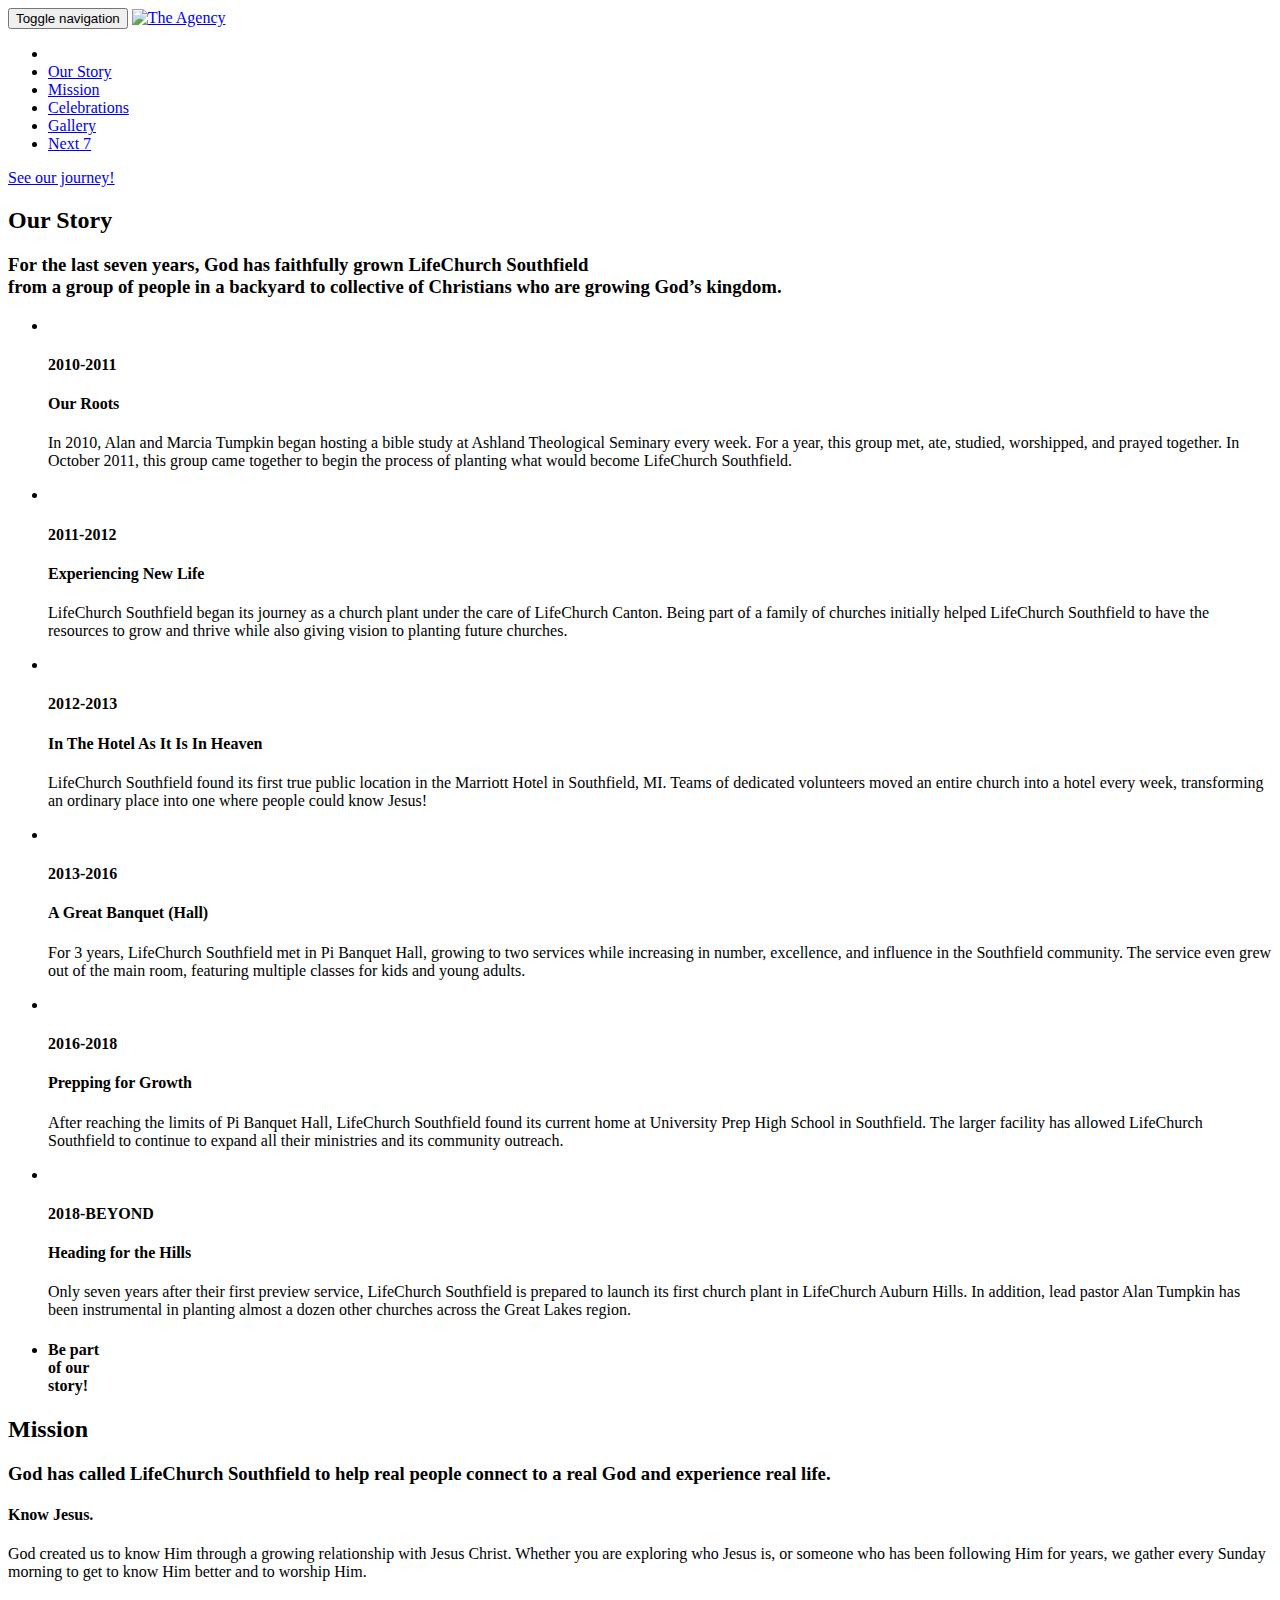
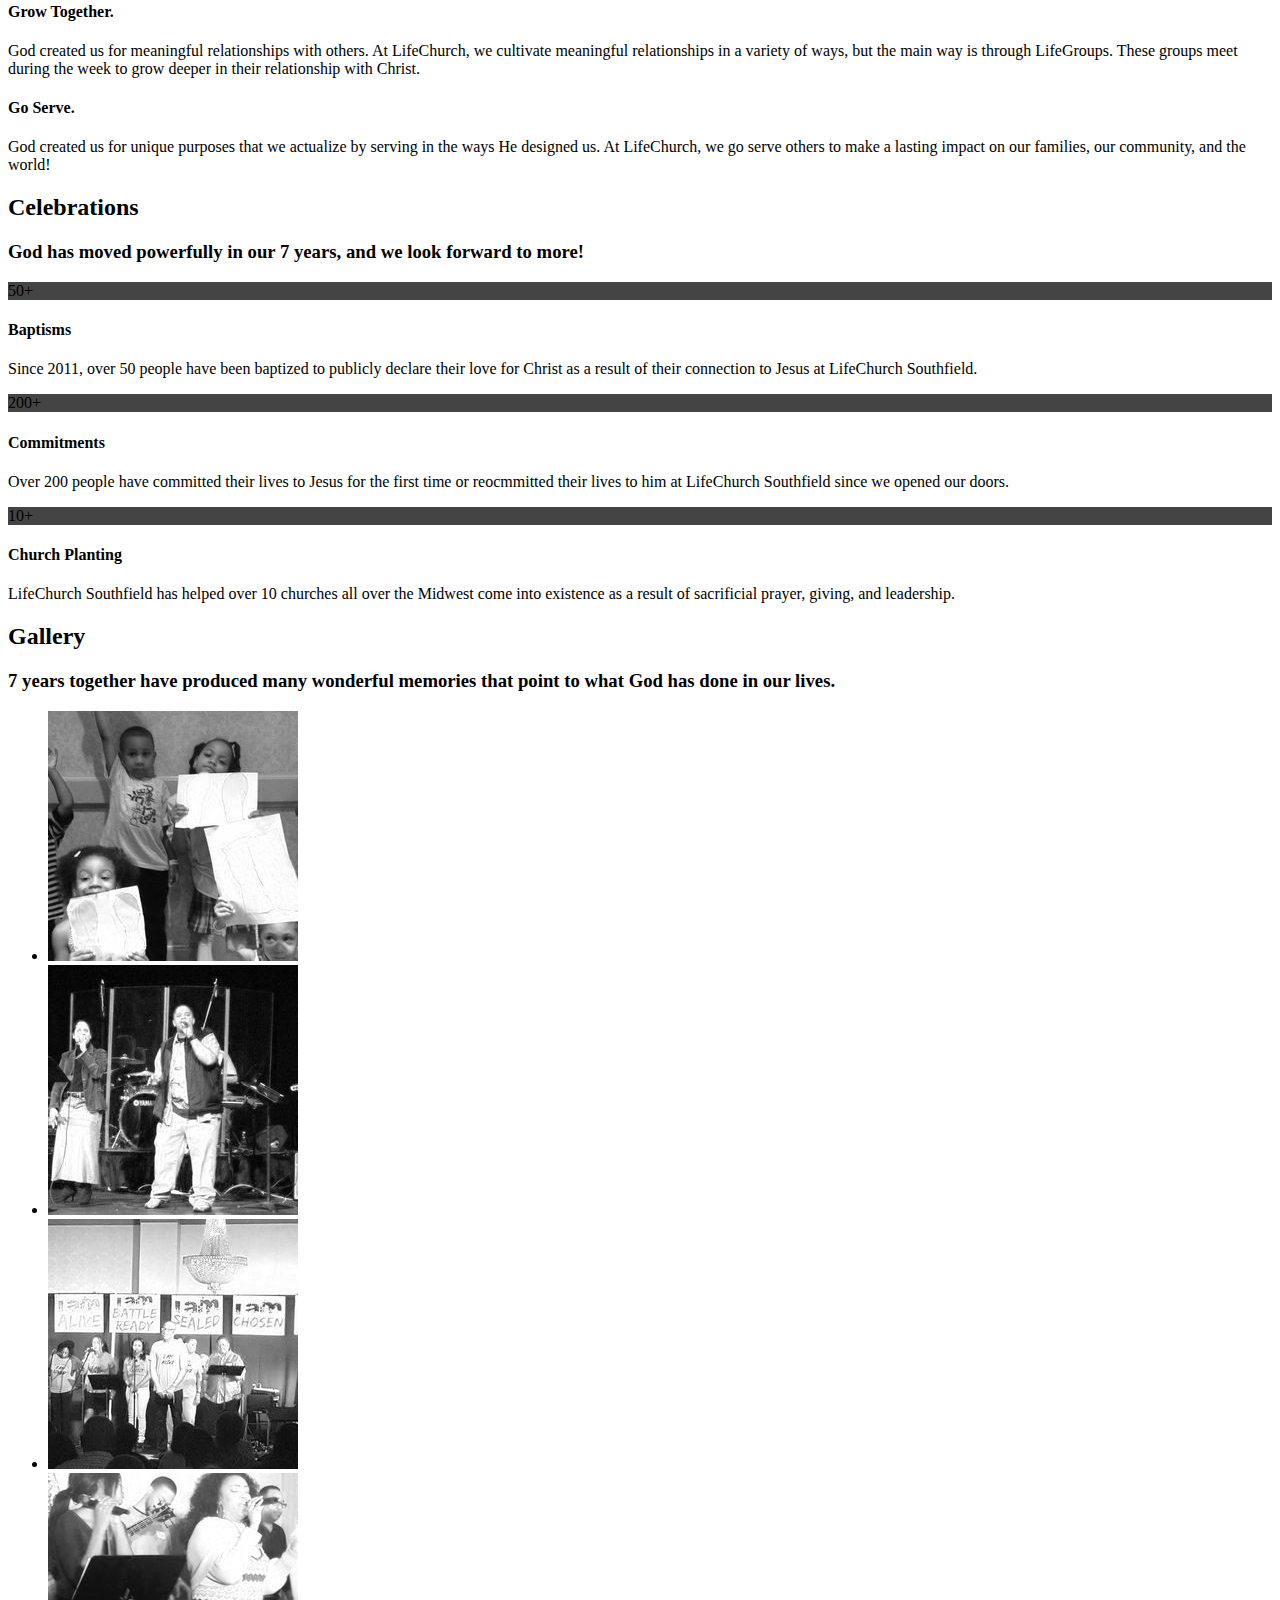
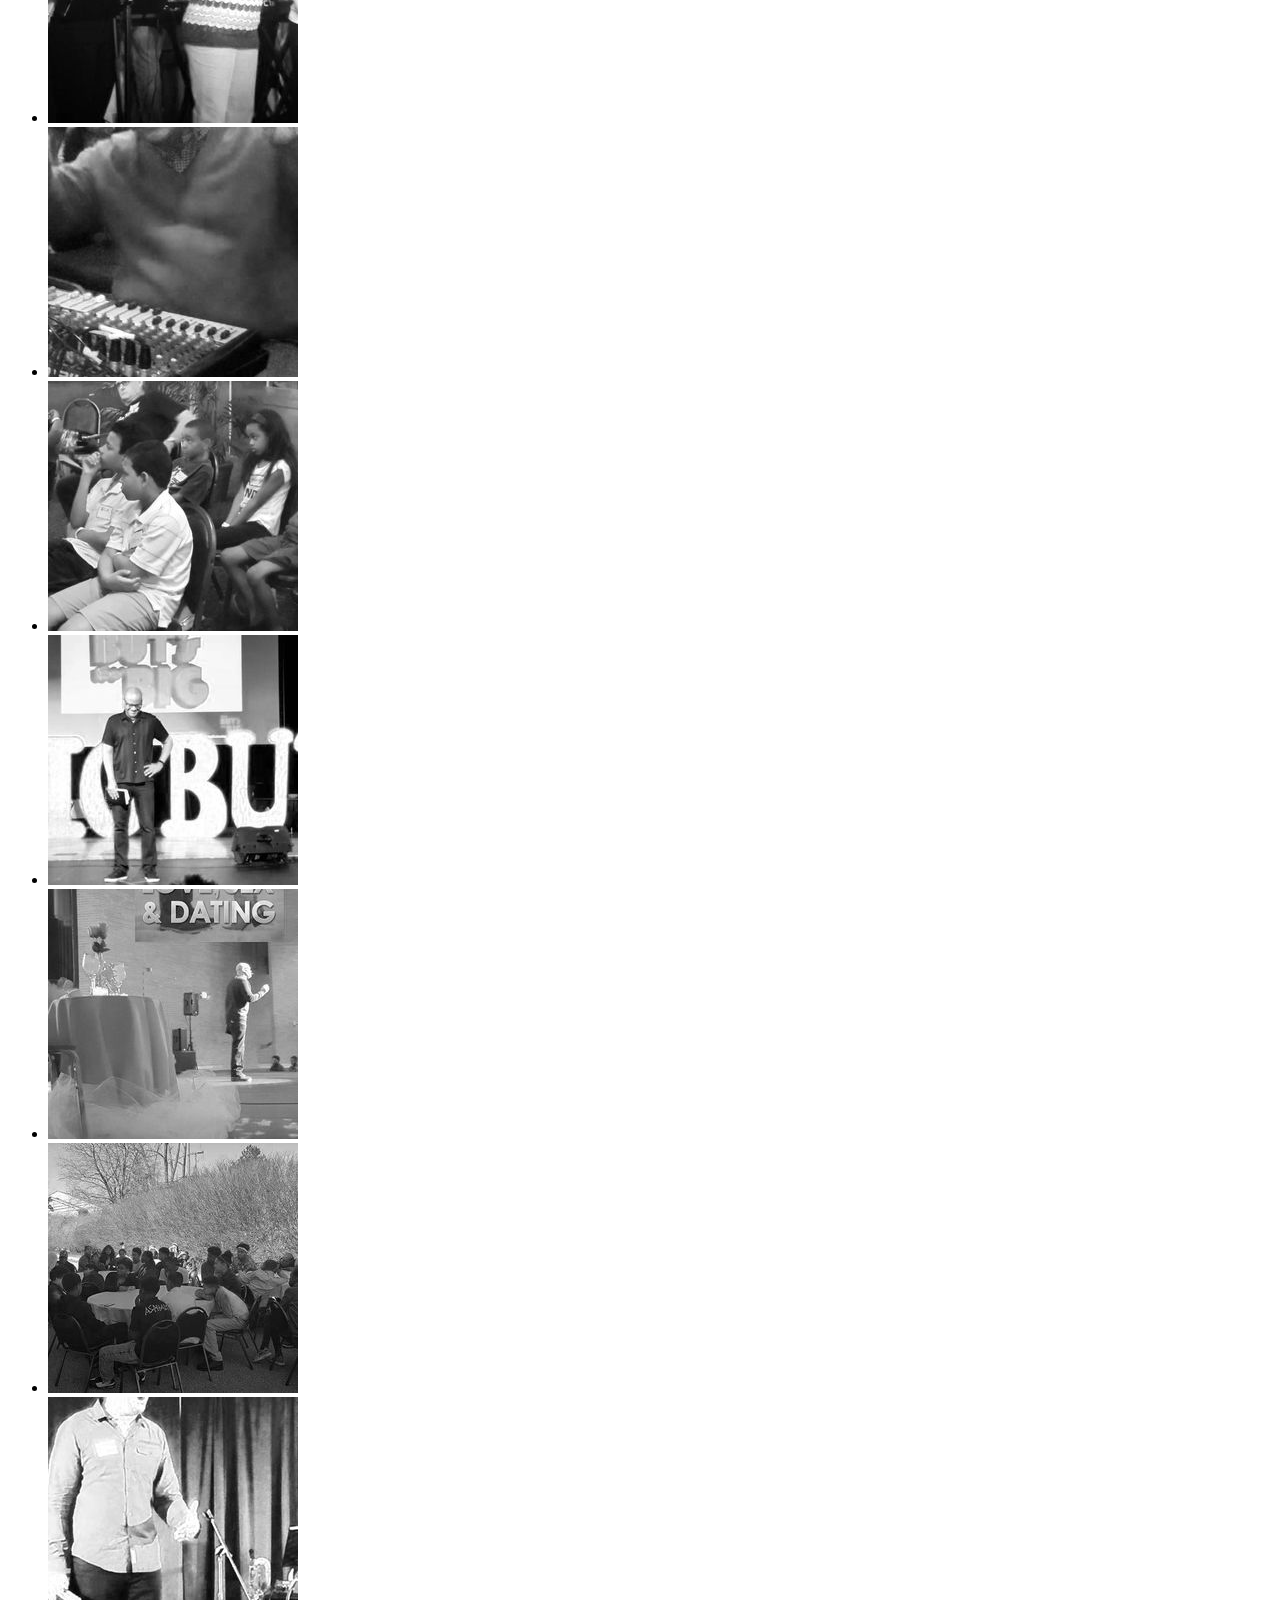
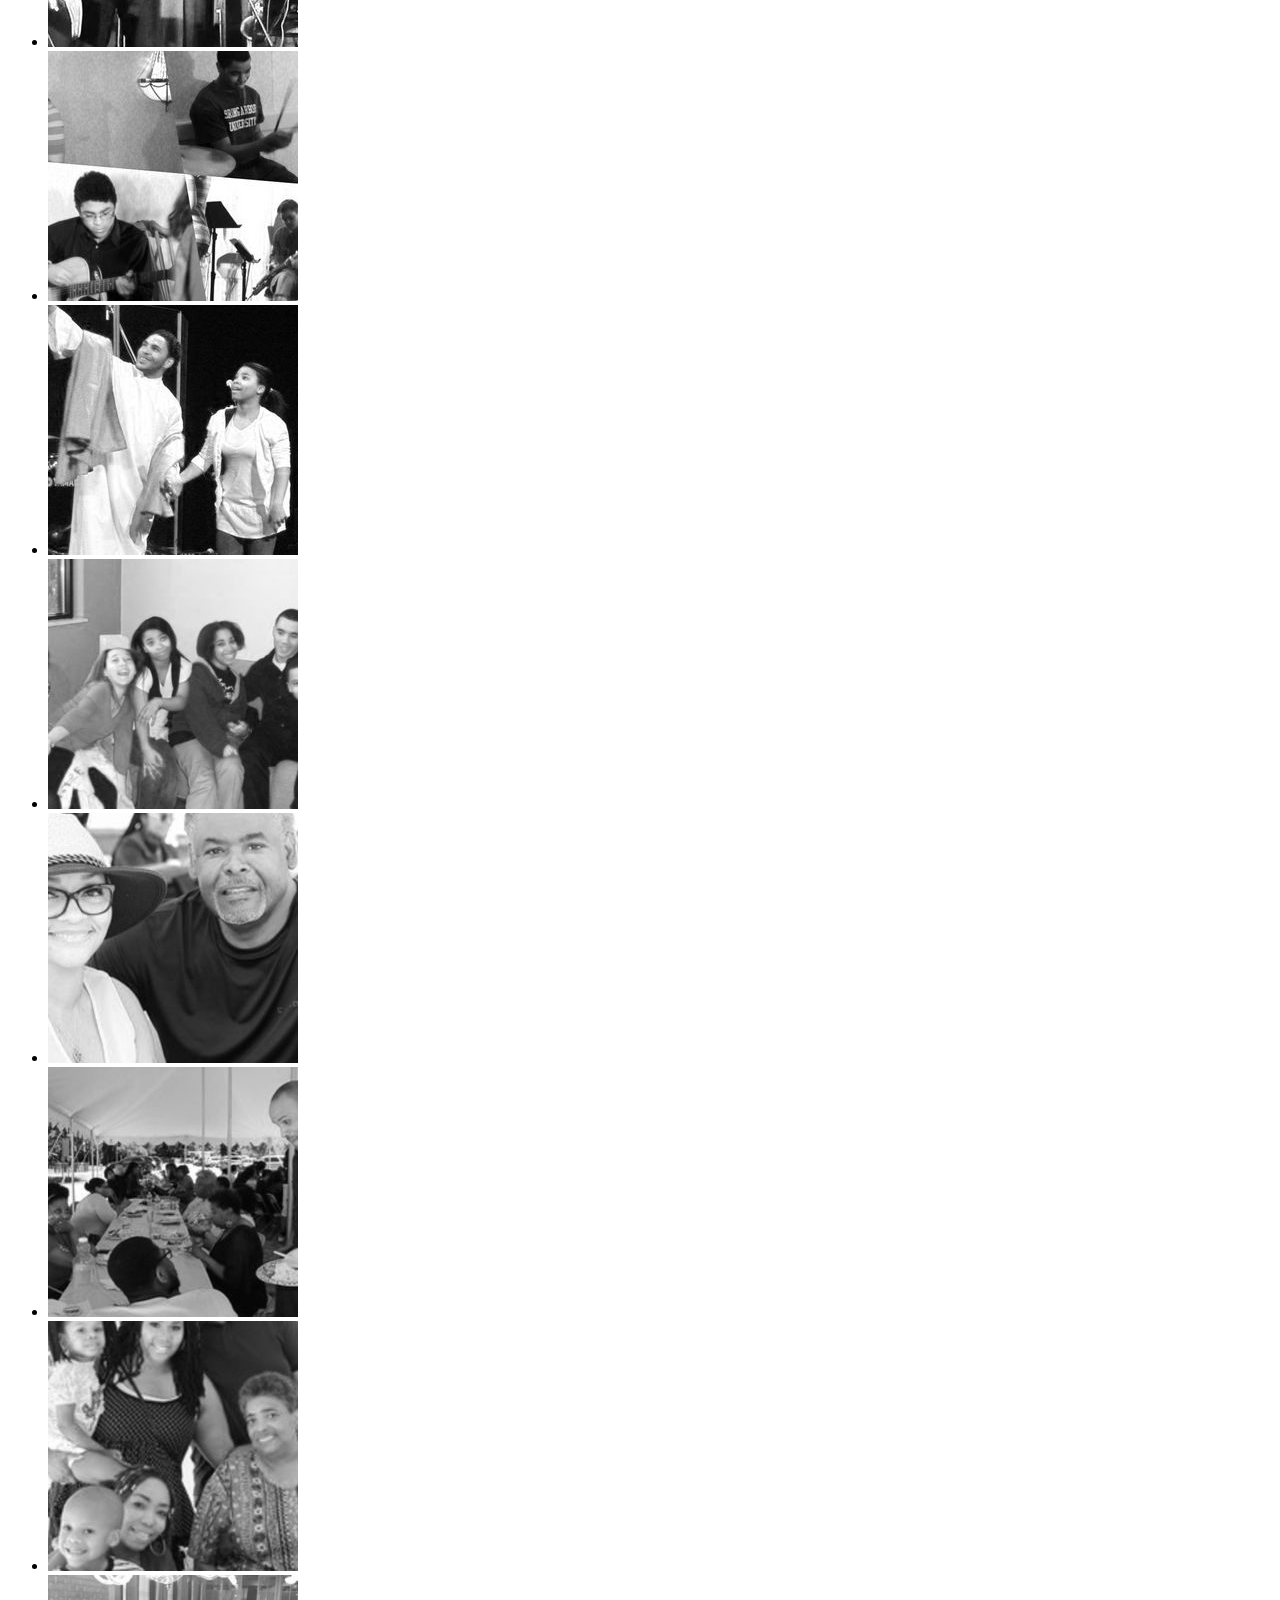
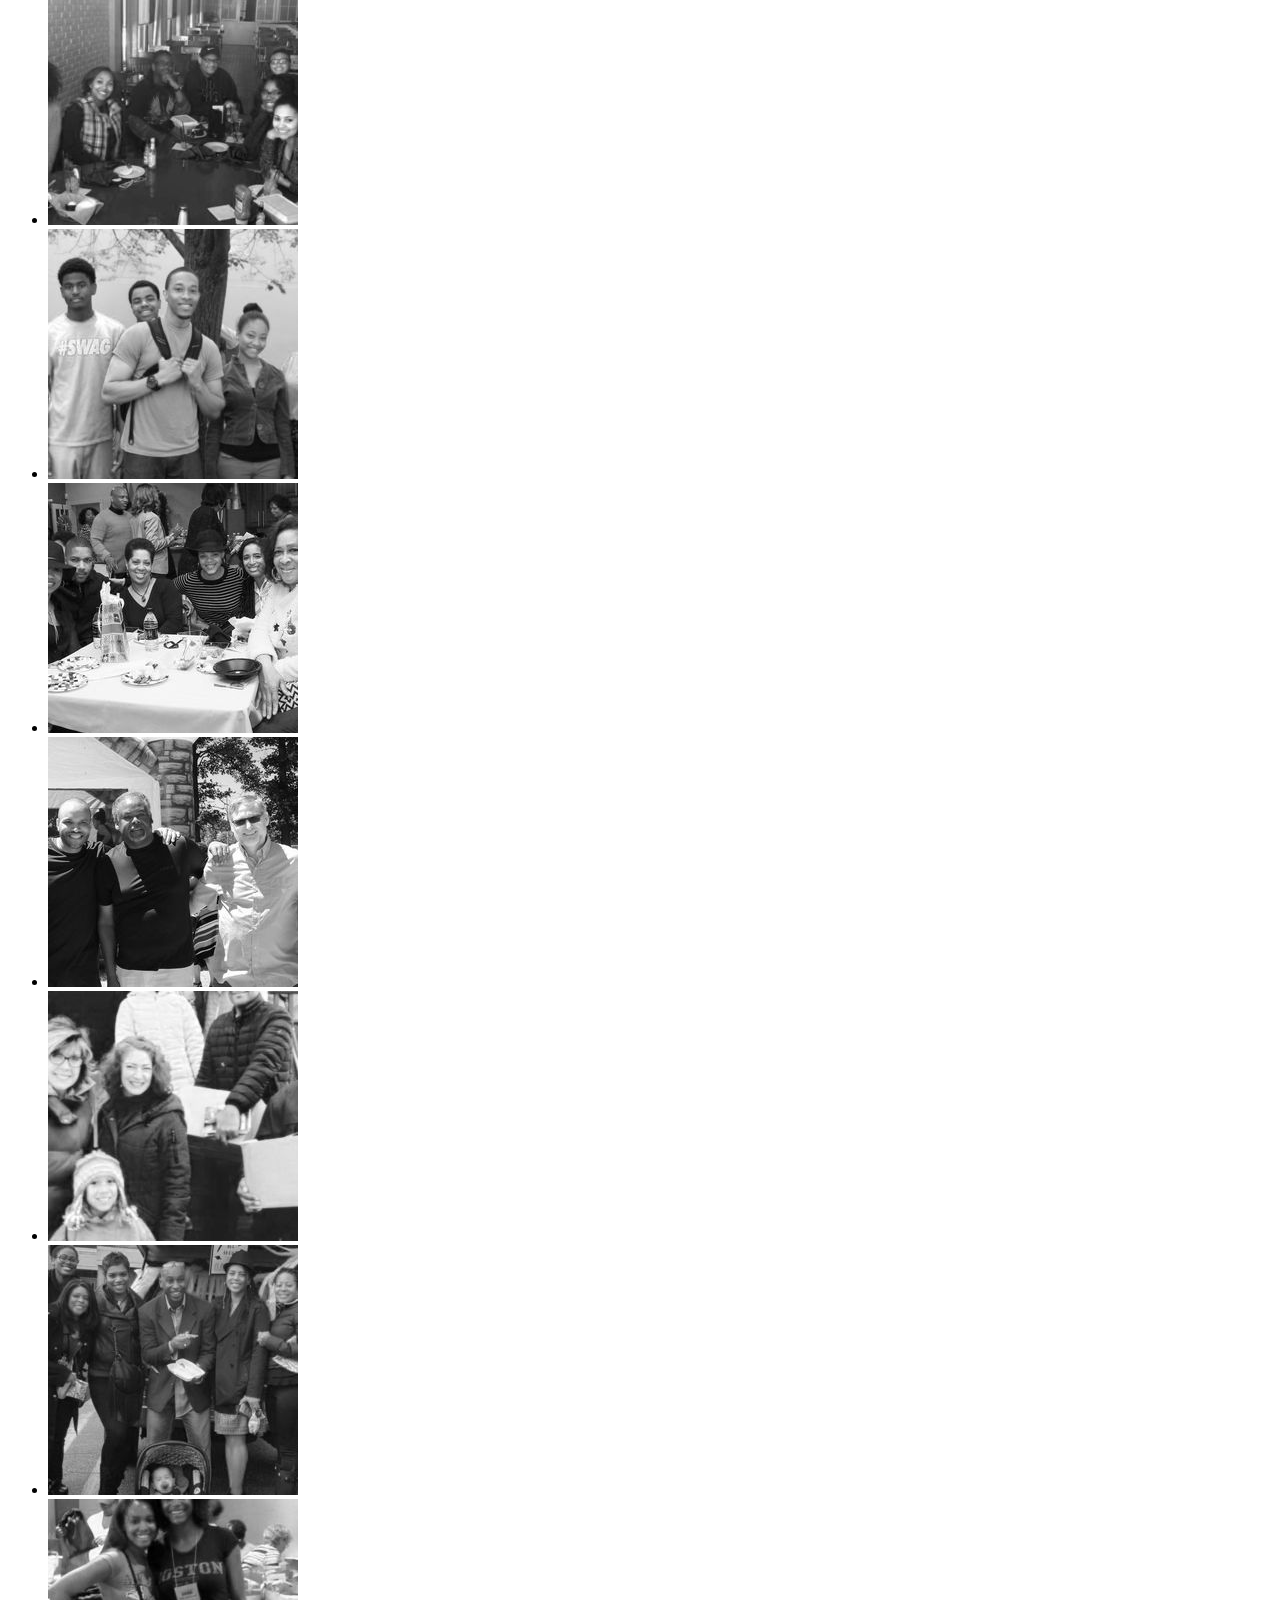
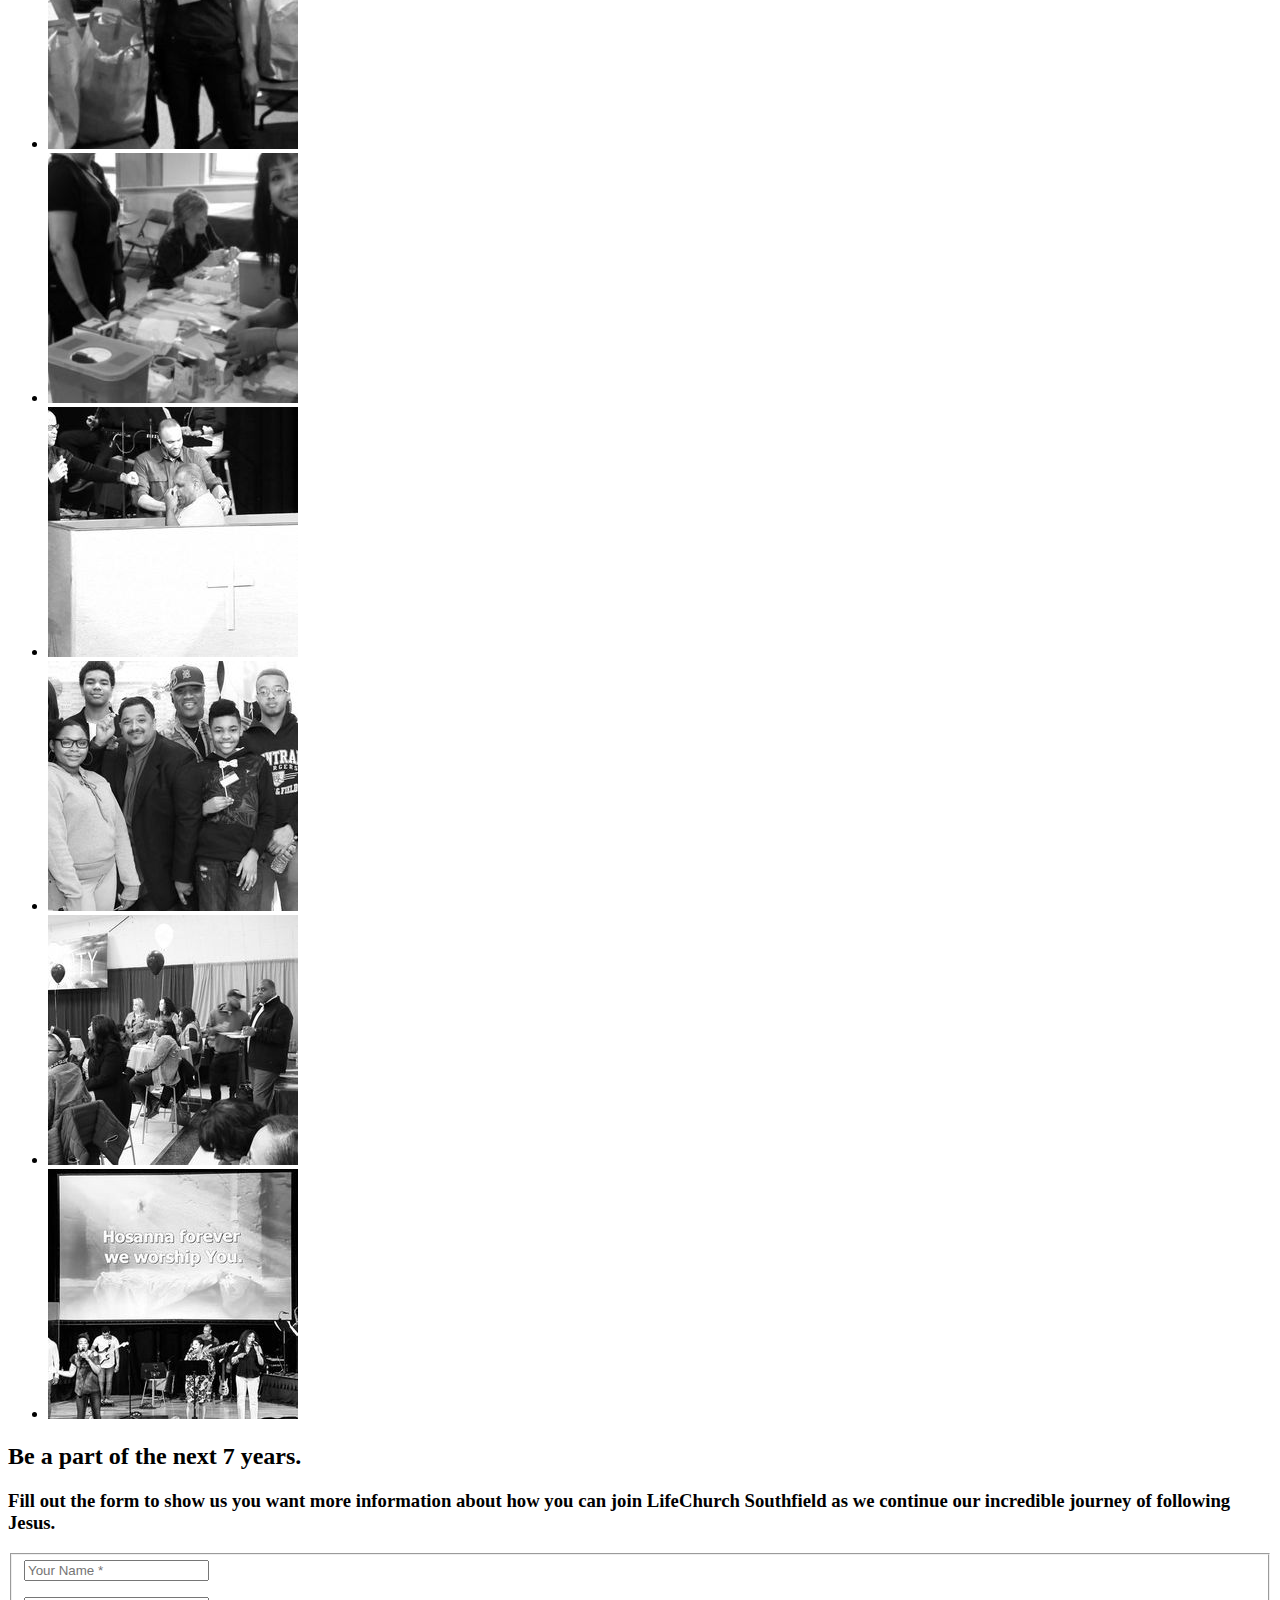
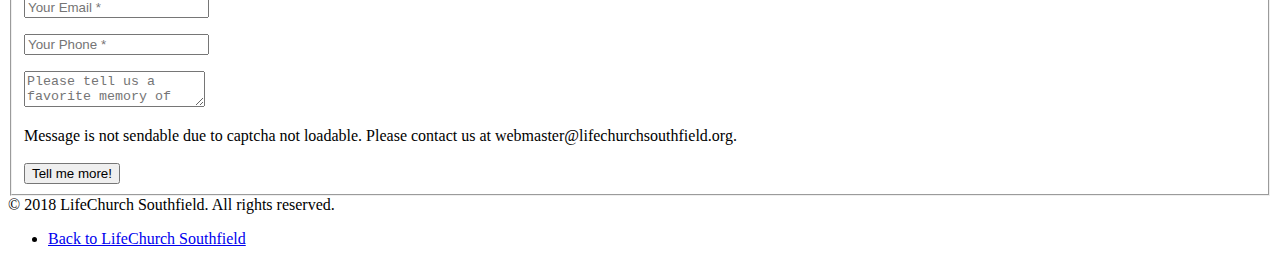
==== docs/index.html @ 1f4ef746 "Captcha" ====
<!DOCTYPE html>
<html lang="en-us">

  <head>
  <meta charset="utf-8">
  <meta http-equiv="X-UA-Compatible" content="IE=edge">
  <meta name="viewport" content="width=device-width, initial-scale=1">
  <meta name="description" content="Know Jesus. Grow in Community. Go Serve.">
  <meta name="author" content="LifeChurch Southfield">
  <meta name="generator" content="Hugo 0.49" />
  <title>Life @ 7 | LifeChurch Southfield</title>
  <!-- Stylesheets -->
  <link href="https://ckunderd.github.io/lc7a/css/bootstrap-v3.3.7/bootstrap.min.css" rel="stylesheet">
  <link href="https://ckunderd.github.io/lc7a/css/agency.css" rel="stylesheet">
  <link href="https://ckunderd.github.io/lc7a/css/jquery.form-validator-v2.3.44/theme-default.min.css" rel="stylesheet">
  <link rel="stylesheet" type="text/css" href="https://ckunderd.github.io/lc7a/css/default.css" />
  <link rel="stylesheet" type="text/css" href="https://ckunderd.github.io/lc7a/css/component.css" />

  

  <!-- Custom Fonts -->
  
    <link rel="stylesheet" href="https://use.fontawesome.com/releases/v5.3.1/css/all.css" integrity="sha384-mzrmE5qonljUremFsqc01SB46JvROS7bZs3IO2EmfFsd15uHvIt+Y8vEf7N7fWAU" crossorigin="anonymous">



  
    <link href="//fonts.googleapis.com/css?family=Montserrat:400,700" rel="stylesheet" type="text/css">
    <link href="//fonts.googleapis.com/css?family=Kaushan+Script" rel="stylesheet" type="text/css">
    <link href="//fonts.googleapis.com/css?family=Droid+Serif:400,700,400italic,700italic" rel="stylesheet" type="text/css">
    <link href="//fonts.googleapis.com/css?family=Roboto+Slab:400,100,300,700" rel="stylesheet" type="text/css">
  

  
    <link rel="shortcut icon" type="image/x-icon" href="https://ckunderd.github.io/lc7a/favicon.ico">
    <link rel="icon" type="image/x-icon" href="https://ckunderd.github.io/lc7a/favicon.ico">
  

  <!-- HTML5 Shim and Respond.js IE8 support of HTML5 elements and media queries -->
  <!-- WARNING: Respond.js doesn't work if you view the page via file:// -->
  <!--[if lt IE 9]>
  <script src="https://oss.maxcdn.com/libs/html5shiv/3.7.0/html5shiv.js"></script>
  <script src="https://oss.maxcdn.com/libs/respond.js/1.4.2/respond.min.js"></script>
  <![endif]-->
    <script src="https://ckunderd.github.io/lc7a/js/modernizr.custom.js"></script>
    <script src='https://www.google.com/recaptcha/api.js'></script>
</head>


  <body id="page-top" class="index">
    <!-- Navigation -->
<nav class="navbar navbar-default navbar-fixed-top">
  <div class="container">

    <!-- Brand and toggle get grouped for better mobile display -->
    <div class="navbar-header page-scroll">
      <button type="button" class="navbar-toggle" data-toggle="collapse" data-target="#bs-example-navbar-collapse-1">
        <span class="sr-only">Toggle navigation</span>
        <span class="icon-bar"></span>
        <span class="icon-bar"></span>
        <span class="icon-bar"></span>
      </button>
      
        <a class="navbar-brand page-scroll" href="https://lifechurchsouthfield.org">
          
          <img src="https://ckunderd.github.io/lc7a/img/LifeChurch-Southfield-logo-white.png" class="img-responsive" alt="The Agency">
        </a>
      

    </div>
    <!-- Collect the nav links, forms, and other content for toggling -->
    <div class="collapse navbar-collapse" id="bs-example-navbar-collapse-1">
      <ul class="nav navbar-nav navbar-right">
        <li class="hidden">
          <a href="/#page-top"></a>
        </li>

        
          
        
          <li>
            <a class="page-scroll" href="https://ckunderd.github.io/lc7a/#about">Our Story</a>
          </li>
        
          
        
          <li>
            <a class="page-scroll" href="https://ckunderd.github.io/lc7a/#mission">Mission</a>
          </li>
        

        
          <li>
            <a class="page-scroll" href="https://ckunderd.github.io/lc7a/#services">Celebrations</a>
          </li>
        
          
        
          <li>
            <a class="page-scroll" href="https://ckunderd.github.io/lc7a/#gallery">Gallery</a>
          </li>
        

        

        

        
          <li>
            <a class="page-scroll" href="https://ckunderd.github.io/lc7a/#contact">Next 7</a>
          </li>
        

        
      </ul>
    </div>
    <!-- /.navbar-collapse -->
  </div>
  <!-- /.container-fluid -->
</nav>

    <!-- Hero -->
<header>
  <div class="container">
    <div class="intro-text">
      <div class="intro-lead-in"></div>
      <div class="intro-heading"></div>
      <a href="#about" class="page-scroll btn btn-xl">See our journey!</a>
    </div>
  </div>
</header>

      
    
      <!-- About Section -->
<section id="about">
  <div class="container">
    <div class="row">
      <div class="col-lg-12 text-center">
        <h2 class="section-heading">Our Story</h2>
        <h3 class="section-subheading text-muted">For the last seven years, God has faithfully grown LifeChurch Southfield <br>from a group of people in a backyard to collective of Christians who are growing God&rsquo;s kingdom.</h3>
      </div>
    </div>
    <div class="row">
      <div class="col-lg-12">
        <ul class="timeline">

          
            <li >
              <div class="timeline-image">
                
                <img class="img-circle img-responsive" src="https://ckunderd.github.io/lc7a/img/about/1.jpg" alt="">
              </div>
              <div class="timeline-panel">
                <div class="timeline-heading">
                  <h4>2010-2011</h4>
                  <h4 class="subheading">Our Roots</h4>
                </div>
                <div class="timeline-body">
                  <p class="text-muted">In 2010, Alan and Marcia Tumpkin began hosting a bible study at Ashland Theological Seminary every week. For a year, this group met, ate, studied, worshipped, and prayed together. In October 2011, this group came together to begin the process of planting what would become LifeChurch Southfield.</p>
                </div>
              </div>
            </li>
          
            <li class="timeline-inverted" >
              <div class="timeline-image">
                
                <img class="img-circle img-responsive" src="https://ckunderd.github.io/lc7a/img/about/2.jpg" alt="">
              </div>
              <div class="timeline-panel">
                <div class="timeline-heading">
                  <h4>2011-2012</h4>
                  <h4 class="subheading">Experiencing New Life</h4>
                </div>
                <div class="timeline-body">
                  <p class="text-muted">LifeChurch Southfield began its journey as a church plant under the care of LifeChurch Canton. Being part of a family of churches initially helped LifeChurch Southfield to have the resources to grow and thrive while also giving vision to planting future churches.</p>
                </div>
              </div>
            </li>
          
            <li >
              <div class="timeline-image">
                
                <img class="img-circle img-responsive" src="https://ckunderd.github.io/lc7a/img/about/3.jpg" alt="">
              </div>
              <div class="timeline-panel">
                <div class="timeline-heading">
                  <h4>2012-2013</h4>
                  <h4 class="subheading">In The Hotel As It Is In Heaven</h4>
                </div>
                <div class="timeline-body">
                  <p class="text-muted">LifeChurch Southfield found its first true public location in the Marriott Hotel in Southfield, MI. Teams of dedicated volunteers moved an entire church into a hotel every week, transforming an ordinary place into one where people could know Jesus!</p>
                </div>
              </div>
            </li>
          
            <li class="timeline-inverted" >
              <div class="timeline-image">
                
                <img class="img-circle img-responsive" src="https://ckunderd.github.io/lc7a/img/about/4.jpg" alt="">
              </div>
              <div class="timeline-panel">
                <div class="timeline-heading">
                  <h4>2013-2016</h4>
                  <h4 class="subheading">A Great Banquet (Hall)</h4>
                </div>
                <div class="timeline-body">
                  <p class="text-muted">For 3 years, LifeChurch Southfield met in Pi Banquet Hall, growing to two services while increasing in number, excellence, and influence in the Southfield community. The service even grew out of the main room, featuring multiple classes for kids and young adults.</p>
                </div>
              </div>
            </li>
          
            <li >
              <div class="timeline-image">
                
                <img class="img-circle img-responsive" src="https://ckunderd.github.io/lc7a/img/about/5.jpg" alt="">
              </div>
              <div class="timeline-panel">
                <div class="timeline-heading">
                  <h4>2016-2018</h4>
                  <h4 class="subheading">Prepping for Growth</h4>
                </div>
                <div class="timeline-body">
                  <p class="text-muted">After reaching the limits of Pi Banquet Hall, LifeChurch Southfield found its current home at University Prep High School in Southfield. The larger facility has allowed LifeChurch Southfield to continue to expand all their ministries and its community outreach.</p>
                </div>
              </div>
            </li>
          
            <li class="timeline-inverted" >
              <div class="timeline-image">
                
                <img class="img-circle img-responsive" src="https://ckunderd.github.io/lc7a/img/about/6.jpg" alt="">
              </div>
              <div class="timeline-panel">
                <div class="timeline-heading">
                  <h4>2018-BEYOND</h4>
                  <h4 class="subheading">Heading for the Hills</h4>
                </div>
                <div class="timeline-body">
                  <p class="text-muted">Only seven years after their first preview service, LifeChurch Southfield is prepared to launch its first church plant in LifeChurch Auburn Hills. In addition, lead pastor Alan Tumpkin has been instrumental in planting almost a dozen other churches across the Great Lakes region.</p>
                </div>
              </div>
            </li>
          

          <li class="timeline-inverted">
            <div class="timeline-image">
              <h4>Be part<br>of our<br>story!</h4>
            </div>
          </li>
        </ul>
      </div>
    </div>
  </div>
</section>

    
      
    
      <!-- Mission -->
<section id="mission" class="bg-light-gray">
  <div class="container">
    <div class="row">
      <div class="col-lg-12 text-center">
        <h2 class="section-heading">Mission</h2>
        <h3 class="section-subheading text-muted">God has called LifeChurch Southfield to help <strong>real people</strong> connect to a <strong>real God</strong> and experience <strong>real life.</strong></h3>
      </div>
    </div>
    
      <div class="row text-center">
        
          <div class="col-md-4">
            <span class="fa-stack fa-4x">
              <i class="fa fa-circle fa-stack-2x text-primary"></i>
              <i class="fa fa-lightbulb fa-stack-1x fa-inverse"></i>
            </span>
            <h4 class="service-heading">Know Jesus.</h4>
            <p class="text-muted">God created us to know Him through a growing relationship with Jesus Christ. Whether you are exploring who Jesus is, or someone who has been following Him for years, we gather every Sunday morning to get to know Him better and to worship Him.</p>
          </div>
        
          <div class="col-md-4">
            <span class="fa-stack fa-4x">
              <i class="fa fa-circle fa-stack-2x text-primary"></i>
              <i class="fa fa-leaf fa-stack-1x fa-inverse"></i>
            </span>
            <h4 class="service-heading">Grow Together.</h4>
            <p class="text-muted">God created us for meaningful relationships with others. At LifeChurch, we cultivate meaningful relationships in a variety of ways, but the main way is through LifeGroups. These groups meet during the week to grow deeper in their relationship with Christ.</p>
          </div>
        
          <div class="col-md-4">
            <span class="fa-stack fa-4x">
              <i class="fa fa-circle fa-stack-2x text-primary"></i>
              <i class="fa fa-arrow-right fa-stack-1x fa-inverse"></i>
            </span>
            <h4 class="service-heading">Go Serve.</h4>
            <p class="text-muted">God created us for unique purposes that we actualize by serving in the ways He designed us. At LifeChurch, we go serve others to make a lasting impact on our families, our community, and the world!</p>
          </div>
        
      </div>
    
  </div>
</section>

    

    
      <!-- Services -->
<section id="services">
  <div class="container">
    <div class="row">
      <div class="col-lg-12 text-center">
        <h2 class="section-heading">Celebrations</h2>
        <h3 class="section-subheading text-muted">God has moved powerfully in our 7 years, and we look forward to more!</h3>
      </div>
    </div>
    
      <div class="row text-center">
        
          <div class="col-md-4">
            <div class="celebration-stat" style="background: url('https://ckunderd.github.io/lc7a/img/celebrations/baptism.jpg') #444 top center; background-blend-mode: soft-light;">50&#43;</div>
            <h4 class="service-heading">Baptisms</h4>
            <p class="text-muted">Since 2011, over 50 people have been baptized to publicly declare their love for Christ as a result of their connection to Jesus at LifeChurch Southfield.</p>
          </div>
        
          <div class="col-md-4">
            <div class="celebration-stat" style="background: url('https://ckunderd.github.io/lc7a/img/celebrations/salvation.jpg') #444 top center; background-blend-mode: soft-light;">200&#43;</div>
            <h4 class="service-heading">Commitments</h4>
            <p class="text-muted">Over 200 people have committed their lives to Jesus for the first time or reocmmitted their lives to him at LifeChurch Southfield since we opened our doors.</p>
          </div>
        
          <div class="col-md-4">
            <div class="celebration-stat" style="background: url('https://ckunderd.github.io/lc7a/img/celebrations/church-planting.jpg') #444 top center; background-blend-mode: soft-light;">10&#43;</div>
            <h4 class="service-heading">Church Planting</h4>
            <p class="text-muted">LifeChurch Southfield has helped over 10 churches all over the Midwest come into existence as a result of sacrificial prayer, giving, and leadership.</p>
          </div>
        
      </div>
    
  </div>
</section>

    

    
      
    
      <!-- Gallery -->
<section id="gallery" class="bg-light-gray">
  <div class="container">
    <div class="row">
      <div class="col-lg-12 text-center">
        <h2 class="section-heading">Gallery</h2>
        <h3 class="section-subheading text-muted">7 years together have produced many wonderful memories that point to what God has done in our lives.</h3>
      </div>
    </div>
      <div class="row text-center">
				<ul id="og-grid" class="og-grid">
					
					<li>
						<a href="" data-largesrc="images/full/know/know01.jpg" data-title="LifeKids" data-description="Our LifeKids ministry has grown considerably from our early years. We have seen so many of our the little ones from the early days take their faith seriously through high school graduation and even into college." data-buttontext="">
							<img src="images/thumbs/know/know01.jpg" alt="LifeKids"/>
						</a>
					</li>
					
					<li>
						<a href="" data-largesrc="images/full/know/know02.jpg" data-title="Worship Team" data-description="At LifeChurch Southfield, we do not feature a single singer but worship as a team, all lifting our voices to encourage everyone to do the same. We believe we are stronger as a group and not as an individual." data-buttontext="">
							<img src="images/thumbs/know/know02.jpg" alt="Worship Team"/>
						</a>
					</li>
					
					<li>
						<a href="" data-largesrc="images/full/know/know03.jpg" data-title="Speaking Life" data-description="Lead Pastor Alan Tumpkin continues a series focused on our identity in Christ at Pi Banquet Hall." data-buttontext="">
							<img src="images/thumbs/know/know03.jpg" alt="Speaking Life"/>
						</a>
					</li>
					
					<li>
						<a href="" data-largesrc="images/full/know/know04.jpg" data-title="God&#39;s Presence" data-description="Since the earliest days of LifeChurch Southfield, our worship team has helped our members experience the presence of God through their gifts." data-buttontext="">
							<img src="images/thumbs/know/know04.jpg" alt="God&#39;s Presence"/>
						</a>
					</li>
					
					<li>
						<a href="" data-largesrc="images/full/know/know05.jpg" data-title="Faithful Service" data-description="David Green offers his faithful service by running sound at Pi Banquet Hall. It takes many faithful volunteers to make our church thrive!" data-buttontext="">
							<img src="images/thumbs/know/know05.jpg" alt="Faithful Service"/>
						</a>
					</li>
					
					<li>
						<a href="" data-largesrc="images/full/know/know07.jpg" data-title="Make it Work" data-description="When starting a church, the leaders and volunteers need to remain adaptable. While at Pi Banquet Hall, our LifeKids volunteers were able to engage our children using what we brought in as well as what was available!" data-buttontext="">
							<img src="images/thumbs/know/know07.jpg" alt="Make It Work"/>
						</a>
					</li>
					
					<li>
						<a href="" data-largesrc="images/full/know/know12.jpg" data-title="Your But is Too Big" data-description="At LifeChurch Southfield, we try to bring challenging and relevant messages. This is one of our most memorable series focusing on having excuses that get in the way of God&#39;s work in our lives." data-buttontext="">
							<img src="images/thumbs/know/know12.jpg" alt=""/>
						</a>
					</li>
					
					<li>
						<a href="" data-largesrc="images/full/know/know13.jpg" data-title="Healthy Relationships" data-description="Healthy relationships with others are critical to a healthy relationship with God. We focused on a series called the New Rules of Love, Sex, and Dating to engage people in their relationships." data-buttontext="">
							<img src="images/thumbs/know/know13.jpg" alt=""/>
						</a>
					</li>
					
					<li>
						<a href="" data-largesrc="images/full/know/know15.jpg" data-title="Next Generation" data-description="Our middle school and high school ministry of LifeStudents has been consistently staffed with excellent volunteers and leaders who relate deeply to the lives of students while stirring up their gifts and talents." data-buttontext="">
							<img src="images/thumbs/know/know15.jpg" alt="LifeStudents"/>
						</a>
					</li>
					
					<li>
						<a href="" data-largesrc="images/full/know/know17.jpg" data-title="Power of Scripture " data-description="At LifeChurch Southfield, it&#39;s our desire that Jesus is revealed through the Scriptures so people have an accurate, historical, and real picture of who he is so they can further their relationship with him." data-buttontext="">
							<img src="images/thumbs/know/know17.jpg" alt="Power of Scripture"/>
						</a>
					</li>
					
					<li>
						<a href="" data-largesrc="images/full/know/know18.jpg" data-title="Musical Excellence" data-description="Creating an environment where people can really grow in their relationship with God through powerful worship is so important to us. Our musicians put in a huge amount of time and effort to make sure every week is a memorable experience." data-buttontext="">
							<img src="images/thumbs/know/know18.jpg" alt="Musical Excellence"/>
						</a>
					</li>
					
					<li>
						<a href="" data-largesrc="images/full/know/know20.jpg" data-title="Artistic Talent" data-description="Using our artistic gifts is a form of worship, especially as we lead people into experiences where they can more fully experience Jesus." data-buttontext="">
							<img src="images/thumbs/know/know20.jpg" alt="Artistic Talent"/>
						</a>
					</li>
					
					<li>
						<a href="" data-largesrc="images/full/grow/grow50.jpg" data-title="Deep Friendships" data-description="Growing together means investing in deep friendships where you really know others, and they know you. In this kind of honest and loving relationship we can truly grow." data-buttontext="">
							<img src="images/thumbs/grow/grow50.jpg" alt="Deep Friendships"/>
						</a>
					</li>
					
					<li>
						<a href="" data-largesrc="images/full/grow/grow09.jpg" data-title="Strong Marriages" data-description="Investing in strong marriages is one of our passions. We know that a strong marrriage is one of the most beautiful reflections of Jesus&#39; neverending love for us, in spite of all our shortocomings. Through counseling, seminars, and small groups, we work to help marriages stay strong and passionate." data-buttontext="">
							<img src="images/thumbs/grow/grow09.jpg" alt="Strong Marriages"/>
						</a>
					</li>
					
					<li>
						<a href="" data-largesrc="images/full/grow/grow25.jpg" data-title="Community Events" data-description="Being a church family means getting together like family! Every year LifeChurch Southfield has several community events, including our annual summer picnic." data-buttontext="">
							<img src="images/thumbs/grow/grow25.jpg" alt="Community Events"/>
						</a>
					</li>
					
					<li>
						<a href="" data-largesrc="images/full/grow/grow16.jpg" data-title="Connection Across Ages" data-description="The church is a place that allows different generations to stay close and connected instead of drifting further away. We love that people of all ages get to be in relationship with each other." data-buttontext="">
							<img src="images/thumbs/grow/grow16.jpg" alt="Intergenerational Connection"/>
						</a>
					</li>
					
					<li>
						<a href="" data-largesrc="images/full/grow/grow37.jpg" data-title="Eating Together" data-description="Food is a big deal at LifeChurch Southfield! We believe sharing a meal is a key way to share life. Whether it&#39;s our new guest brunches, Sunday hospitality, or just getting a meal with friends, you can be sure you will eat together at LifeChurch Southfield." data-buttontext="">
							<img src="images/thumbs/grow/grow37.jpg" alt="Eating Together"/>
						</a>
					</li>
					
					<li>
						<a href="" data-largesrc="images/full/grow/grow38.jpg" data-title="Christ-centered Connection" data-description="For many young people, it can be difficult to find friends to walk with when it comes to following Christ. At LifeChurch Southfield, we make sure young people have other friends and excellent leaders to journey together with." data-buttontext="">
							<img src="images/thumbs/grow/grow38.jpg" alt="Christ-centered Connection"/>
						</a>
					</li>
					
					<li>
						<a href="" data-largesrc="images/full/grow/grow51.jpg" data-title="LifeSingles" data-description="LifeSingles is an incredibly fun, vibrant, and Christ-seeking community of people from all walks of life. Their events and connection with each other are off the charts!" data-buttontext="">
							<img src="images/thumbs/grow/grow51.jpg" alt="LifeSingles"/>
						</a>
					</li>
					
					<li>
						<a href="" data-largesrc="images/full/grow/grow52.jpg" data-title="LifeMen" data-description="Investing in the spiritual lives of men is a huge value at LifeChurch Southfield. Finding ways for men to engage with God is a big passion, and we are always working to invite more men into the journey of following Jesus." data-buttontext="">
							<img src="images/thumbs/grow/grow52.jpg" alt="LifeMen"/>
						</a>
					</li>
					
					<li>
						<a href="" data-largesrc="images/full/go/go18.jpg" data-title="Serving Others" data-description="Making sure that we meet the needs of those in our community is an important value for every Christian, and we take it seriously. Whether it&#39;s helping with food delivery, backpacks for kids, and much more, LifeChurch Southfield aims to help those who are being overlooked." data-buttontext="">
							<img src="images/thumbs/go/go18.jpg" alt="Serving Others"/>
						</a>
					</li>
					
					<li>
						<a href="" data-largesrc="images/full/go/go05.jpg" data-title="Community Engagement" data-description="Events like our annual Trunk or Treat provide safe, fun, and memorable places to interact with our community and let them know about who we are and the marvelous adventure God has in store for them. Many people have checked out LifeChurch Southfield for the first time after an event like Trunk or Treat!" data-buttontext="">
							<img src="images/thumbs/go/go05.jpg" alt="Community Engagement"/>
						</a>
					</li>
					
					<li>
						<a href="" data-largesrc="images/full/go/go08.jpg" data-title="Cheerful Giving" data-description="Going and serving others should be a joyful experience, not a mere duty. We make serving others fun by doing it together, sharing our joy as well as our resources." data-buttontext="">
							<img src="images/thumbs/go/go08.jpg" alt="Cheerful Giving"/>
						</a>
					</li>
					
					<li>
						<a href="" data-largesrc="images/full/go/go09.jpg" data-title="Healthy Lives" data-description="Spiritual growth is not the only kind of growth we care about. We care about people getting the physical and emotional help they need as well. This photo shows our members volunteering at a local community health clinic." data-buttontext="">
							<img src="images/thumbs/go/go09.jpg" alt="Healthy Lives"/>
						</a>
					</li>
					
					<li>
						<a href="" data-largesrc="images/full/go/go22.jpg" data-title="New Commitment, New Life" data-description="Jesus asked his disciples to go out into the world and make disciples, baptizing them in the name of the Father, Son, and Holy Spirit. This is our mission as well, and we love to partner with God in it." data-buttontext="">
							<img src="images/thumbs/go/go22.jpg" alt="New Commitment, New Life"/>
						</a>
					</li>
					
					<li>
						<a href="" data-largesrc="images/full/go/go23.jpg" data-title="Church Planting" data-description="Church planting is about mobilizing everyone and anyone to offer their gift to see God&#39;s kingdom grow. At LifeChurch Southfield, we do not have superstar pastors, but a bunch of real people engaging with a real God to do something extraordinary together in Southfield and beyond. We want to help new churches grow." data-buttontext="">
							<img src="images/thumbs/go/go23.jpg" alt="Church Planting"/>
						</a>
					</li>
					
					<li>
						<a href="" data-largesrc="images/full/go/go24.jpg" data-title="We Know How to Party" data-description="In a world that feels so difficult, there is nothing quite like a good party filled with energy, laughter, and wonderful friends. At LifeChurch Southfield, we pause often to party and remember that we serve an amazing God who wants to do amazing things!" data-buttontext="">
							<img src="images/thumbs/go/go24.jpg" alt="We Know How to Party"/>
						</a>
					</li>
					
					<li>
						<a href="" data-largesrc="images/full/go/go25.jpg" data-title="A Culture of Celebration" data-description="We have a culture of celebration at LifeChurch Southfield. We want people to know that Jesus is very much alive, and he is at work!" data-buttontext="">
							<img src="images/thumbs/go/go25.jpg" alt="A Culture of Celebration"/>
						</a>
					</li>
					
				</ul>
  </div>
</section>

    

    

    

    
      
<!-- Contact Section -->

<section id="contact">
  <div class="container">
    <div class="row">
      <div class="col-lg-12 text-center">

        
        <h2 class="section-heading">Be a part of the next 7 years.</h2>
        

        
        <h3 class="section-subheading text-muted">Fill out the form to show us you want more information about how you can join LifeChurch Southfield as we continue our incredible journey of following Jesus.</h3>
        

      </div>
    </div>
    <div class="row">
      <div class="col-lg-12">
        <form
          method="POST"
          name="sentMessage"
          id="contactForm" action="https://formcarry.com/s/3WZVPC_Drj4">

          <fieldset>
            <div class="row">
              <div class="col-md-6">

                
                <div class="form-group">
                  <input class="form-control" id="name" required="required" type="text" name="name" placeholder="Your Name *" data-validation-error-msg="Please enter your name.">
                  <p class="help-block text-danger"></p>
                </div>
                

                
                <div class="form-group">
                  <input class="form-control" id="email" required="required" type="email" name="email" placeholder="Your Email *" data-validation-error-msg="Please enter your email address.">
                  <p class="help-block text-danger"></p>
                </div>
                

                
                <div class="form-group">
                  <input class="form-control" id="phone" required="required" type="number" name="phone" placeholder="Your Phone *" data-validation-error-msg="Please enter your phone number."></textarea>
                  <p class="help-block text-danger"></p>
                </div>
                
              </div>

              <div class="col-md-6">
              
                <div class="form-group">
                  <textarea class="form-control" id="message" name="message" placeholder="Please tell us a favorite memory of LifeChurch Southfield!" data-validation-error-msg=""></textarea>
                  <p class="help-block text-danger"></p>
                </div>
                

              </div>
              <div class="clearfix"></div>
              <div class="col-lg-12 text-center">
                <div class="text-success" id="success" style="display:none;">
                  
                    Thank you for contacting us.
                  
                </div>
                <div class="captcha-error text-danger" id="captcha-error">
                  Message is not sendable due to captcha not loadable. Please contact us at webmaster@lifechurchsouthfield.org.
                </div>
                <div class="text-danger" id="error" style="display:none;">
                  
                    Message could not be send. Please contact us at webmaster@lifechurchsouthfield.org instead.
                  
                </div><br />
                
                  <div class="g-recaptcha-container">
                    <span class="g-recaptcha-filler"></span>
                    <button
                      type="submit"
                      value="Submit"
                      class="g-recaptcha btn btn-xl"
                      data-sitekey="6Le4qXMUAAAAAL7AIIyDhN3yNCFiF9NjOQYpfs0M"
                      data-size="invisible"
                      data-badge="inline"
                      data-callback="onContactCaptcha">
                      Tell me more!
                    </button>
                    <span class="filler"></span>
                  </div>
                
              </div>
            </div>
            
          </fieldset>
            
        </form>
      </div>
    </div>
  </div>
</section>

    

    
      <!-- Footer section -->
<footer>
  <div class="container">
    <div class="row">
      <div class="col-md-4">
        <span class="copyright">&copy; 2018 LifeChurch Southfield. All rights reserved.</span>
      </div>
      <div class="col-md-4">
        <ul class="list-inline social-buttons">

          

        </ul>
      </div>
      <div class="col-md-4">
        <ul class="list-inline quicklinks">

          
            <li><a href="https://lifechurchsouthfield.org">Back to LifeChurch Southfield</a></li>
          

        </ul>
      </div>
    </div>
  </div>
</footer>

    

    

    <!-- jQuery -->
<script src="https://ckunderd.github.io/lc7a/js/jquery-v3.3.1/jquery.min.js"></script>

<!-- Bootstrap Core -->
<script src="https://ckunderd.github.io/lc7a/js/bootstrap-v3.3.7/bootstrap.min.js"></script>

<!-- Form Validation -->
<script src="https://ckunderd.github.io/lc7a/js/jquery.form-validator-v2.3.44/jquery.form-validator.min.js"></script>

<!-- Custom Theme -->
<script src="https://ckunderd.github.io/lc7a/js/agency.js"></script>






  <script src="https://www.google.com/recaptcha/api.js" async defer></script>







		<script src="https://ajax.googleapis.com/ajax/libs/jquery/1.9.1/jquery.min.js"></script>
		<script>
			var $event = $.event,
			$special,
			resizeTimeout;

			$special = $event.special.debouncedresize = {
				setup: function() {
					$( this ).on( "resize", $special.handler );
				},
				teardown: function() {
					$( this ).off( "resize", $special.handler );
				},
				handler: function( event, execAsap ) {
					var context = this,
						args = arguments,
						dispatch = function() {
							event.type = "debouncedresize";
							$event.dispatch.apply( context, args );
						};

					if ( resizeTimeout ) {
						clearTimeout( resizeTimeout );
					}

					execAsap ?
						dispatch() :
						resizeTimeout = setTimeout( dispatch, $special.threshold );
				},
				threshold: 250
			};

			var BLANK = '[data-uri]';

			$.fn.imagesLoaded = function( callback ) {
				var $this = this,
					deferred = $.isFunction($.Deferred) ? $.Deferred() : 0,
					hasNotify = $.isFunction(deferred.notify),
					$images = $this.find('img').add( $this.filter('img') ),
					loaded = [],
					proper = [],
					broken = [];

				if ($.isPlainObject(callback)) {
					$.each(callback, function (key, value) {
						if (key === 'callback') {
							callback = value;
						} else if (deferred) {
							deferred[key](value);
						}
					});
				}

				function doneLoading() {
					var $proper = $(proper),
						$broken = $(broken);

					if ( deferred ) {
						if ( broken.length ) {
							deferred.reject( $images, $proper, $broken );
						} else {
							deferred.resolve( $images );
						}
					}

					if ( $.isFunction( callback ) ) {
						callback.call( $this, $images, $proper, $broken );
					}
				}

				function imgLoaded( img, isBroken ) {
					if ( img.src === BLANK || $.inArray( img, loaded ) !== -1 ) {
						return;
					}

					loaded.push( img );

					if ( isBroken ) {
						broken.push( img );
					} else {
						proper.push( img );
					}

					$.data( img, 'imagesLoaded', { isBroken: isBroken, src: img.src } );

					if ( hasNotify ) {
						deferred.notifyWith( $(img), [ isBroken, $images, $(proper), $(broken) ] );
					}

					if ( $images.length === loaded.length ){
						setTimeout( doneLoading );
						$images.unbind( '.imagesLoaded' );
					}
				}

				if ( !$images.length ) {
					doneLoading();
				} else {
					$images.bind( 'load.imagesLoaded error.imagesLoaded', function( event ){
						imgLoaded( event.target, event.type === 'error' );
					}).each( function( i, el ) {
						var src = el.src;

						var cached = $.data( el, 'imagesLoaded' );
						if ( cached && cached.src === src ) {
							imgLoaded( el, cached.isBroken );
							return;
						}

						if ( el.complete && el.naturalWidth !== undefined ) {
							imgLoaded( el, el.naturalWidth === 0 || el.naturalHeight === 0 );
							return;
						}

						if ( el.readyState || el.complete ) {
							el.src = BLANK;
							el.src = src;
						}
					});
				}

				return deferred ? deferred.promise( $this ) : $this;
			};

			var Grid = (function() {

				var $grid = $( '*#og-grid' ),
					$items = $grid.children( 'li' ),
					current = -1,
					previewPos = -1,
					scrollExtra = 0,
					marginExpanded = 10,
					$window = $( window ), winsize,
					$body = $( 'html, body' ),
					transEndEventNames = {
						'WebkitTransition' : 'webkitTransitionEnd',
						'MozTransition' : 'transitionend',
						'OTransition' : 'oTransitionEnd',
						'msTransition' : 'MSTransitionEnd',
						'transition' : 'transitionend'
					},
					transEndEventName = transEndEventNames[ Modernizr.prefixed( 'transition' ) ],
					support = Modernizr.csstransitions,
					settings = {
						minHeight : 500,
						speed : 350,
						easing : 'ease'
					};

				function init( config ) {
					
					settings = $.extend( true, {}, settings, config );

					$grid.imagesLoaded( function() {

						saveItemInfo( true );
						getWinSize();
						initEvents();

					} );

				}

				function addItems( $newitems ) {

					$items = $items.add( $newitems );

					$newitems.each( function() {
						var $item = $( this );
						$item.data( {
							offsetTop : $item.offset().top,
							height : $item.height()
						} );
					} );

					initItemsEvents( $newitems );

				}

				function saveItemInfo( saveheight ) {
					$items.each( function() {
						var $item = $( this );
						$item.data( 'offsetTop', $item.offset().top );
						if( saveheight ) {
							$item.data( 'height', $item.height() );
						}
					} );
				}

				function initEvents() {
					
					initItemsEvents( $items );
					
					$window.on( 'debouncedresize', function() {
						
						scrollExtra = 0;
						previewPos = -1;
						saveItemInfo();
						getWinSize();
						var preview = $.data( this, 'preview' );
						if( typeof preview != 'undefined' ) {
							hidePreview();
						}

					} );

				}

				function initItemsEvents( $items ) {
					$items.on( 'click', 'span.og-close', function() {
						hidePreview();
						return false;
					} ).children( 'a' ).on( 'click', function(e) {

						var $item = $( this ).parent();
						current === Array.from($items).findIndex(d => d == $item[0]) ? hidePreview() : showPreview( $item );
						return false;

					} );
				}

				function getWinSize() {
					winsize = { width : $window.width(), height : $window.height() };
				}

				function showPreview( $item ) {

					var preview = $.data( this, 'preview' ),
						position = $item.data( 'offsetTop' );

					scrollExtra = 0;

					if( typeof preview != 'undefined' ) {

						if( previewPos !== position ) {
							if( position > previewPos ) {
								scrollExtra = preview.height;
							}
							hidePreview();
						}
						else {
							preview.update( $item );
							return false;
						}
						
					}

					previewPos = position;
					preview = $.data( this, 'preview', new Preview( $item ) );
					preview.open();

				}

				function hidePreview() {
					current = -1;
					var preview = $.data( this, 'preview' );
					preview.close();
					$.removeData( this, 'preview' );
				}

				function Preview( $item ) {
					this.$item = $item;
					this.expandedIdx = Array.from($items).findIndex(d => d == this.$item[0]);
					this.create();
					this.update();
				}

				Preview.prototype = {
					create : function() {
						this.$title = $( '<h3></h3>' );
						this.$description = $( '<p></p>' );
						this.$href = $( '<a href="#" target="_blank"></a>' );
						this.$details = $( '<div class="og-details"></div>' ).append( this.$title, this.$description, this.$href );
						this.$loading = $( '<div class="og-loading"></div>' );
						this.$fullimage = $( '<div class="og-fullimg"></div>' ).append( this.$loading );
						this.$closePreview = $( '<span class="og-close"></span>' );
						this.$previewInner = $( '<div class="og-expander-inner"></div>' ).append( this.$closePreview, this.$fullimage, this.$details );
						this.$previewEl = $( '<div class="og-expander"></div>' ).append( this.$previewInner );
						this.$item.append( this.getEl() );
						if( support ) {
							this.setTransition();
						}
					},
					update : function( $item ) {

						if( $item ) {
							this.$item = $item;
						}
						
						if( current !== -1 ) {
							var $currentItem = $items.eq( current );
							$currentItem.removeClass( 'og-expanded' );
							this.$item.addClass( 'og-expanded' );
							this.positionPreview();
						}

						current = this.$item.index();

						var $itemEl = this.$item.children( 'a' ),
							eldata = {
								href : $itemEl.attr( 'href' ),
								largesrc : $itemEl.data( 'largesrc' ),
								title : $itemEl.data( 'title' ),
								description : $itemEl.data( 'description' ),
								buttontext : $itemEl.data( 'buttontext' )
							};

						this.$title.html( eldata.title );
						this.$description.html( eldata.description );
						if(eldata.buttontext) this.$href.text(eldata.buttontext);
						else this.$href.text("")

						if (eldata.href) {
							this.$href.attr( 'href', eldata.href );
							this.$href.show();
						}
						else {
							this.$href.hide();
						}

						var self = this;
						
						if( typeof self.$largeImg != 'undefined' ) {
							self.$largeImg.remove();
						}

						if( self.$fullimage.is( ':visible' ) ) {
							this.$loading.show();
							$( '<img/>' ).load( function() {
								var $img = $( this );
								if( $img.attr( 'src' ) === self.$item.children('a').data( 'largesrc' ) ) {
									self.$loading.hide();
									self.$fullimage.find( 'img' ).remove();
									self.$largeImg = $img.fadeIn( 350 );
									self.$fullimage.append( self.$largeImg );
								}
							} ).attr( 'src', eldata.largesrc );	
						}

					},
					open : function() {

						setTimeout( $.proxy( function() {	
							this.setHeights();
							this.positionPreview();
						}, this ), 25 );

					},
					close : function() {

						var self = this,
							onEndFn = function() {
								if( support ) {
									$( this ).off( transEndEventName );
								}
								self.$item.removeClass( 'og-expanded' );
								self.$previewEl.remove();
							};

						setTimeout( $.proxy( function() {

							if( typeof this.$largeImg !== 'undefined' ) {
								this.$largeImg.fadeOut( 'fast' );
							}
							this.$previewEl.css( 'height', 0 );
							var $expandedItem = $items.eq( this.expandedIdx );
							$expandedItem.css( 'height', $expandedItem.data( 'height' ) ).on( transEndEventName, onEndFn );

							if( !support ) {
								onEndFn.call();
							}

						}, this ), 25 );
						
						return false;

					},
					calcHeight : function() {

						var heightPreview = winsize.height - this.$item.data( 'height' ) - marginExpanded,
							itemHeight = winsize.height;

						if( heightPreview < settings.minHeight ) {
							heightPreview = settings.minHeight;
							itemHeight = settings.minHeight + this.$item.data( 'height' ) + marginExpanded;
						}

						this.height = heightPreview;
						this.itemHeight = itemHeight;

					},
					setHeights : function() {

						var self = this,
							onEndFn = function() {
								if( support ) {
									self.$item.off( transEndEventName );
								}
								self.$item.addClass( 'og-expanded' );
							};

						this.calcHeight();
						this.$previewEl.css( 'height', this.height );
						this.$item.css( 'height', this.itemHeight ).on( transEndEventName, onEndFn );

						if( !support ) {
							onEndFn.call();
						}

					},
					positionPreview : function() {

						var position = this.$item.data( 'offsetTop' ),
							previewOffsetT = this.$previewEl.offset().top - scrollExtra,
							scrollVal = this.height + this.$item.data( 'height' ) + marginExpanded <= winsize.height ? position : this.height < winsize.height ? previewOffsetT - ( winsize.height - this.height ) : previewOffsetT;
						
						$body.animate( { scrollTop : scrollVal }, settings.speed );

					},
					setTransition  : function() {
						this.$previewEl.css( 'transition', 'height ' + settings.speed + 'ms ' + settings.easing );
						this.$item.css( 'transition', 'height ' + settings.speed + 'ms ' + settings.easing );
					},
					getEl : function() {
						return this.$previewEl;
					}
				}

				return { 
					init : init,
					addItems : addItems
				};

			})();
		</script>
		<script>
			$(function() {
				Grid.init();
			});
		</script>

  </body>
</html>
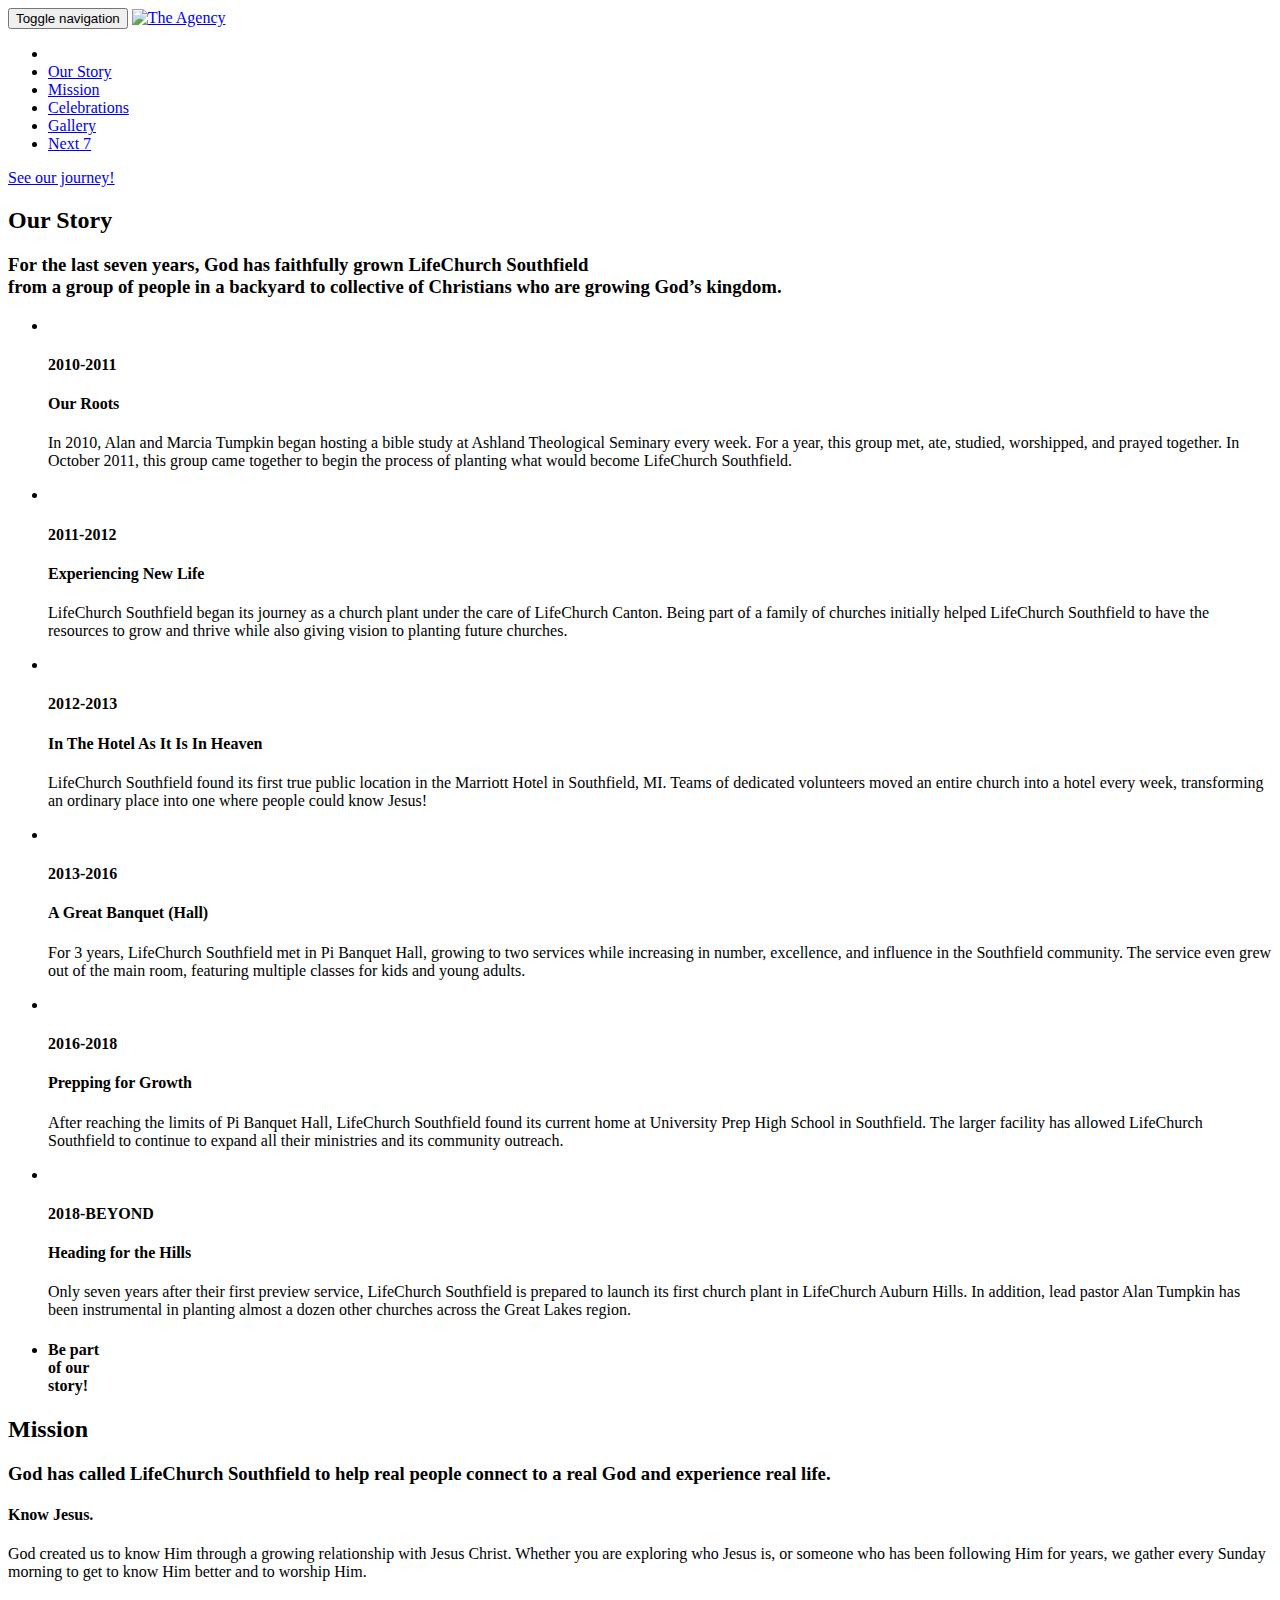
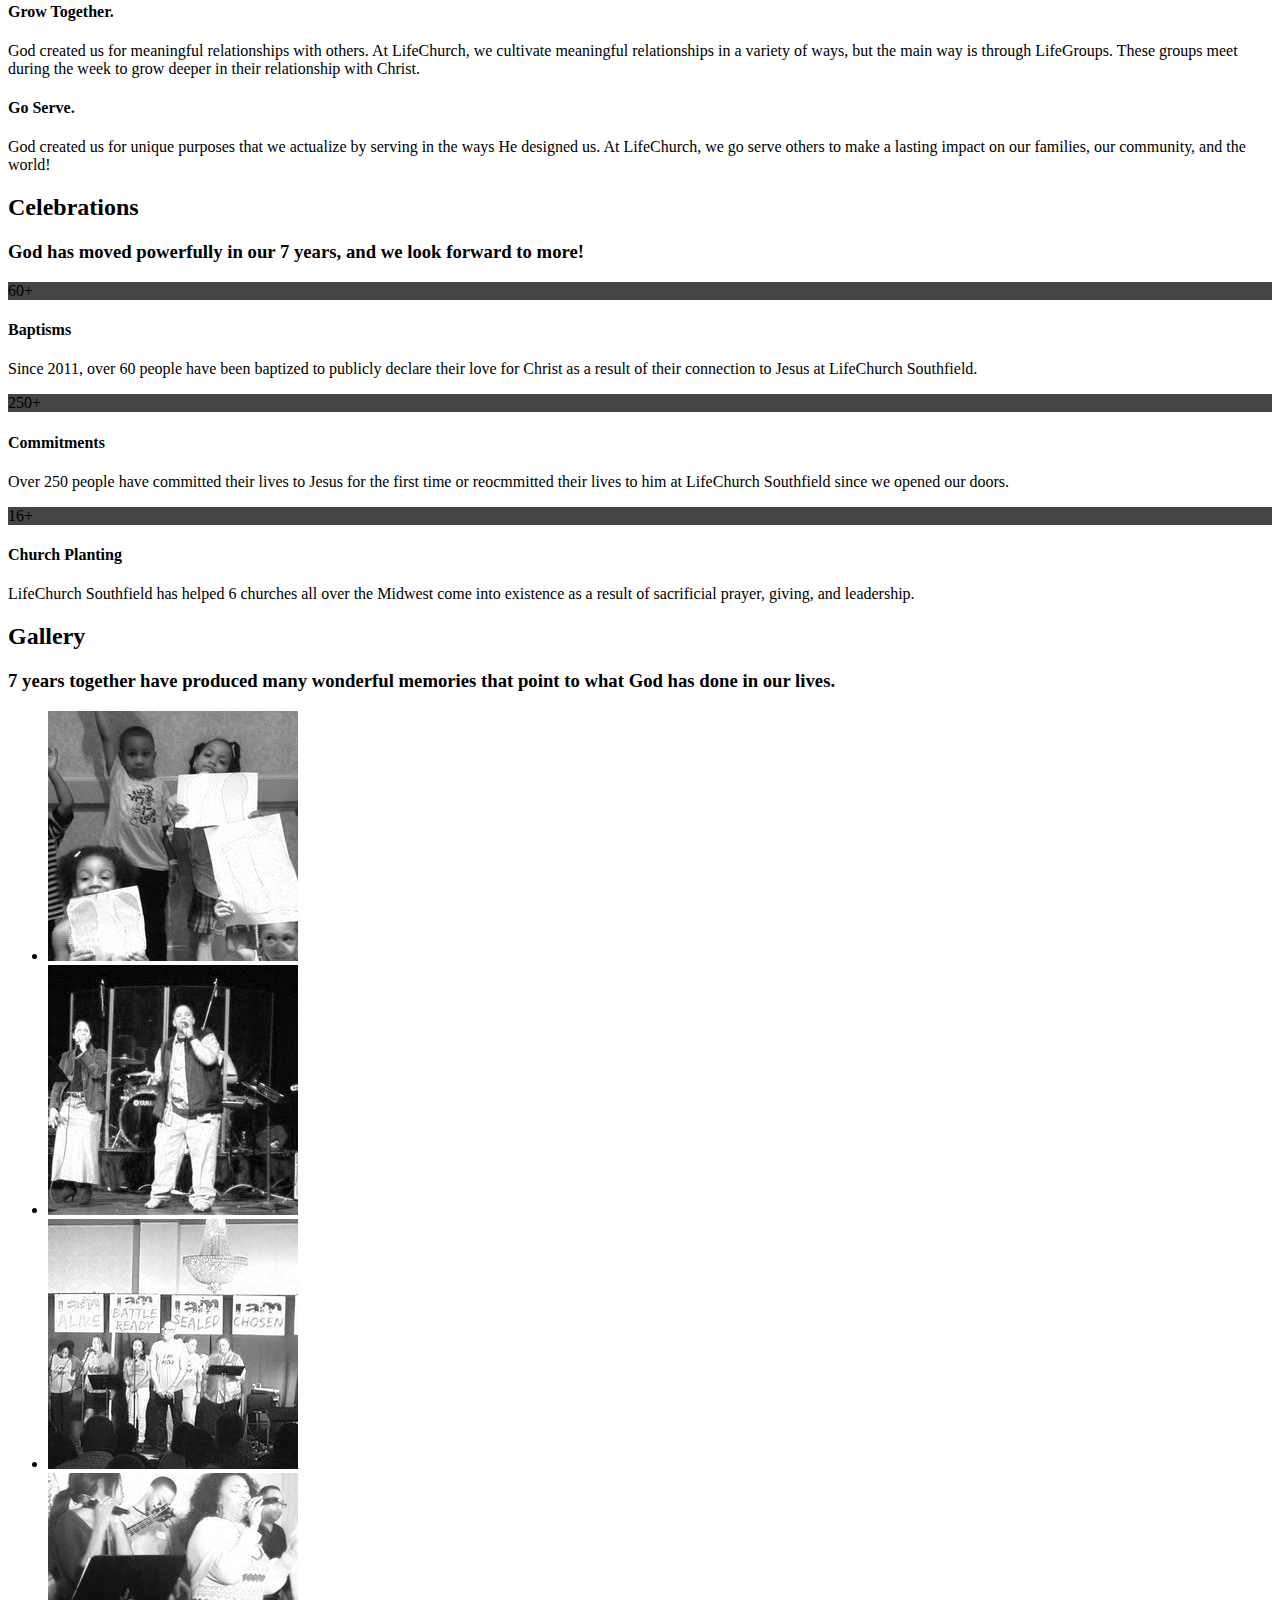
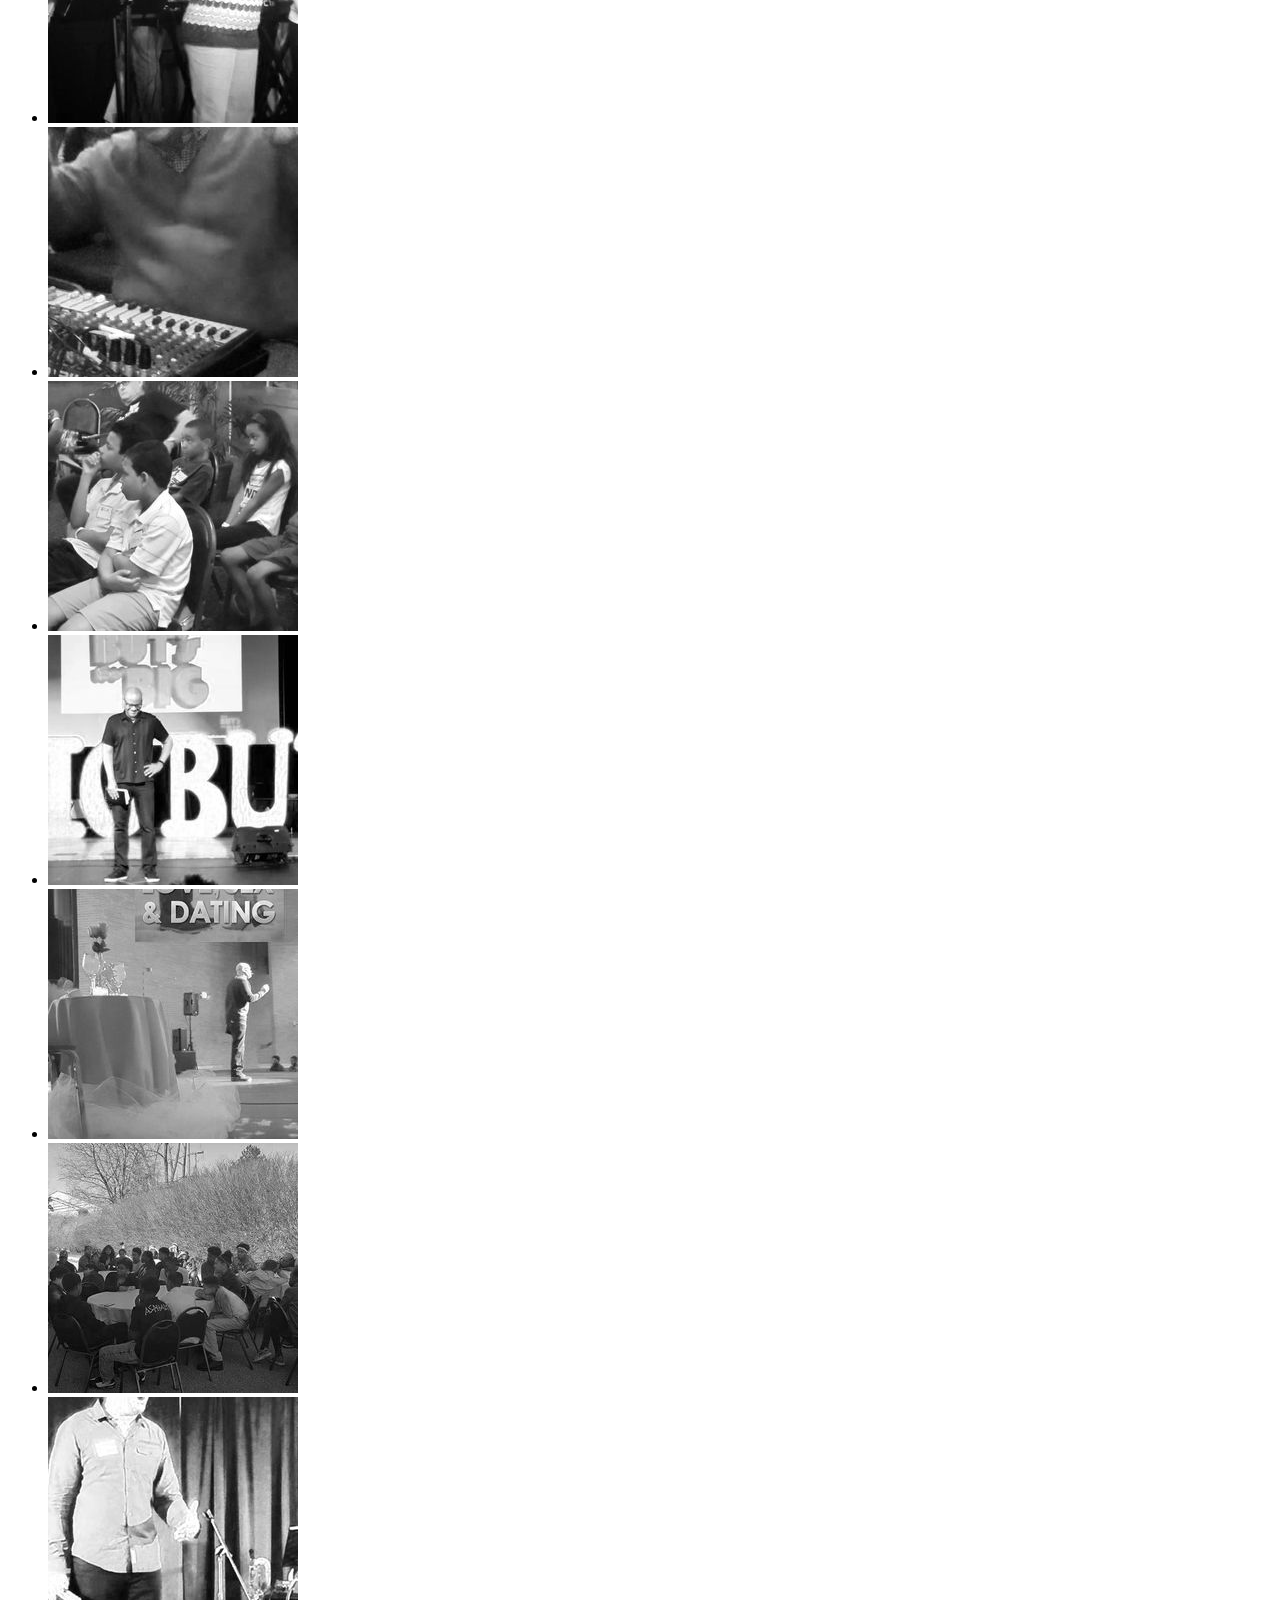
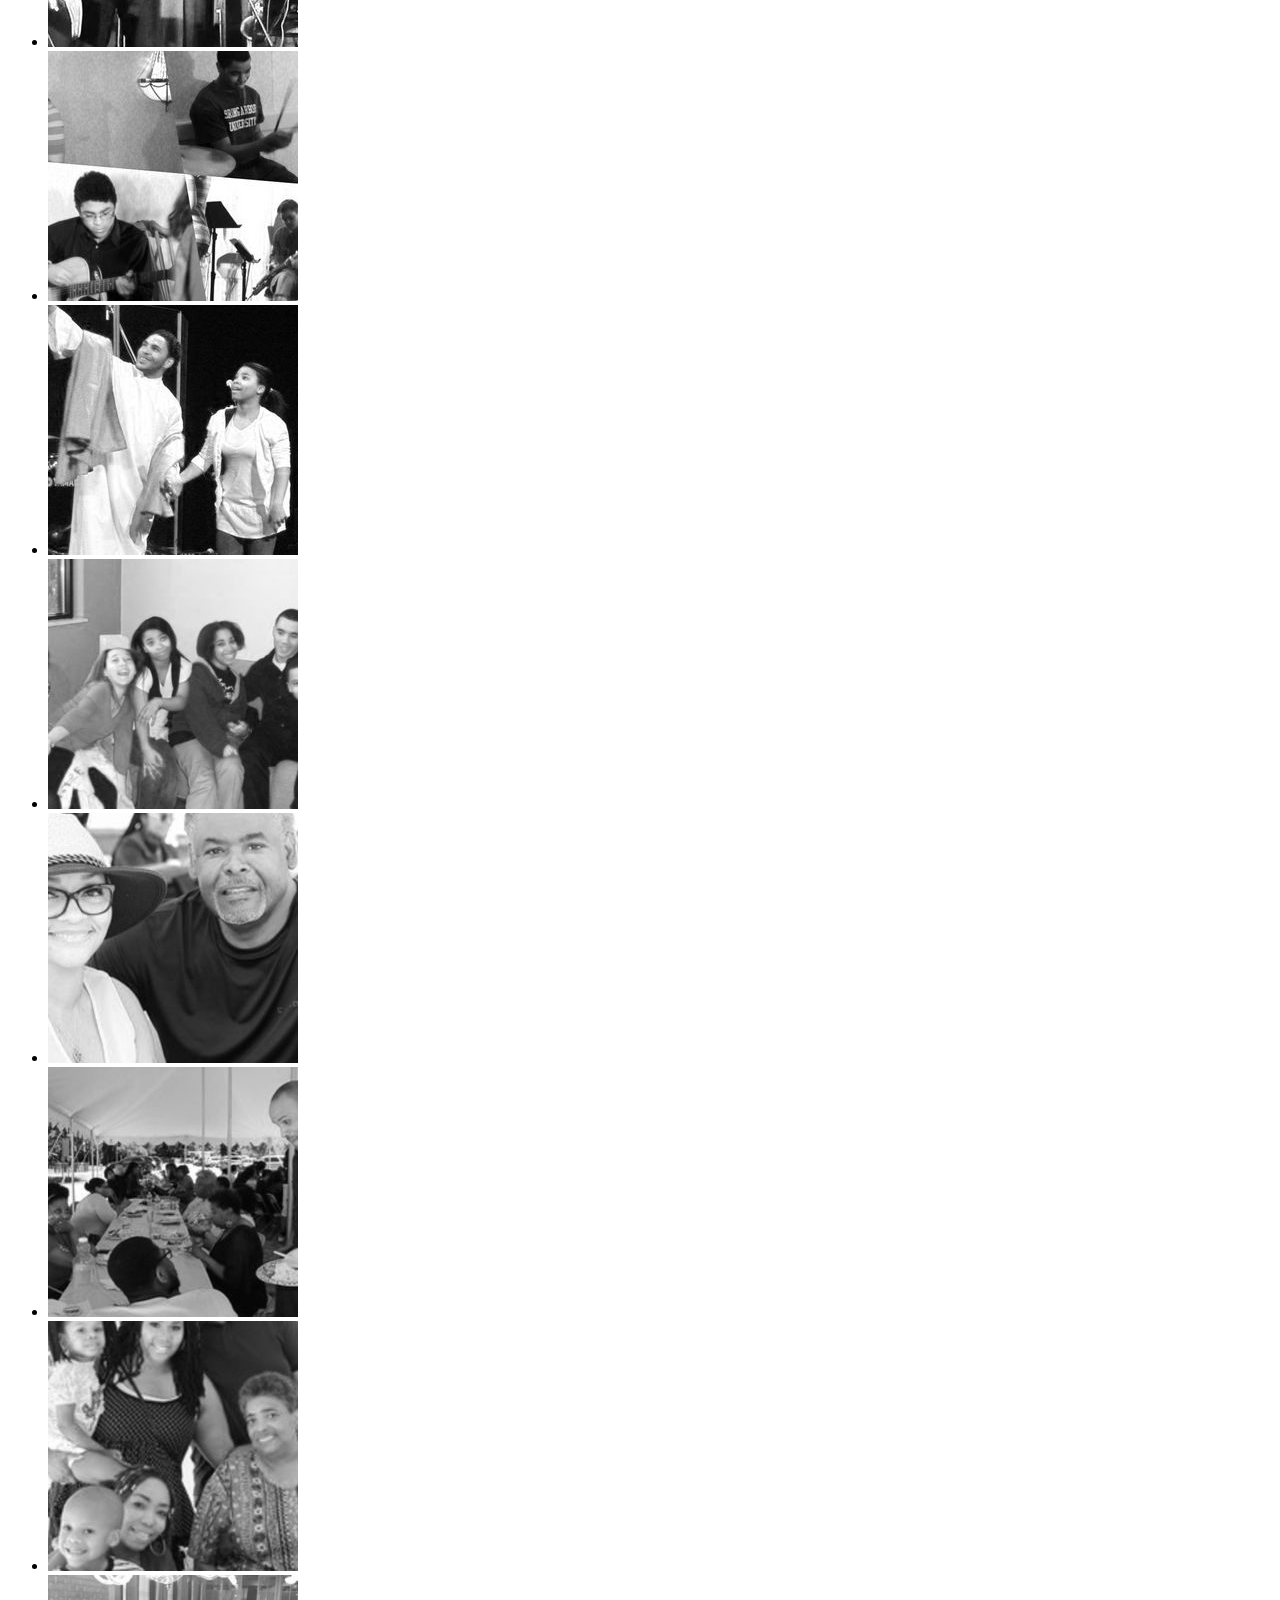
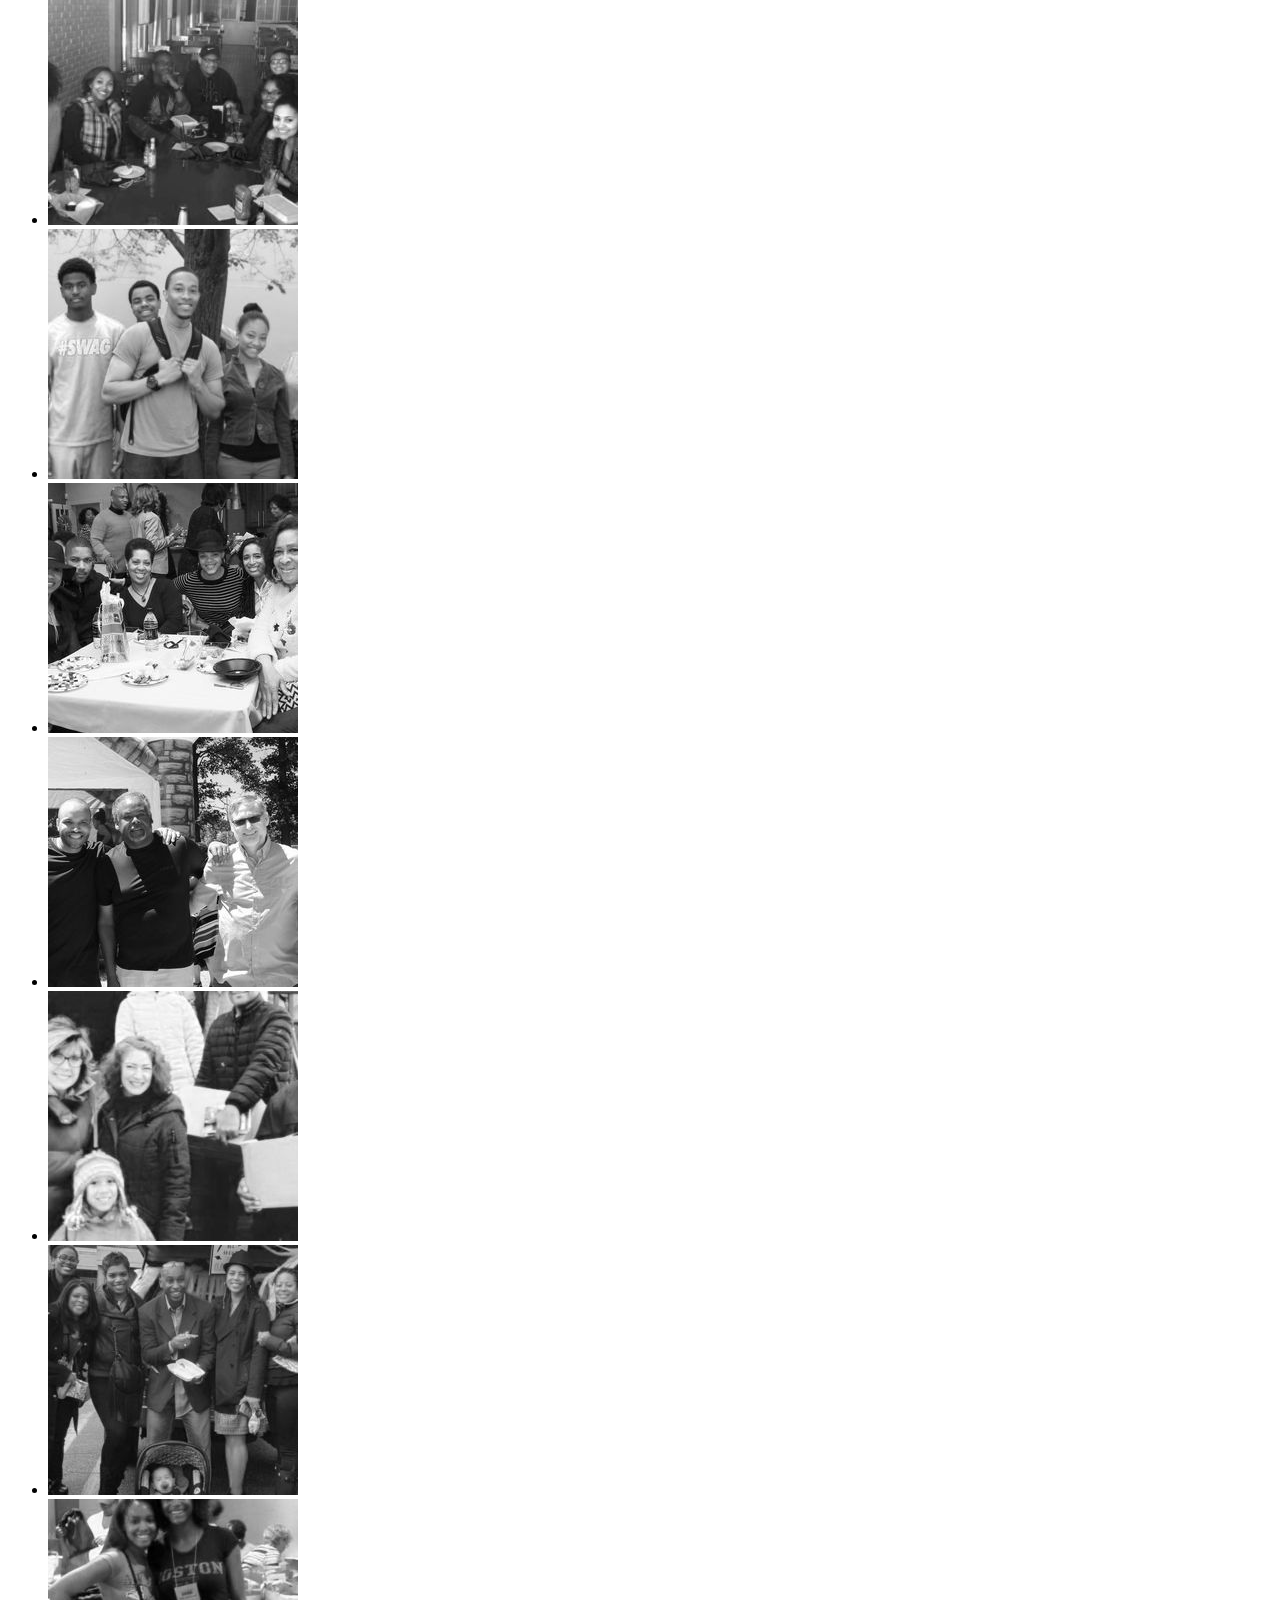
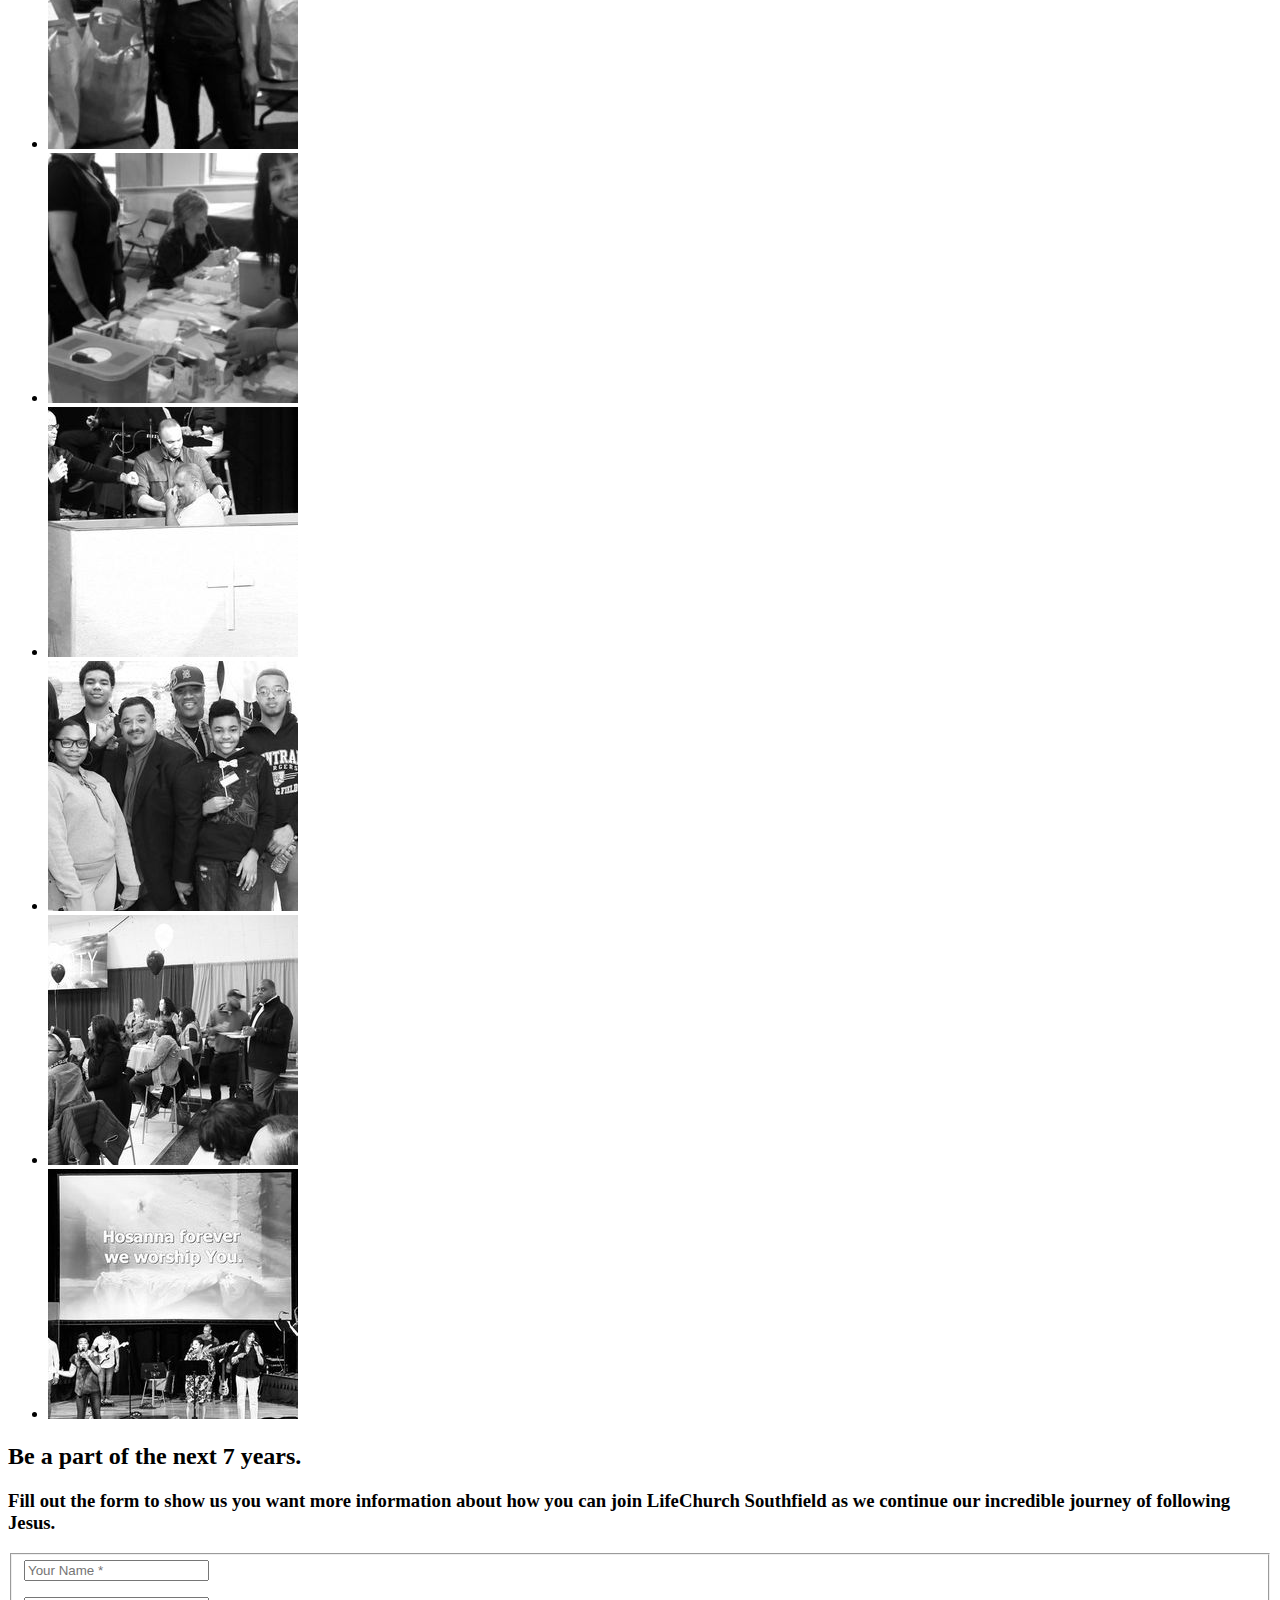
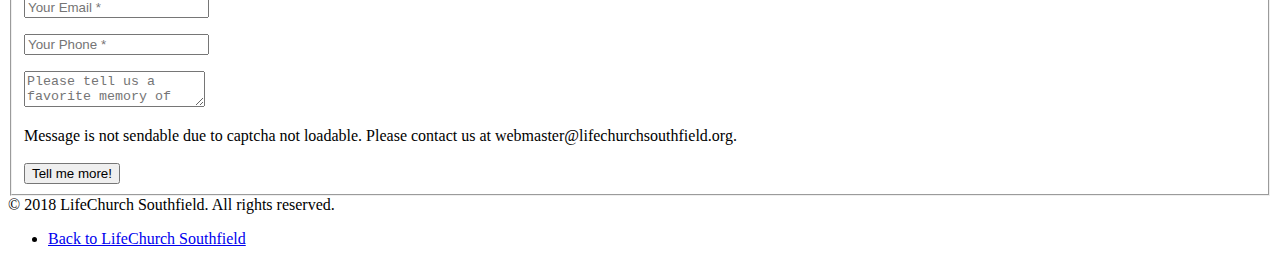
==== commit 46f34f1c: "Stats" ====
--- a/docs/index.html
+++ b/docs/index.html
@@ -10,11 +10,11 @@
   <meta name="generator" content="Hugo 0.49" />
   <title>Life @ 7 | LifeChurch Southfield</title>
   <!-- Stylesheets -->
-  <link href="https://ckunderd.github.io/lc7a/css/bootstrap-v3.3.7/bootstrap.min.css" rel="stylesheet">
-  <link href="https://ckunderd.github.io/lc7a/css/agency.css" rel="stylesheet">
-  <link href="https://ckunderd.github.io/lc7a/css/jquery.form-validator-v2.3.44/theme-default.min.css" rel="stylesheet">
-  <link rel="stylesheet" type="text/css" href="https://ckunderd.github.io/lc7a/css/default.css" />
-  <link rel="stylesheet" type="text/css" href="https://ckunderd.github.io/lc7a/css/component.css" />
+  <link href="https://lc7.org/css/bootstrap-v3.3.7/bootstrap.min.css" rel="stylesheet">
+  <link href="https://lc7.org/css/agency.css" rel="stylesheet">
+  <link href="https://lc7.org/css/jquery.form-validator-v2.3.44/theme-default.min.css" rel="stylesheet">
+  <link rel="stylesheet" type="text/css" href="https://lc7.org/css/default.css" />
+  <link rel="stylesheet" type="text/css" href="https://lc7.org/css/component.css" />
 
   
 
@@ -32,8 +32,8 @@
   
 
   
-    <link rel="shortcut icon" type="image/x-icon" href="https://ckunderd.github.io/lc7a/favicon.ico">
-    <link rel="icon" type="image/x-icon" href="https://ckunderd.github.io/lc7a/favicon.ico">
+    <link rel="shortcut icon" type="image/x-icon" href="https://lc7.org/favicon.ico">
+    <link rel="icon" type="image/x-icon" href="https://lc7.org/favicon.ico">
   
 
   <!-- HTML5 Shim and Respond.js IE8 support of HTML5 elements and media queries -->
@@ -42,7 +42,7 @@
   <script src="https://oss.maxcdn.com/libs/html5shiv/3.7.0/html5shiv.js"></script>
   <script src="https://oss.maxcdn.com/libs/respond.js/1.4.2/respond.min.js"></script>
   <![endif]-->
-    <script src="https://ckunderd.github.io/lc7a/js/modernizr.custom.js"></script>
+    <script src="https://lc7.org/js/modernizr.custom.js"></script>
     <script src='https://www.google.com/recaptcha/api.js'></script>
 </head>
 
@@ -63,7 +63,7 @@
       
         <a class="navbar-brand page-scroll" href="https://lifechurchsouthfield.org">
           
-          <img src="https://ckunderd.github.io/lc7a/img/LifeChurch-Southfield-logo-white.png" class="img-responsive" alt="The Agency">
+          <img src="https://lc7.org/img/LifeChurch-Southfield-logo-white.png" class="img-responsive" alt="The Agency">
         </a>
       
 
@@ -79,25 +79,25 @@
           
         
           <li>
-            <a class="page-scroll" href="https://ckunderd.github.io/lc7a/#about">Our Story</a>
+            <a class="page-scroll" href="https://lc7.org/#about">Our Story</a>
           </li>
         
           
         
           <li>
-            <a class="page-scroll" href="https://ckunderd.github.io/lc7a/#mission">Mission</a>
+            <a class="page-scroll" href="https://lc7.org/#mission">Mission</a>
           </li>
         
 
         
           <li>
-            <a class="page-scroll" href="https://ckunderd.github.io/lc7a/#services">Celebrations</a>
+            <a class="page-scroll" href="https://lc7.org/#services">Celebrations</a>
           </li>
         
           
         
           <li>
-            <a class="page-scroll" href="https://ckunderd.github.io/lc7a/#gallery">Gallery</a>
+            <a class="page-scroll" href="https://lc7.org/#gallery">Gallery</a>
           </li>
         
 
@@ -107,7 +107,7 @@
 
         
           <li>
-            <a class="page-scroll" href="https://ckunderd.github.io/lc7a/#contact">Next 7</a>
+            <a class="page-scroll" href="https://lc7.org/#contact">Next 7</a>
           </li>
         
 
@@ -149,7 +149,7 @@
             <li >
               <div class="timeline-image">
                 
-                <img class="img-circle img-responsive" src="https://ckunderd.github.io/lc7a/img/about/1.jpg" alt="">
+                <img class="img-circle img-responsive" src="https://lc7.org/img/about/1.jpg" alt="">
               </div>
               <div class="timeline-panel">
                 <div class="timeline-heading">
@@ -165,7 +165,7 @@
             <li class="timeline-inverted" >
               <div class="timeline-image">
                 
-                <img class="img-circle img-responsive" src="https://ckunderd.github.io/lc7a/img/about/2.jpg" alt="">
+                <img class="img-circle img-responsive" src="https://lc7.org/img/about/2.jpg" alt="">
               </div>
               <div class="timeline-panel">
                 <div class="timeline-heading">
@@ -181,7 +181,7 @@
             <li >
               <div class="timeline-image">
                 
-                <img class="img-circle img-responsive" src="https://ckunderd.github.io/lc7a/img/about/3.jpg" alt="">
+                <img class="img-circle img-responsive" src="https://lc7.org/img/about/3.jpg" alt="">
               </div>
               <div class="timeline-panel">
                 <div class="timeline-heading">
@@ -197,7 +197,7 @@
             <li class="timeline-inverted" >
               <div class="timeline-image">
                 
-                <img class="img-circle img-responsive" src="https://ckunderd.github.io/lc7a/img/about/4.jpg" alt="">
+                <img class="img-circle img-responsive" src="https://lc7.org/img/about/4.jpg" alt="">
               </div>
               <div class="timeline-panel">
                 <div class="timeline-heading">
@@ -213,7 +213,7 @@
             <li >
               <div class="timeline-image">
                 
-                <img class="img-circle img-responsive" src="https://ckunderd.github.io/lc7a/img/about/5.jpg" alt="">
+                <img class="img-circle img-responsive" src="https://lc7.org/img/about/5.jpg" alt="">
               </div>
               <div class="timeline-panel">
                 <div class="timeline-heading">
@@ -229,7 +229,7 @@
             <li class="timeline-inverted" >
               <div class="timeline-image">
                 
-                <img class="img-circle img-responsive" src="https://ckunderd.github.io/lc7a/img/about/6.jpg" alt="">
+                <img class="img-circle img-responsive" src="https://lc7.org/img/about/6.jpg" alt="">
               </div>
               <div class="timeline-panel">
                 <div class="timeline-heading">
@@ -317,21 +317,21 @@
       <div class="row text-center">
         
           <div class="col-md-4">
-            <div class="celebration-stat" style="background: url('https://ckunderd.github.io/lc7a/img/celebrations/baptism.jpg') #444 top center; background-blend-mode: soft-light;">50&#43;</div>
+            <div class="celebration-stat" style="background: url('https://lc7.org/img/celebrations/baptism.jpg') #444 top center; background-blend-mode: soft-light;">60&#43;</div>
             <h4 class="service-heading">Baptisms</h4>
-            <p class="text-muted">Since 2011, over 50 people have been baptized to publicly declare their love for Christ as a result of their connection to Jesus at LifeChurch Southfield.</p>
+            <p class="text-muted">Since 2011, over 60 people have been baptized to publicly declare their love for Christ as a result of their connection to Jesus at LifeChurch Southfield.</p>
           </div>
         
           <div class="col-md-4">
-            <div class="celebration-stat" style="background: url('https://ckunderd.github.io/lc7a/img/celebrations/salvation.jpg') #444 top center; background-blend-mode: soft-light;">200&#43;</div>
+            <div class="celebration-stat" style="background: url('https://lc7.org/img/celebrations/salvation.jpg') #444 top center; background-blend-mode: soft-light;">250&#43;</div>
             <h4 class="service-heading">Commitments</h4>
-            <p class="text-muted">Over 200 people have committed their lives to Jesus for the first time or reocmmitted their lives to him at LifeChurch Southfield since we opened our doors.</p>
+            <p class="text-muted">Over 250 people have committed their lives to Jesus for the first time or reocmmitted their lives to him at LifeChurch Southfield since we opened our doors.</p>
           </div>
         
           <div class="col-md-4">
-            <div class="celebration-stat" style="background: url('https://ckunderd.github.io/lc7a/img/celebrations/church-planting.jpg') #444 top center; background-blend-mode: soft-light;">10&#43;</div>
+            <div class="celebration-stat" style="background: url('https://lc7.org/img/celebrations/church-planting.jpg') #444 top center; background-blend-mode: soft-light;">16&#43;</div>
             <h4 class="service-heading">Church Planting</h4>
-            <p class="text-muted">LifeChurch Southfield has helped over 10 churches all over the Midwest come into existence as a result of sacrificial prayer, giving, and leadership.</p>
+            <p class="text-muted">LifeChurch Southfield has helped 6 churches all over the Midwest come into existence as a result of sacrificial prayer, giving, and leadership.</p>
           </div>
         
       </div>
@@ -672,16 +672,16 @@
     
 
     <!-- jQuery -->
-<script src="https://ckunderd.github.io/lc7a/js/jquery-v3.3.1/jquery.min.js"></script>
+<script src="https://lc7.org/js/jquery-v3.3.1/jquery.min.js"></script>
 
 <!-- Bootstrap Core -->
-<script src="https://ckunderd.github.io/lc7a/js/bootstrap-v3.3.7/bootstrap.min.js"></script>
+<script src="https://lc7.org/js/bootstrap-v3.3.7/bootstrap.min.js"></script>
 
 <!-- Form Validation -->
-<script src="https://ckunderd.github.io/lc7a/js/jquery.form-validator-v2.3.44/jquery.form-validator.min.js"></script>
+<script src="https://lc7.org/js/jquery.form-validator-v2.3.44/jquery.form-validator.min.js"></script>
 
 <!-- Custom Theme -->
-<script src="https://ckunderd.github.io/lc7a/js/agency.js"></script>
+<script src="https://lc7.org/js/agency.js"></script>
 
 
 
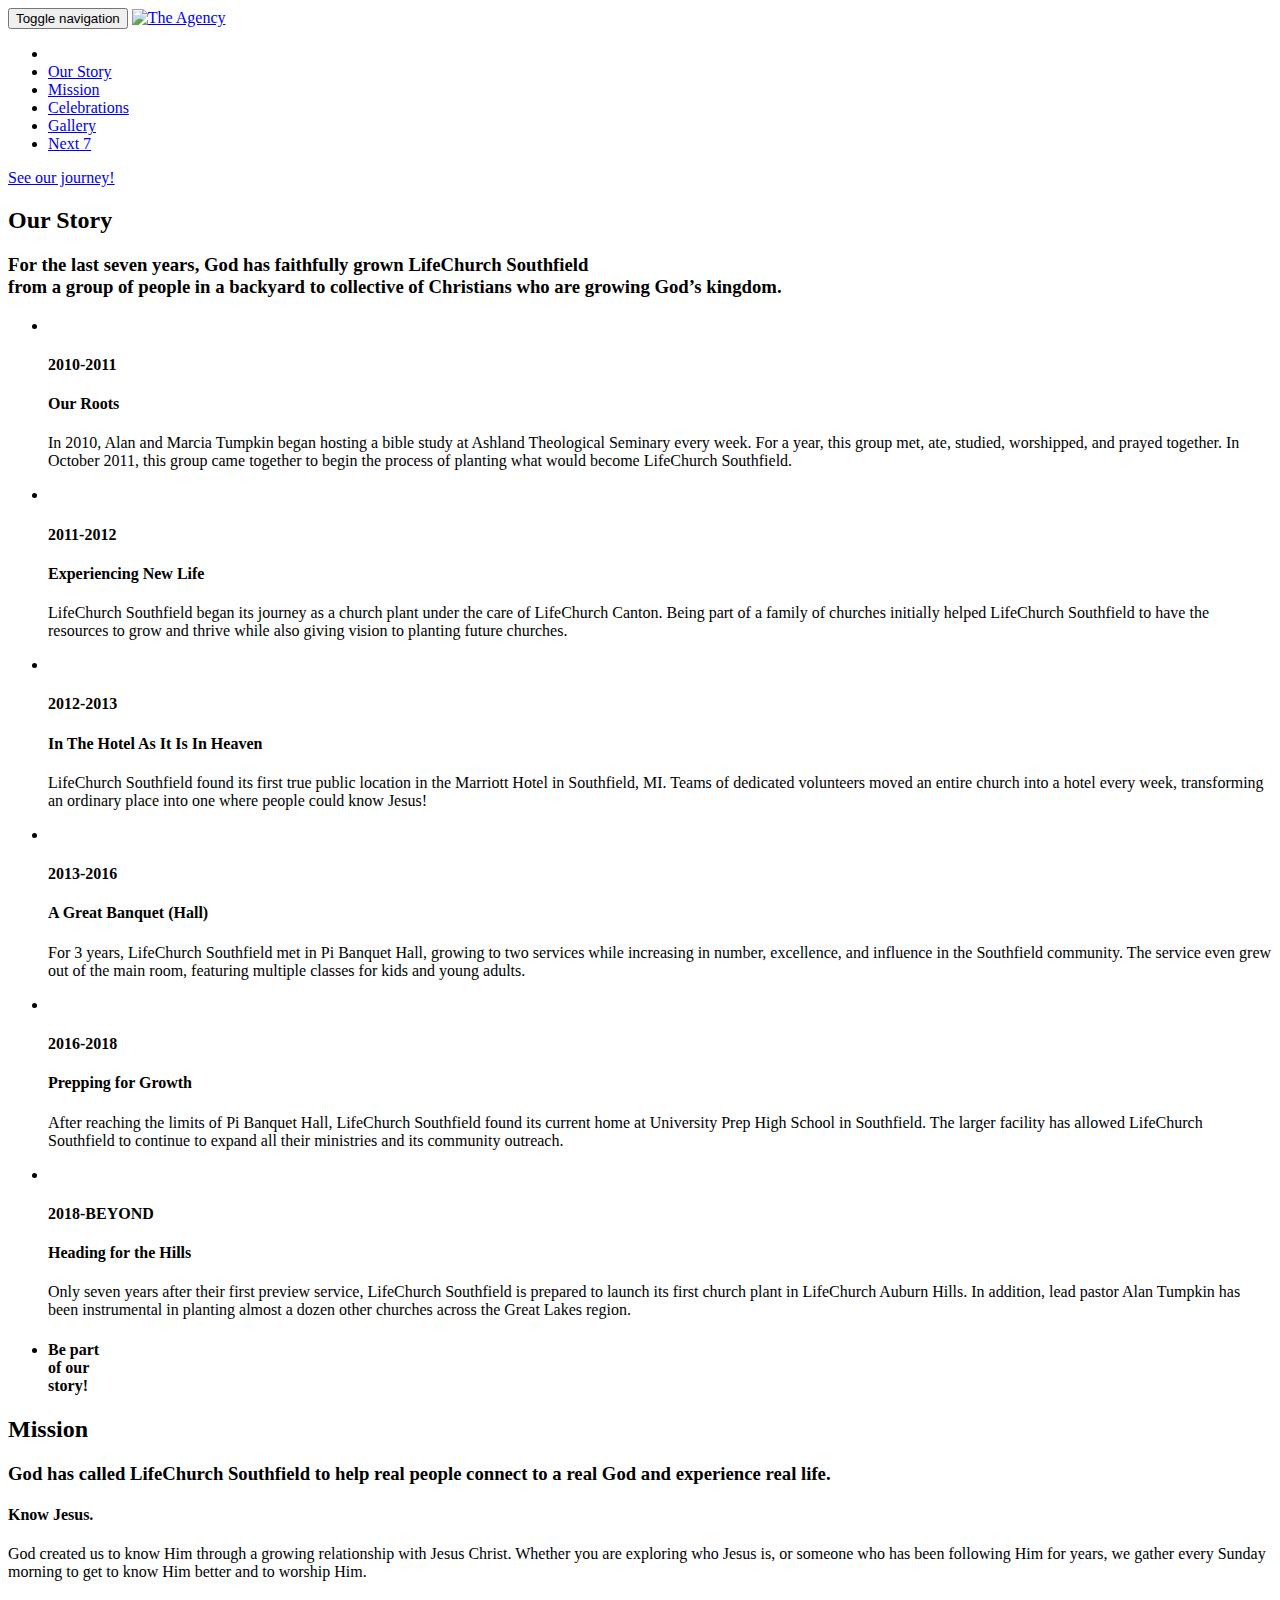
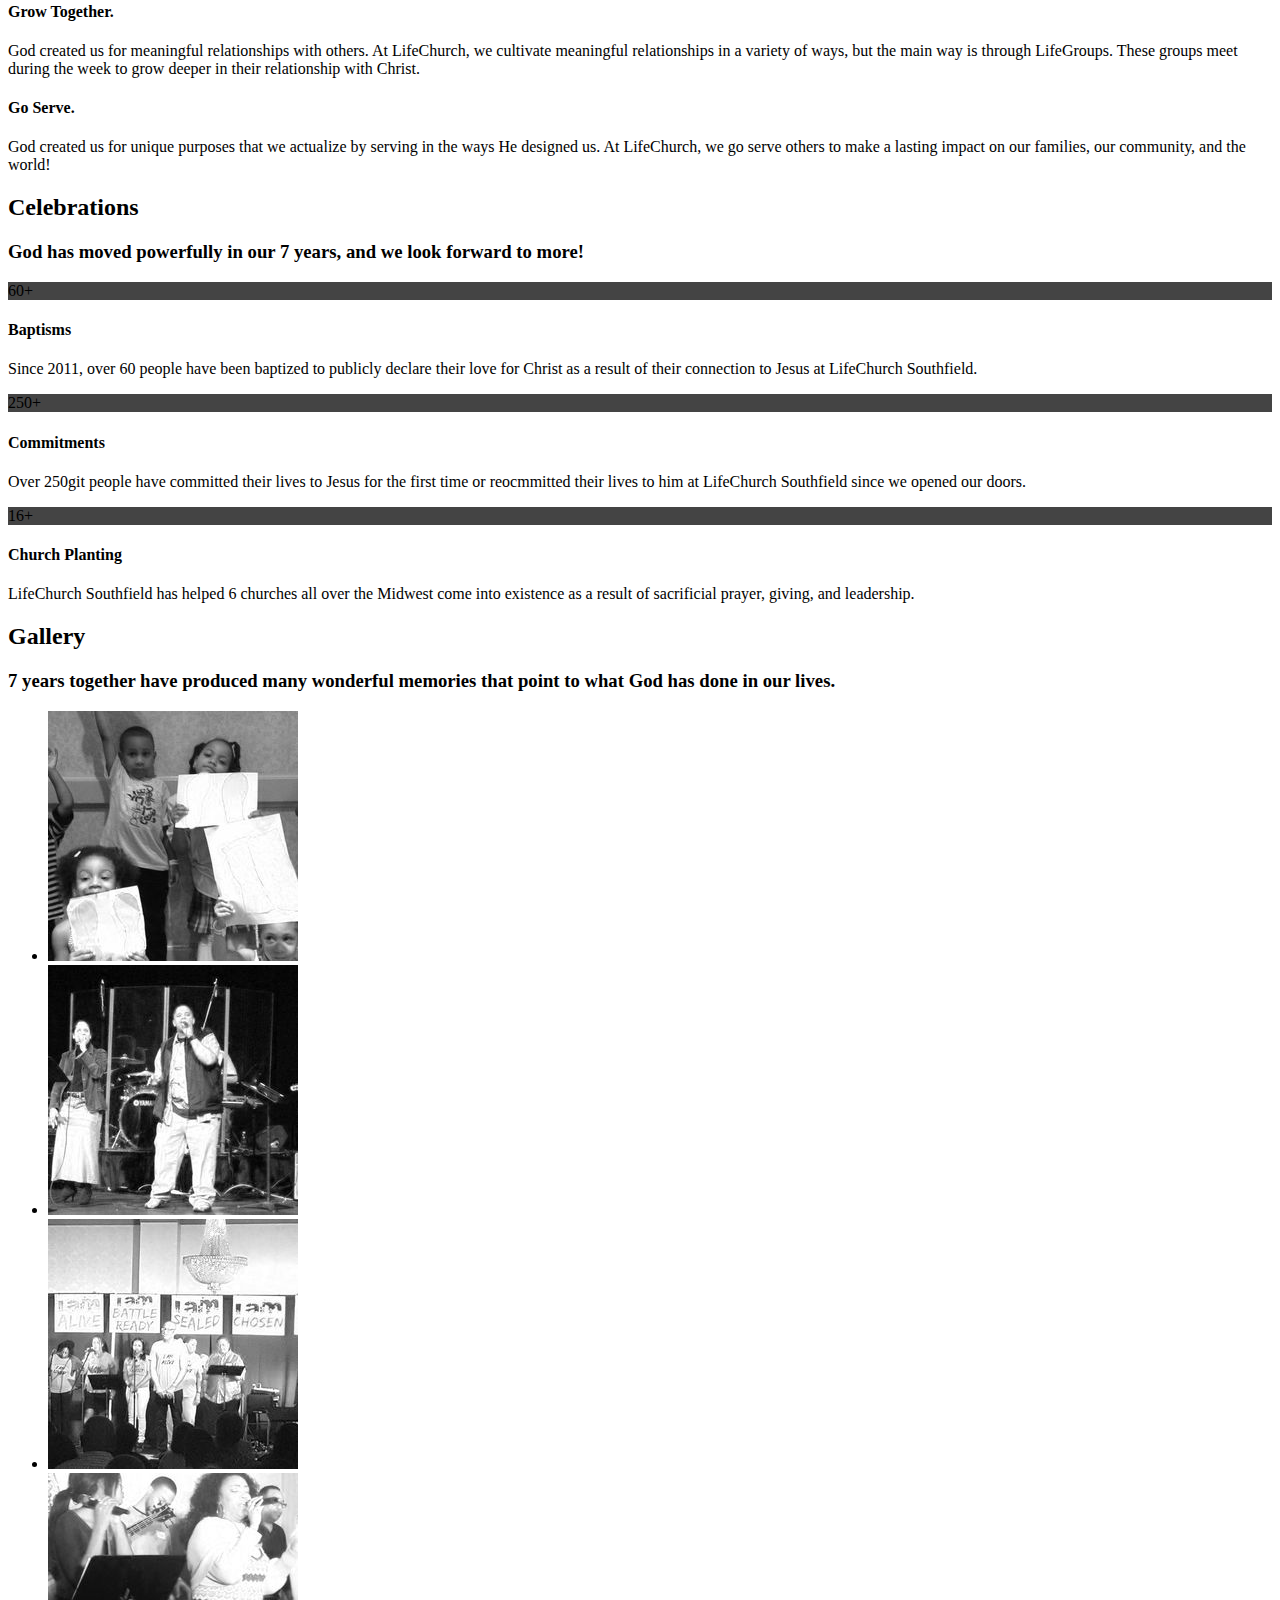
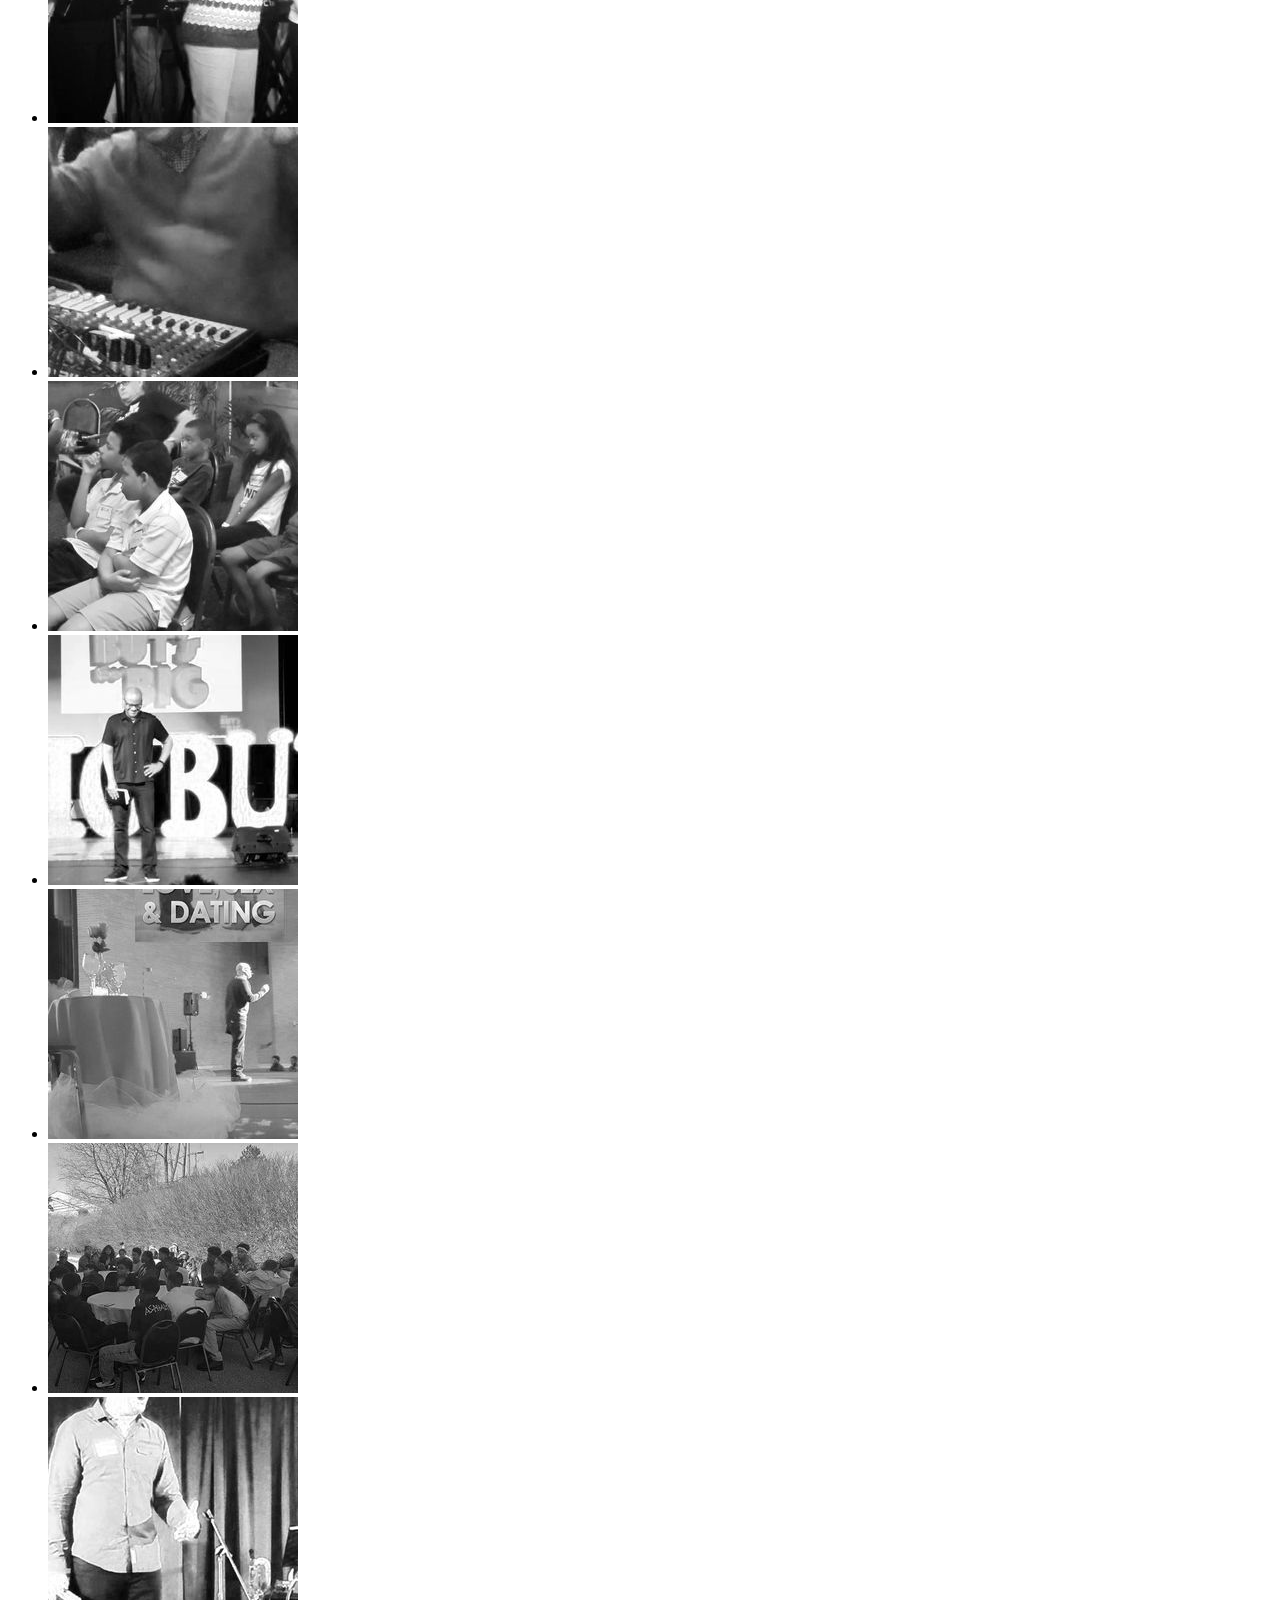
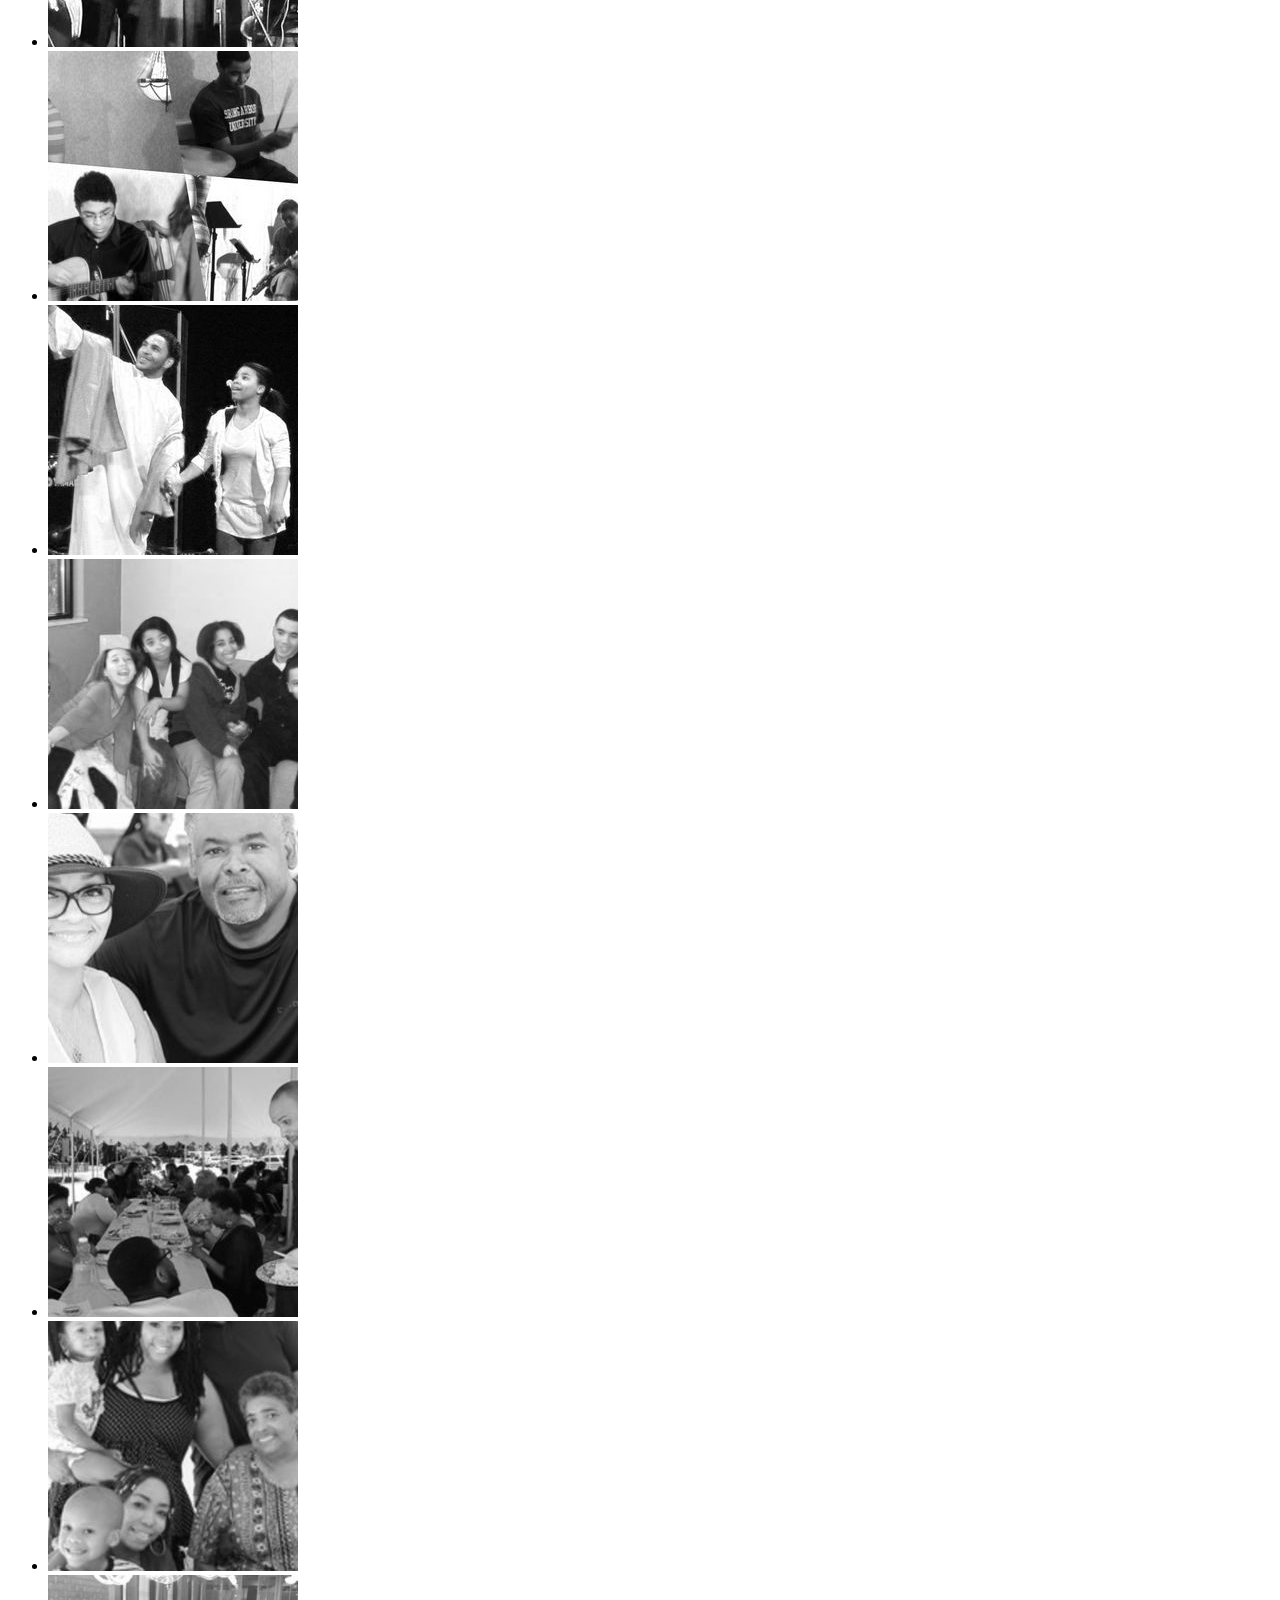
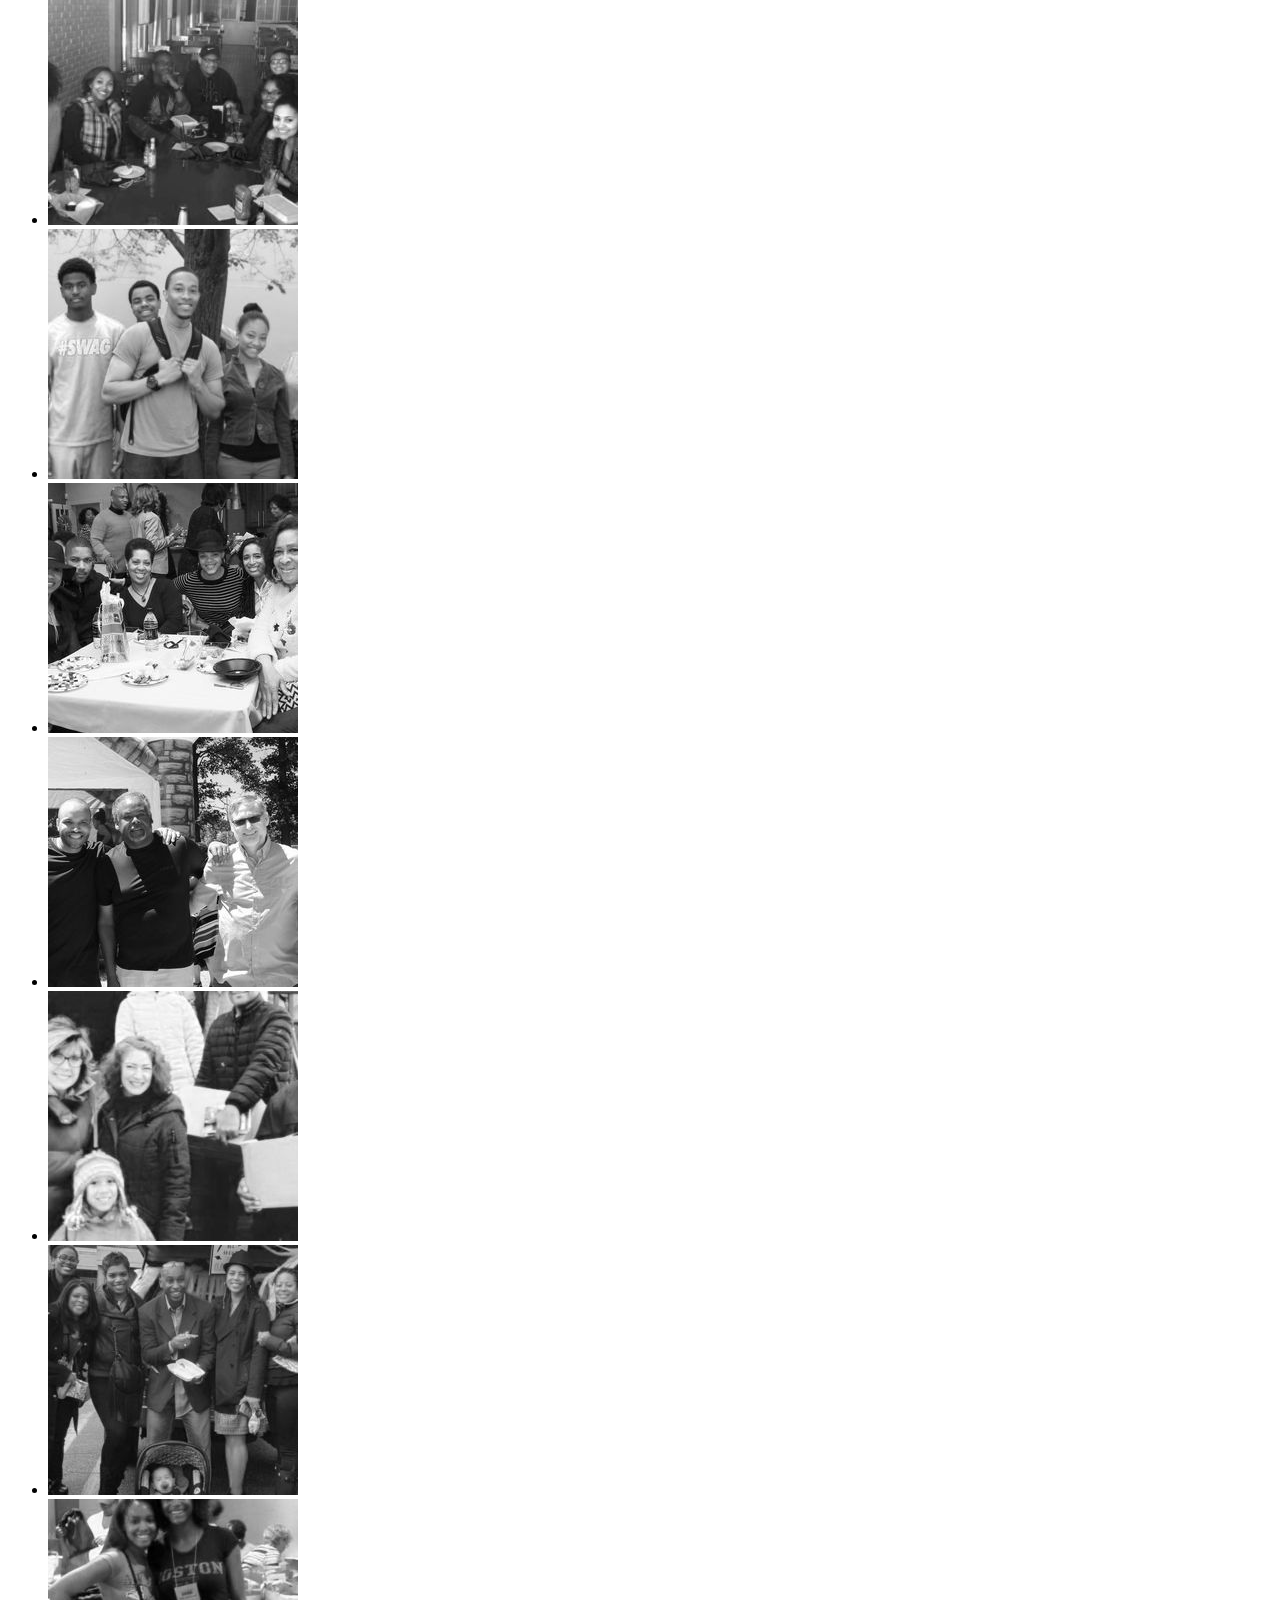
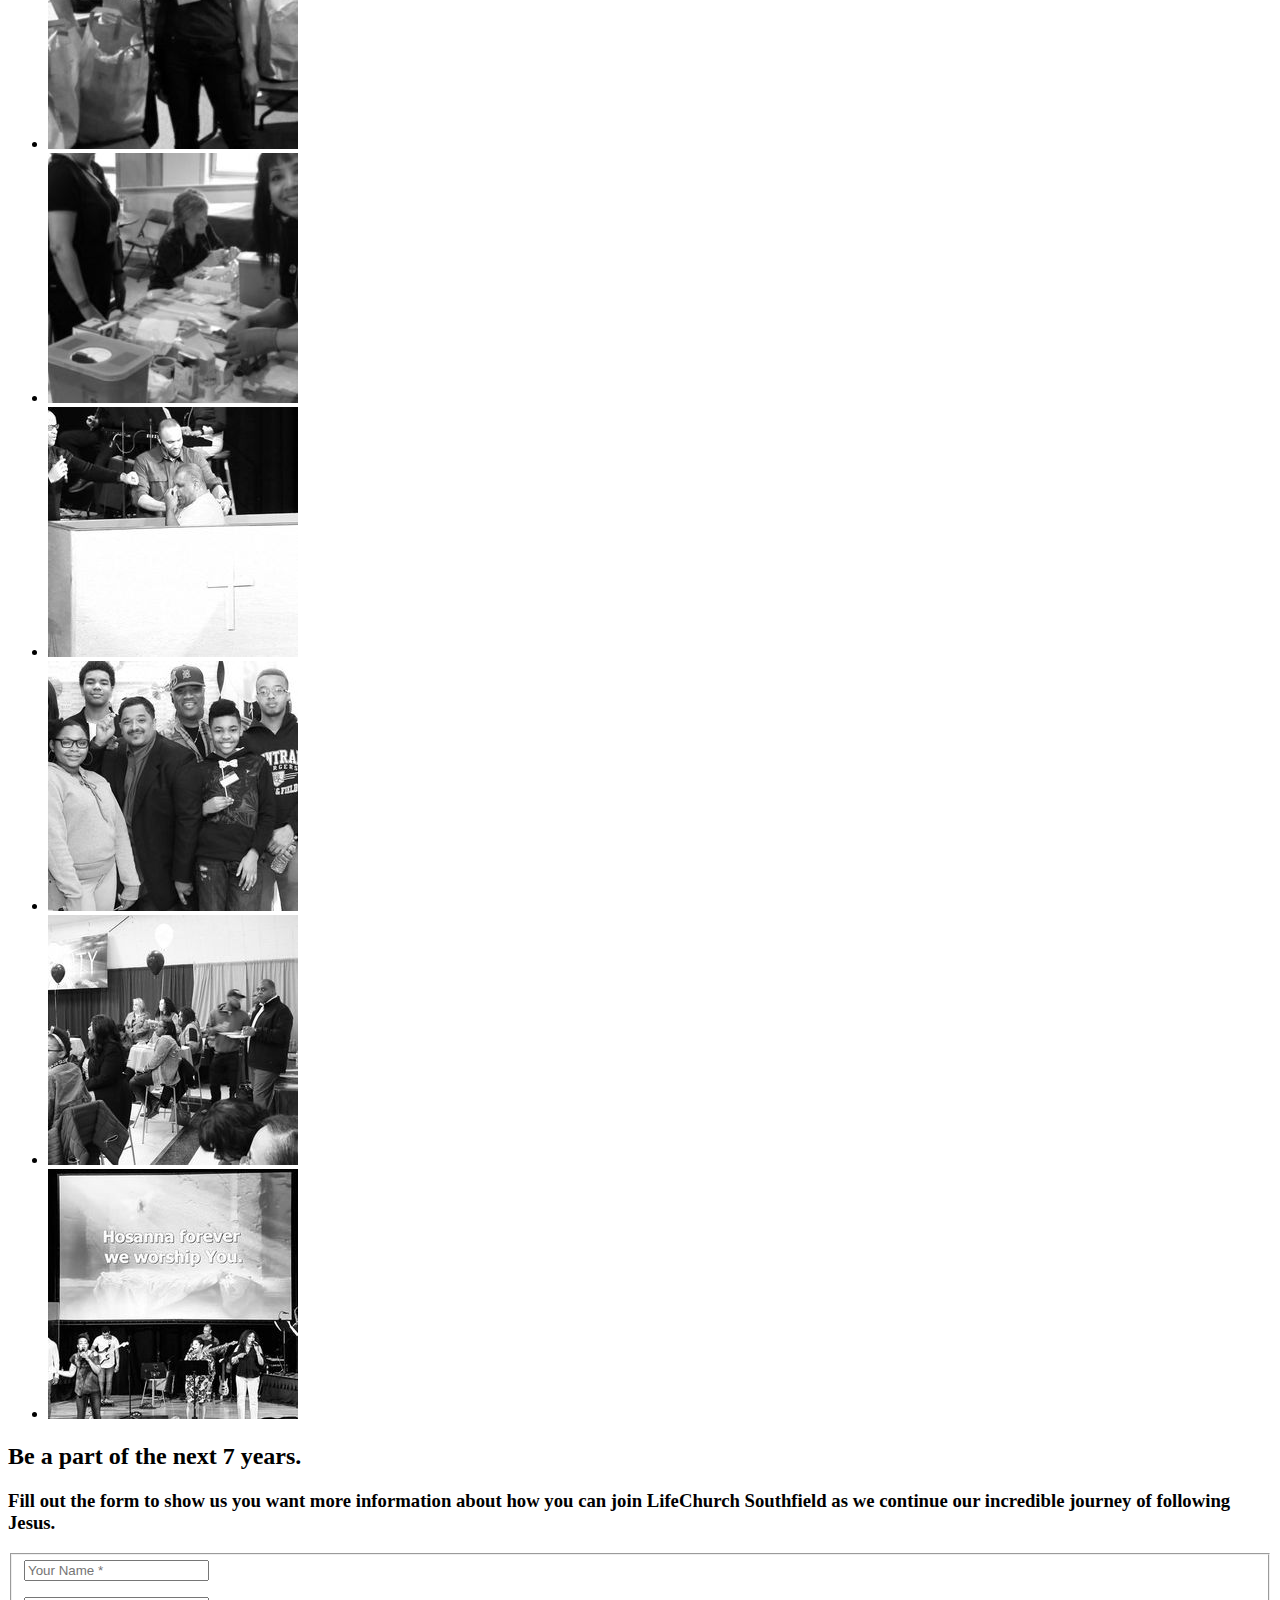
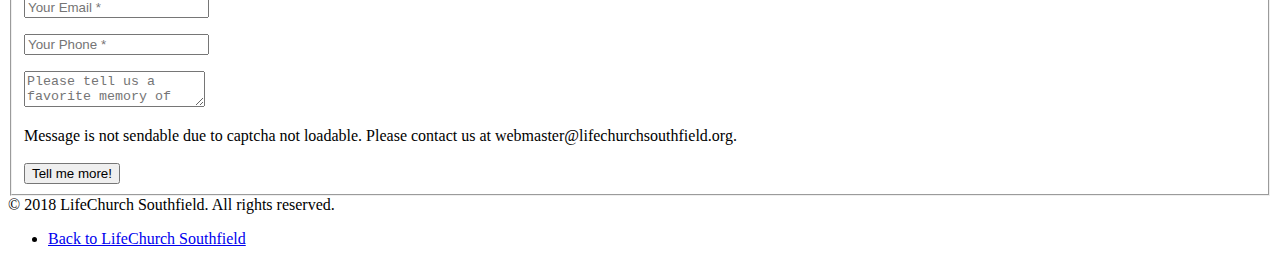
==== commit 72116817: "CSS" ====
--- a/docs/index.html
+++ b/docs/index.html
@@ -325,7 +325,7 @@
           <div class="col-md-4">
             <div class="celebration-stat" style="background: url('https://lc7.org/img/celebrations/salvation.jpg') #444 top center; background-blend-mode: soft-light;">250&#43;</div>
             <h4 class="service-heading">Commitments</h4>
-            <p class="text-muted">Over 250 people have committed their lives to Jesus for the first time or reocmmitted their lives to him at LifeChurch Southfield since we opened our doors.</p>
+            <p class="text-muted">Over 250git  people have committed their lives to Jesus for the first time or reocmmitted their lives to him at LifeChurch Southfield since we opened our doors.</p>
           </div>
         
           <div class="col-md-4">
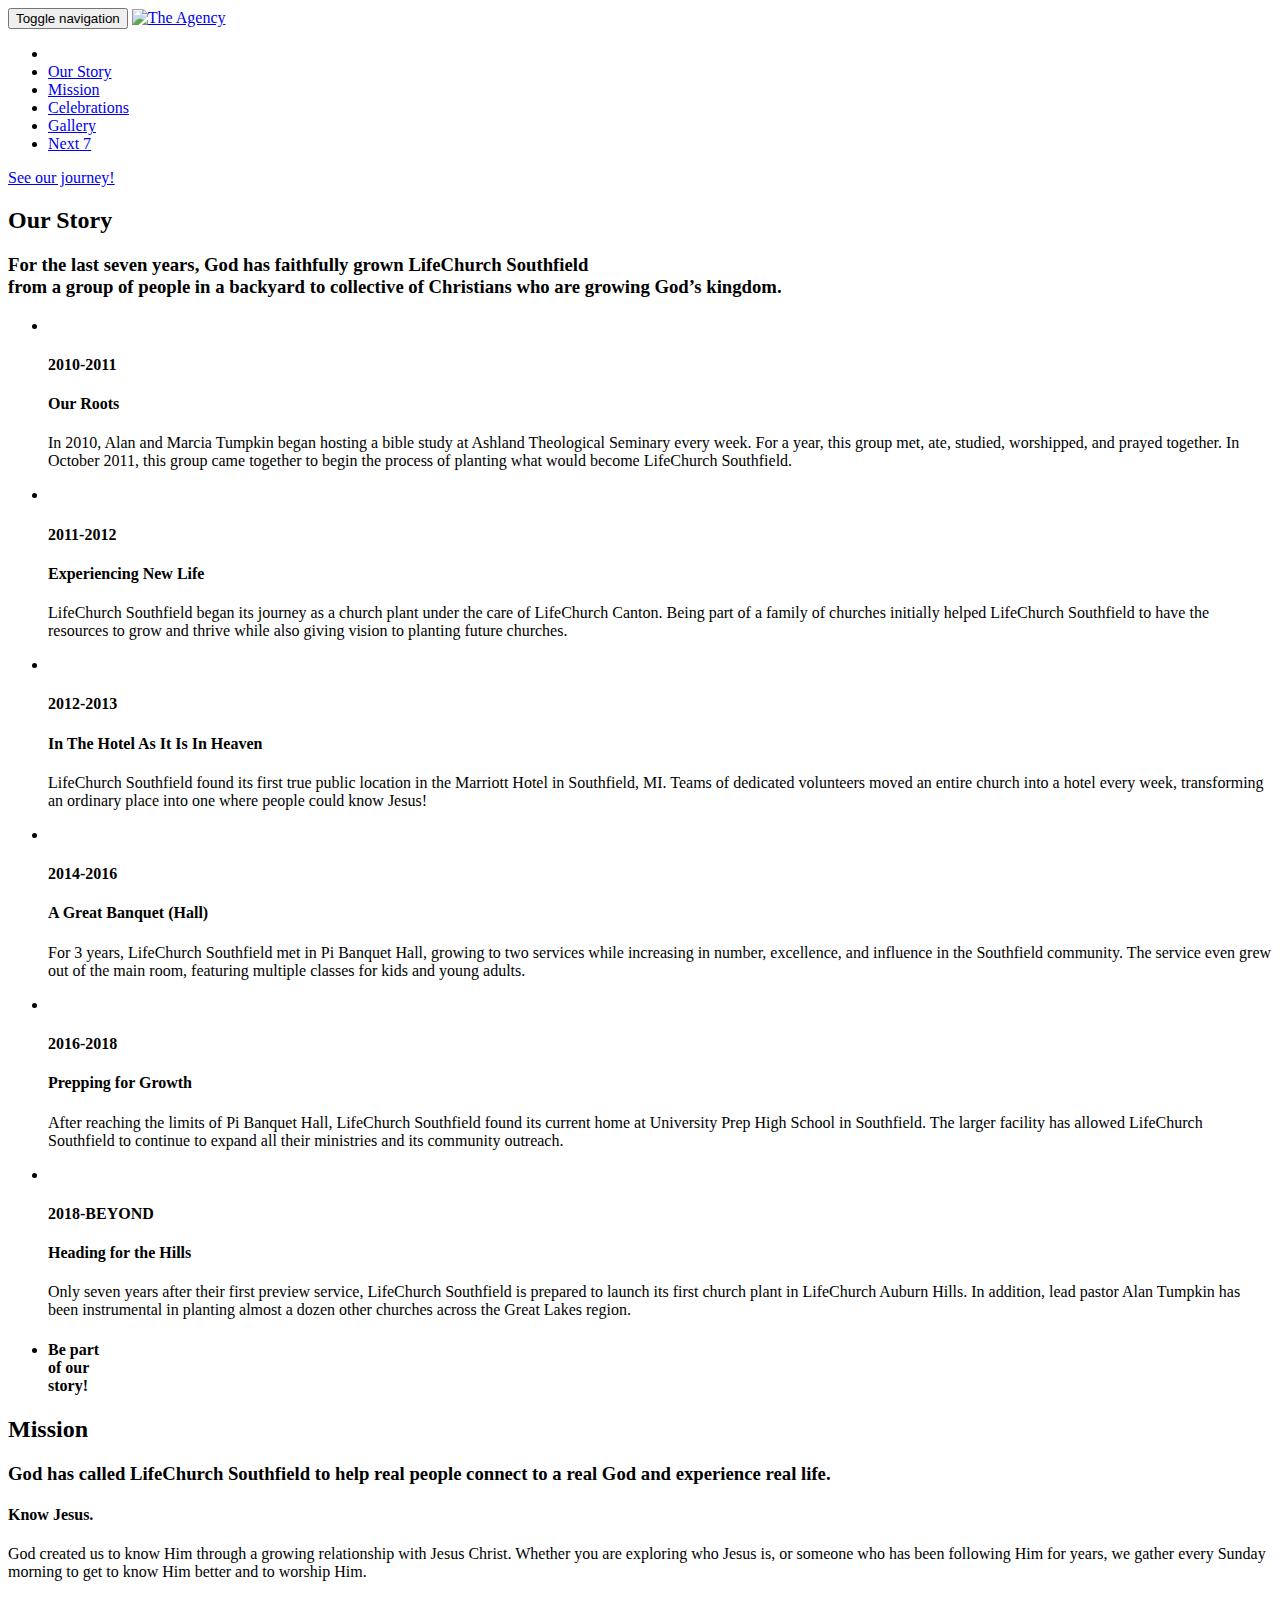
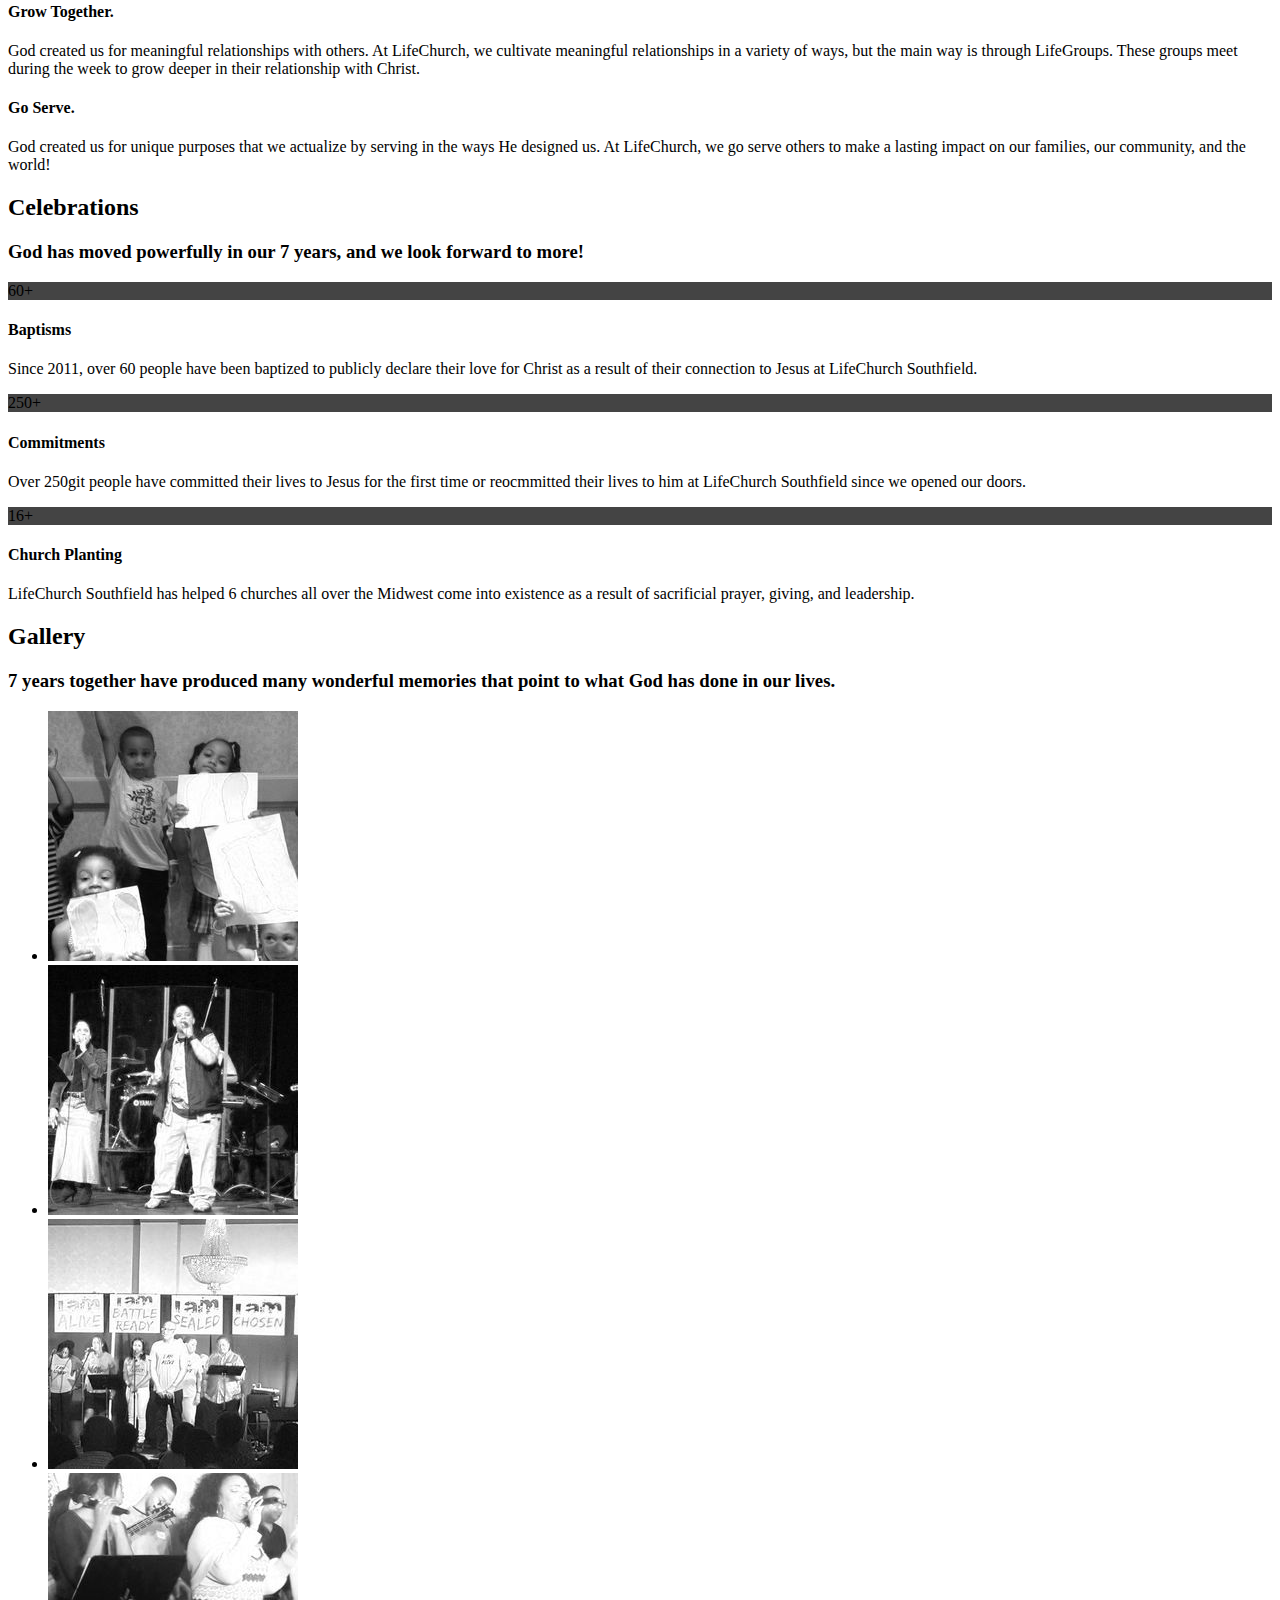
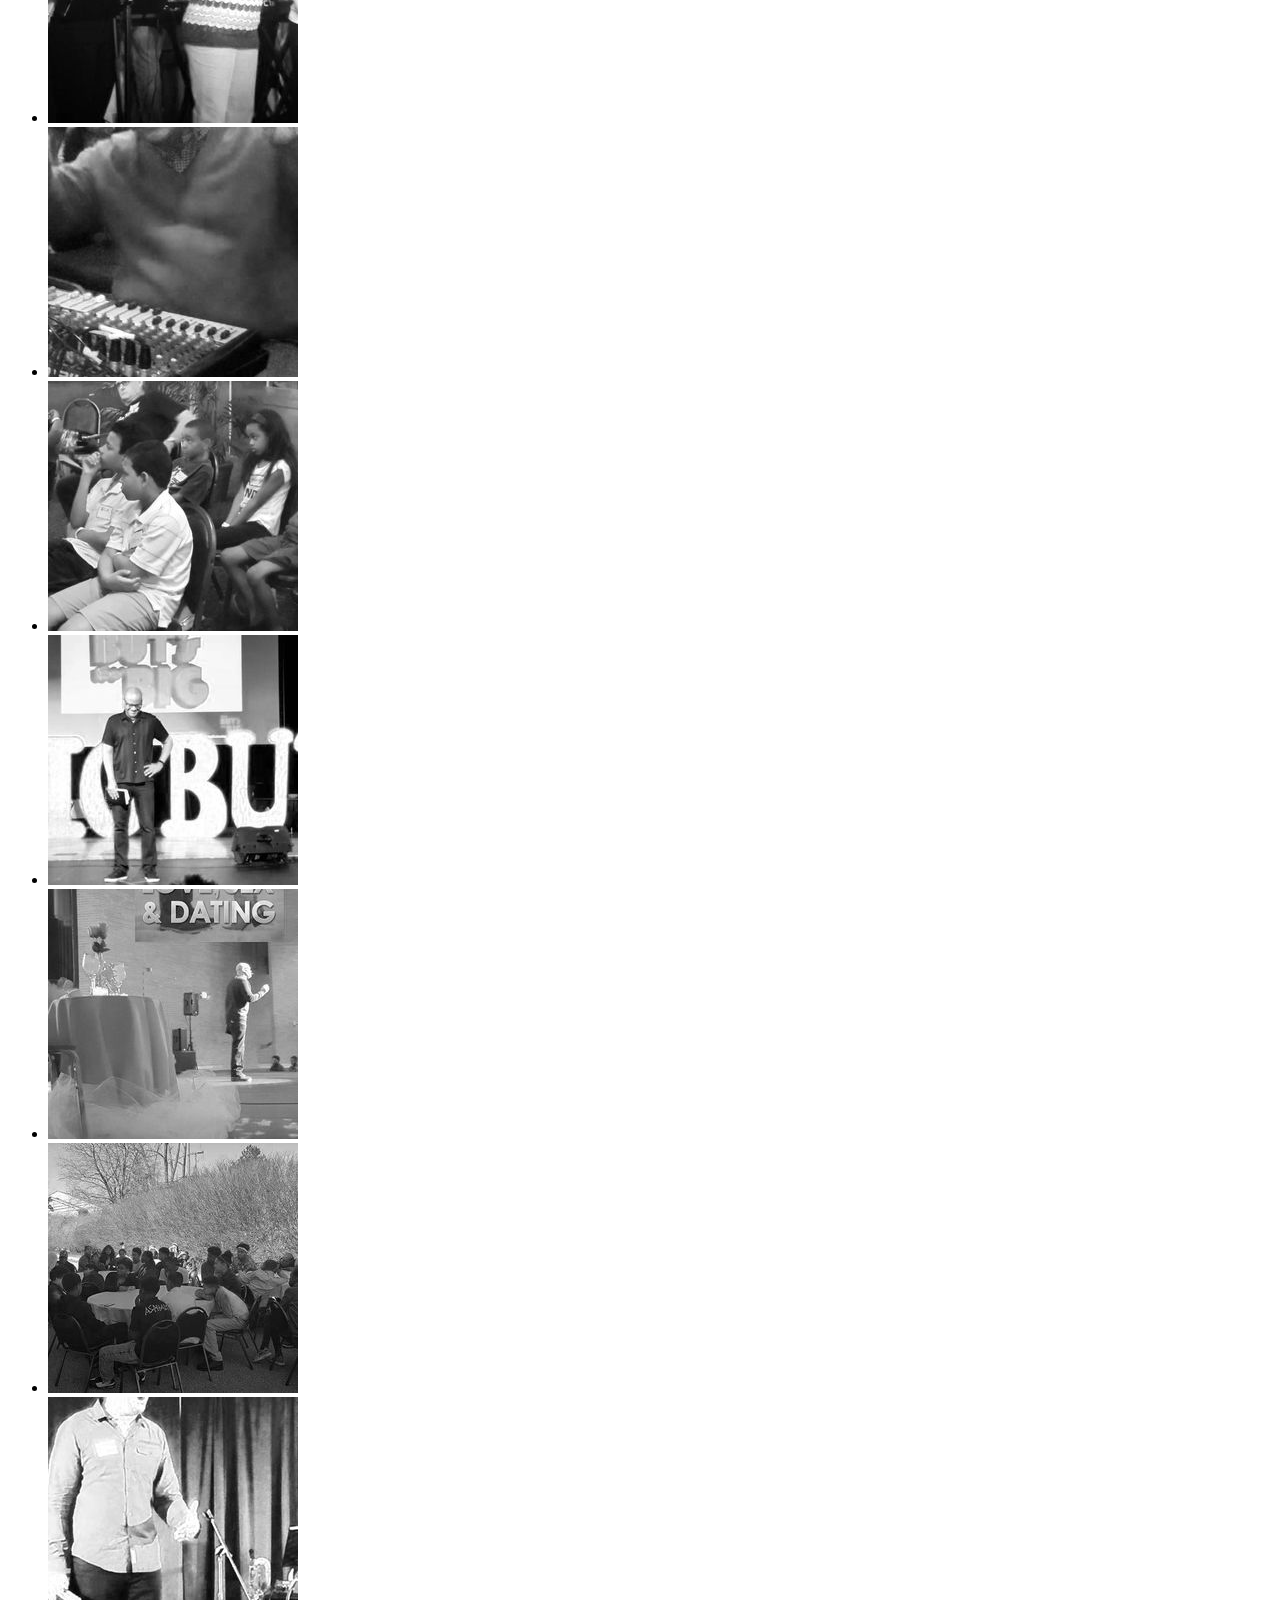
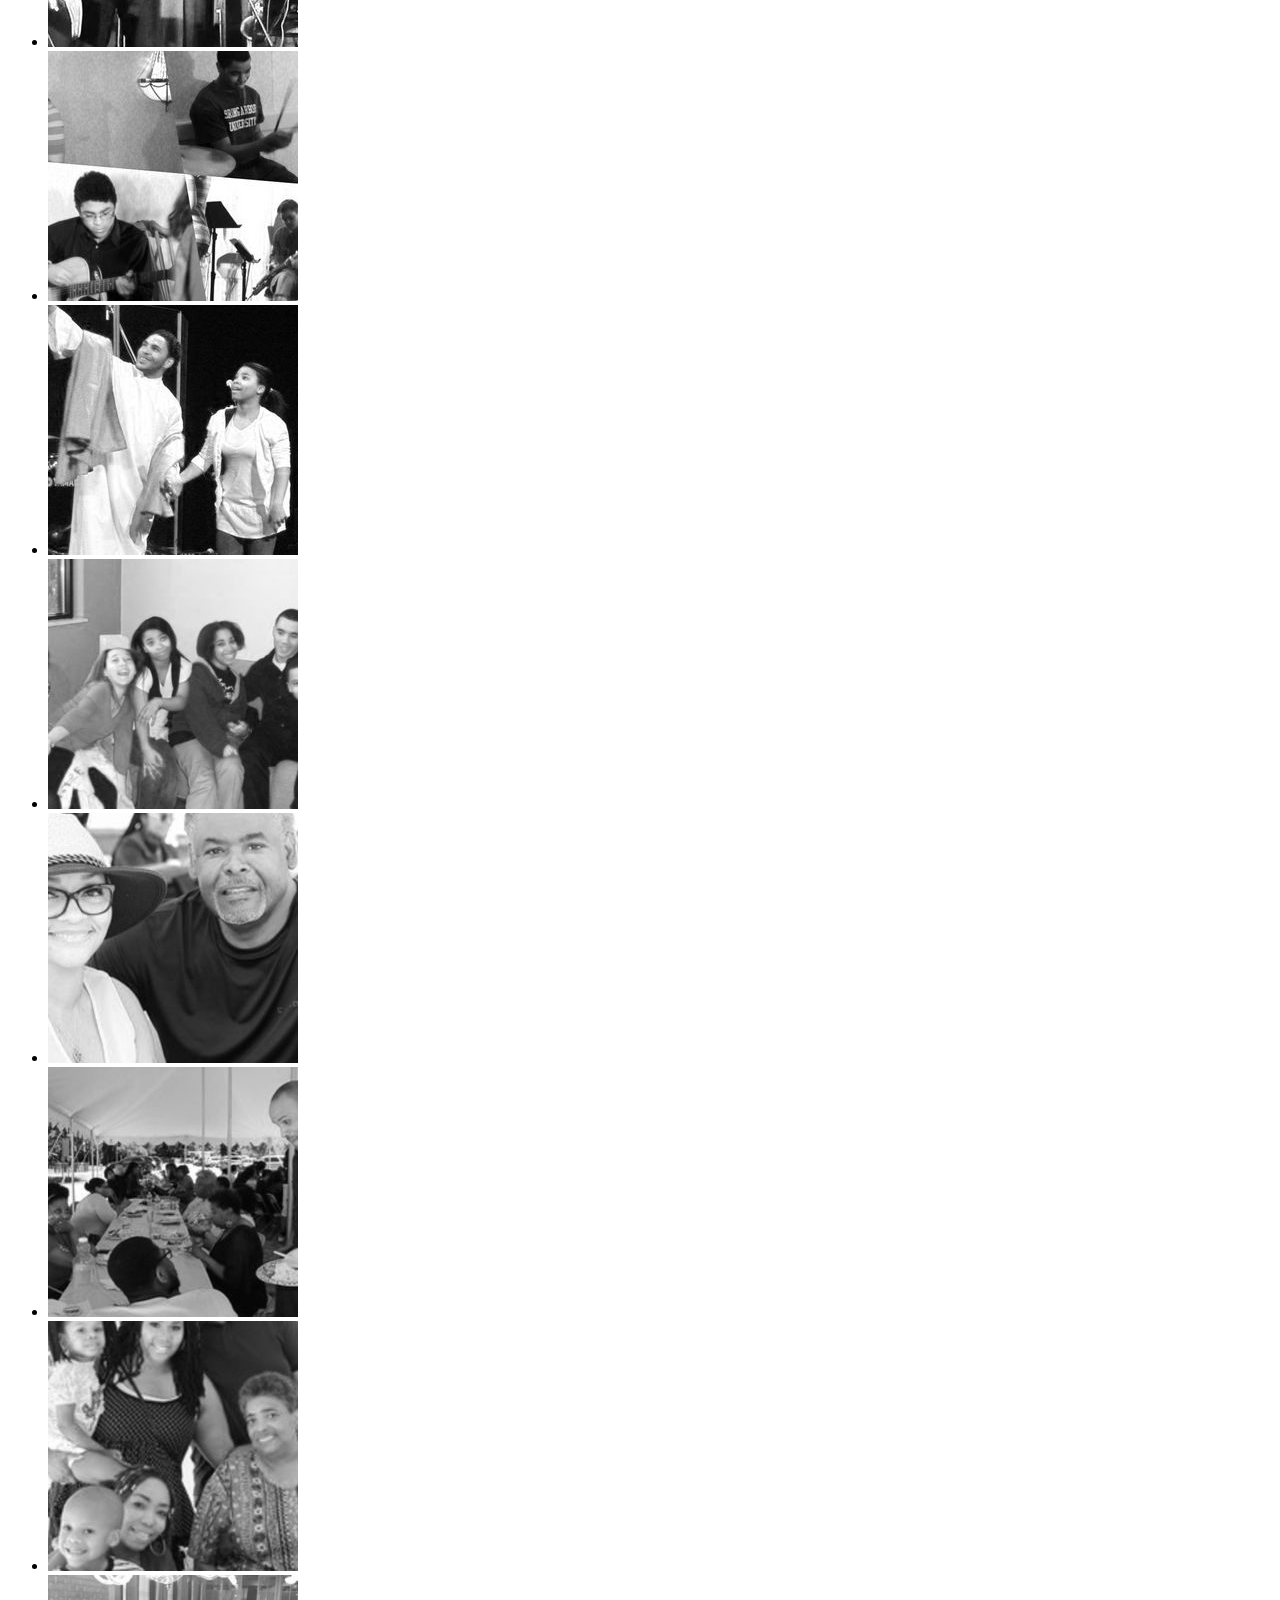
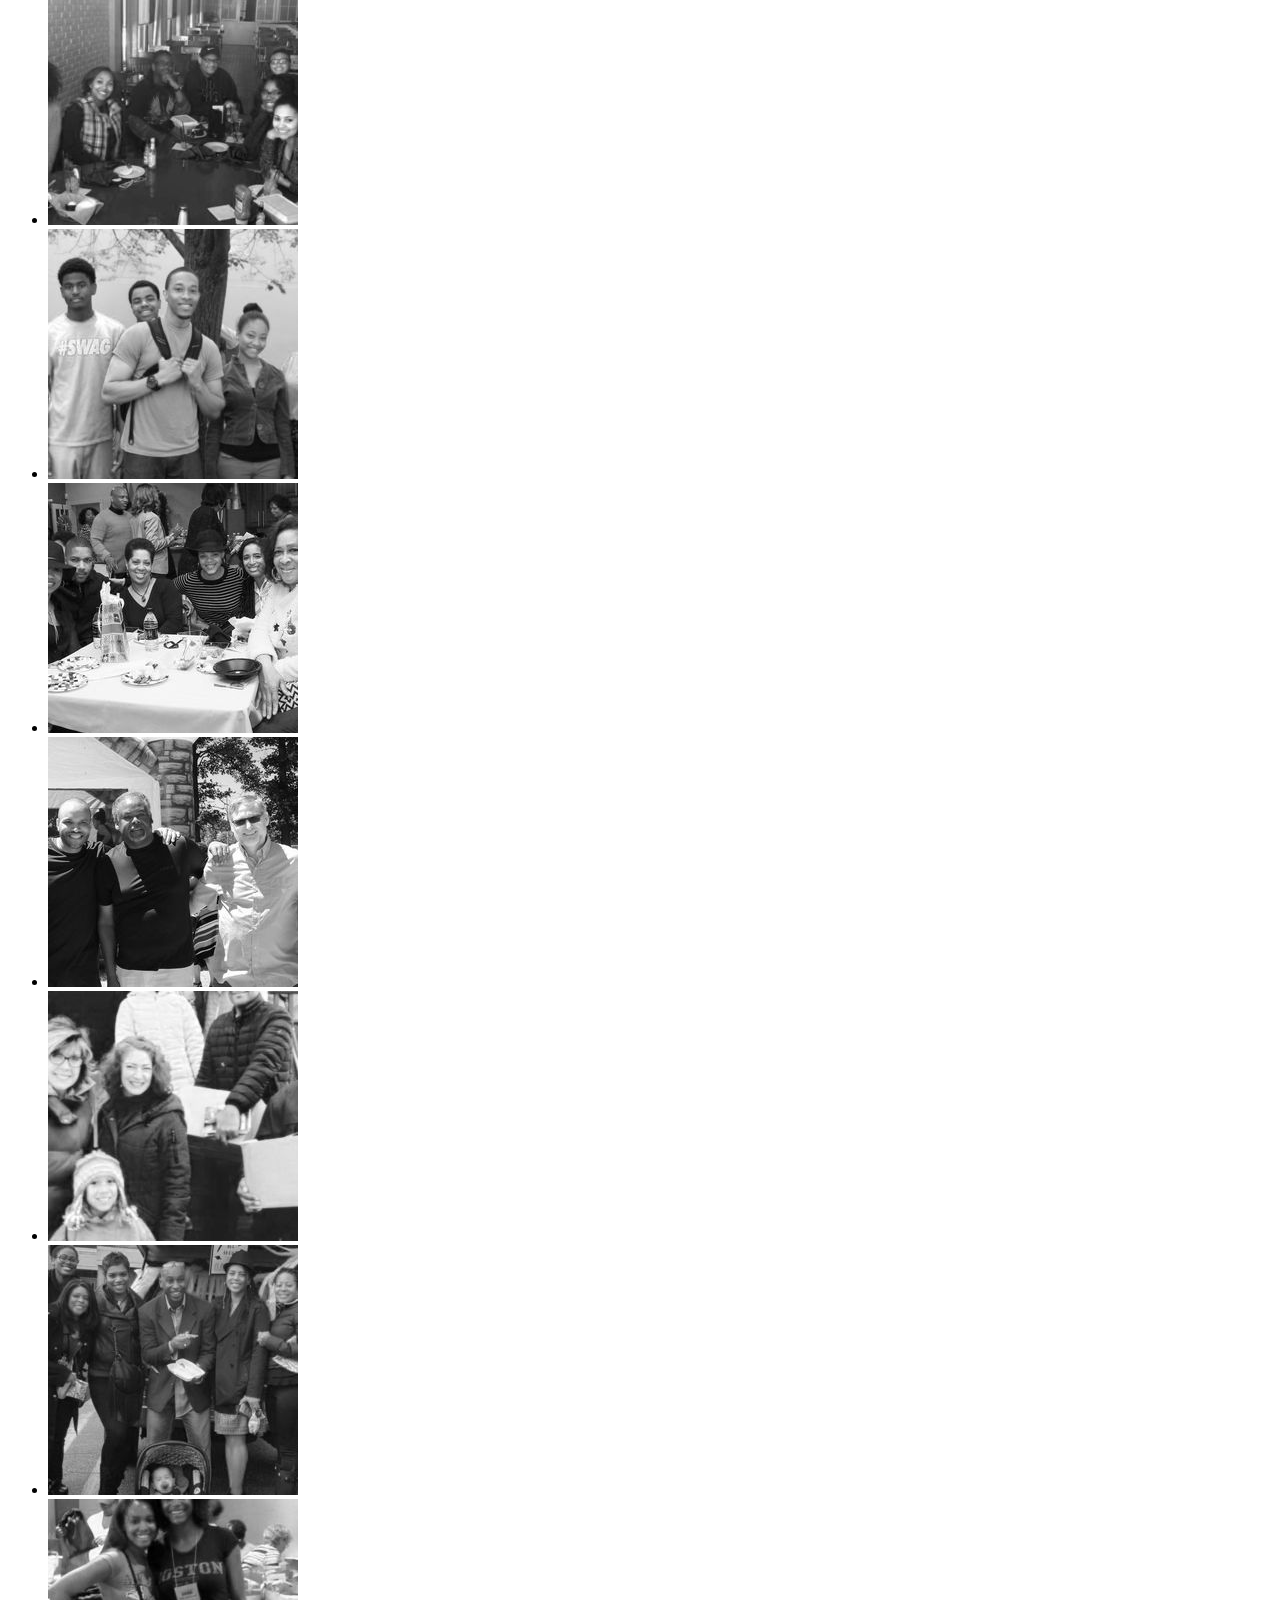
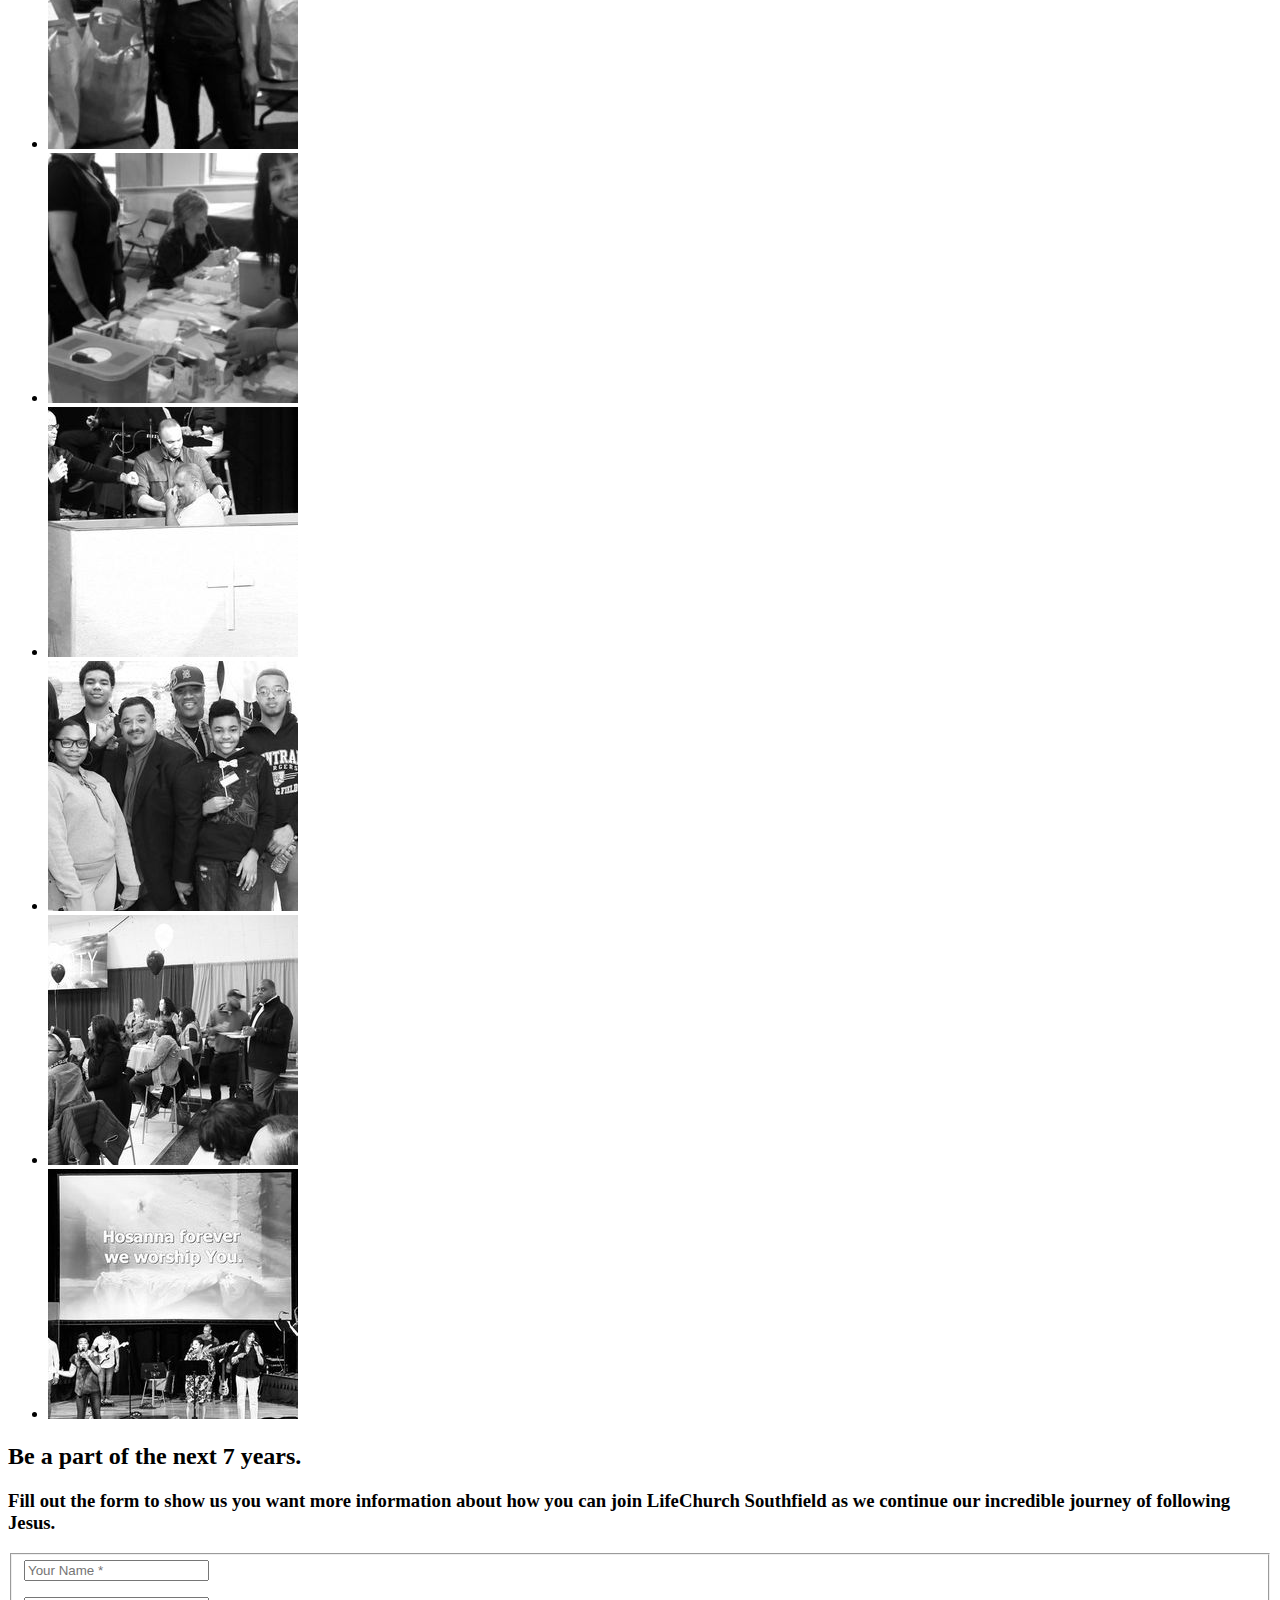
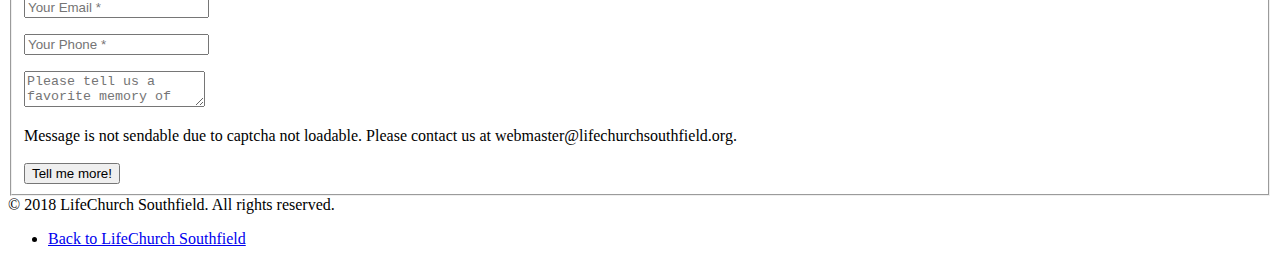
==== commit 88831475: "Update index.html" ====
--- a/docs/index.html
+++ b/docs/index.html
@@ -201,7 +201,7 @@
               </div>
               <div class="timeline-panel">
                 <div class="timeline-heading">
-                  <h4>2013-2016</h4>
+                  <h4>2014-2016</h4>
                   <h4 class="subheading">A Great Banquet (Hall)</h4>
                 </div>
                 <div class="timeline-body">
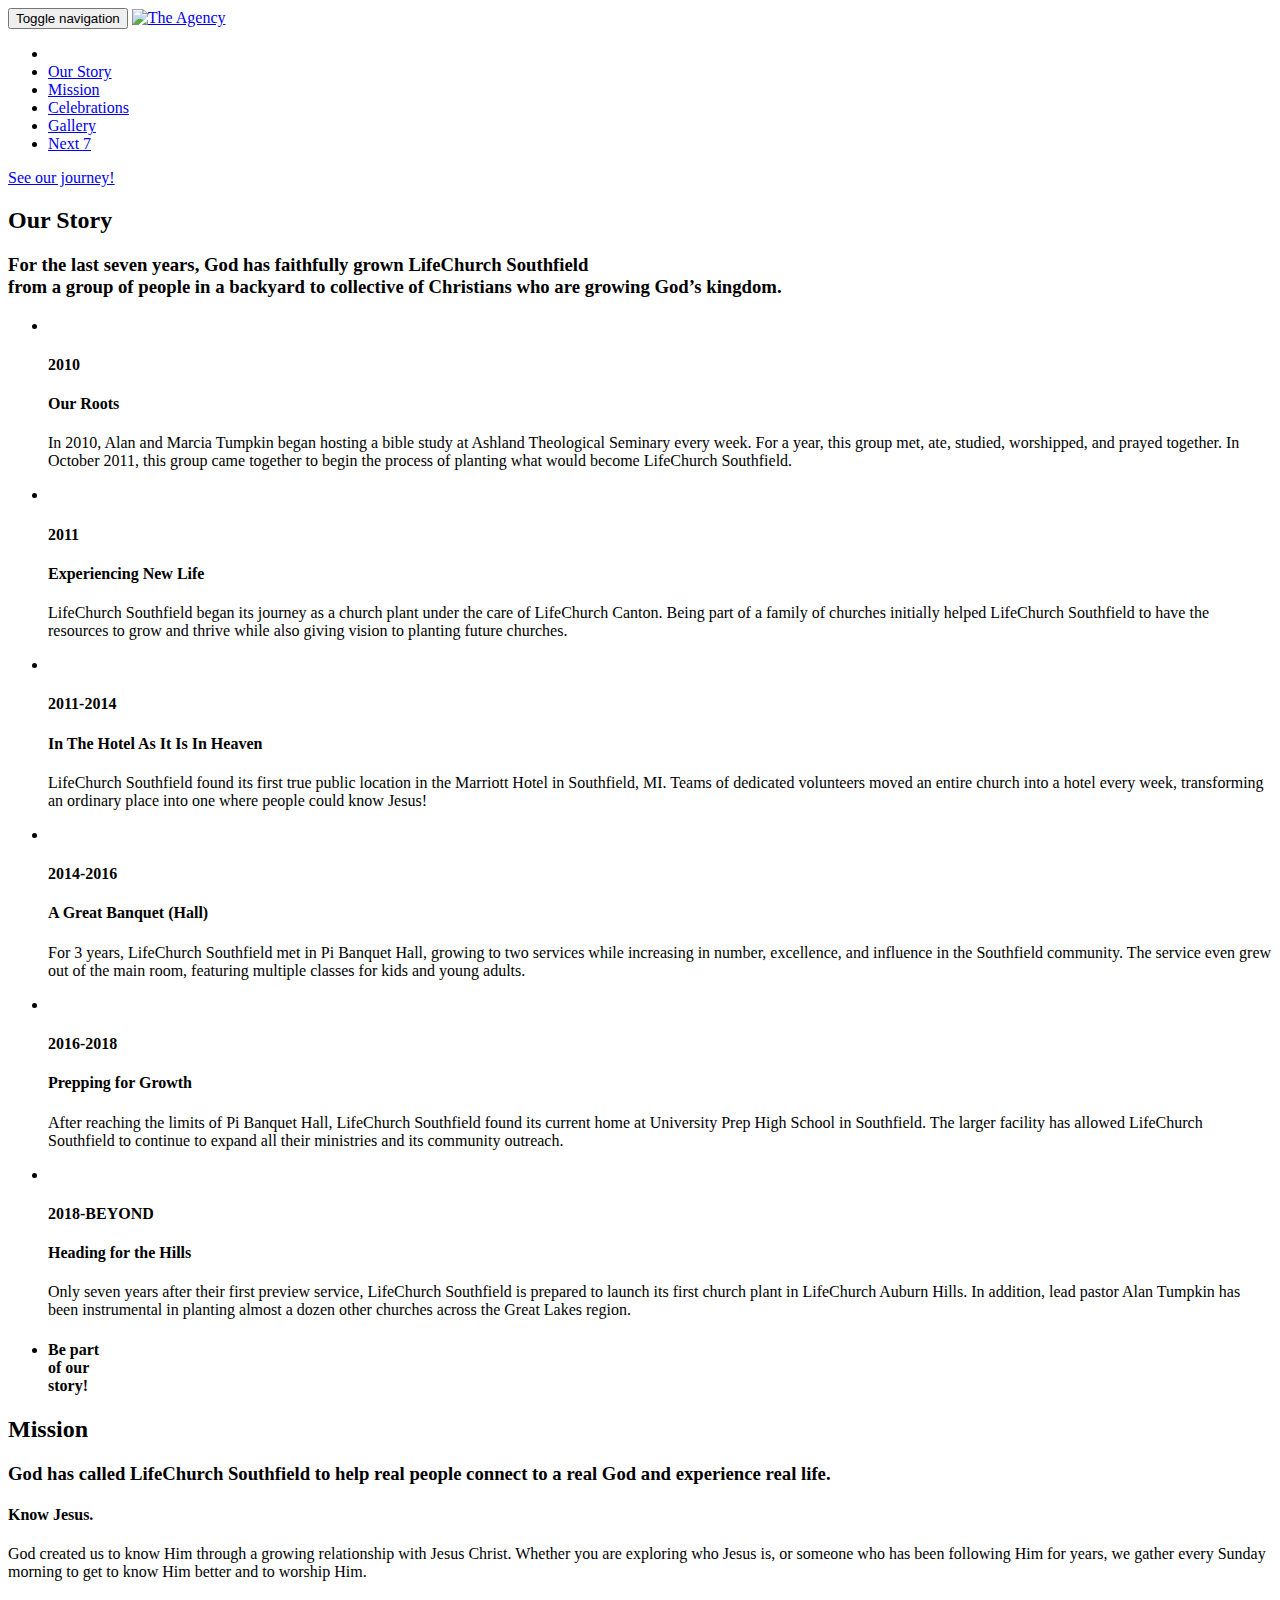
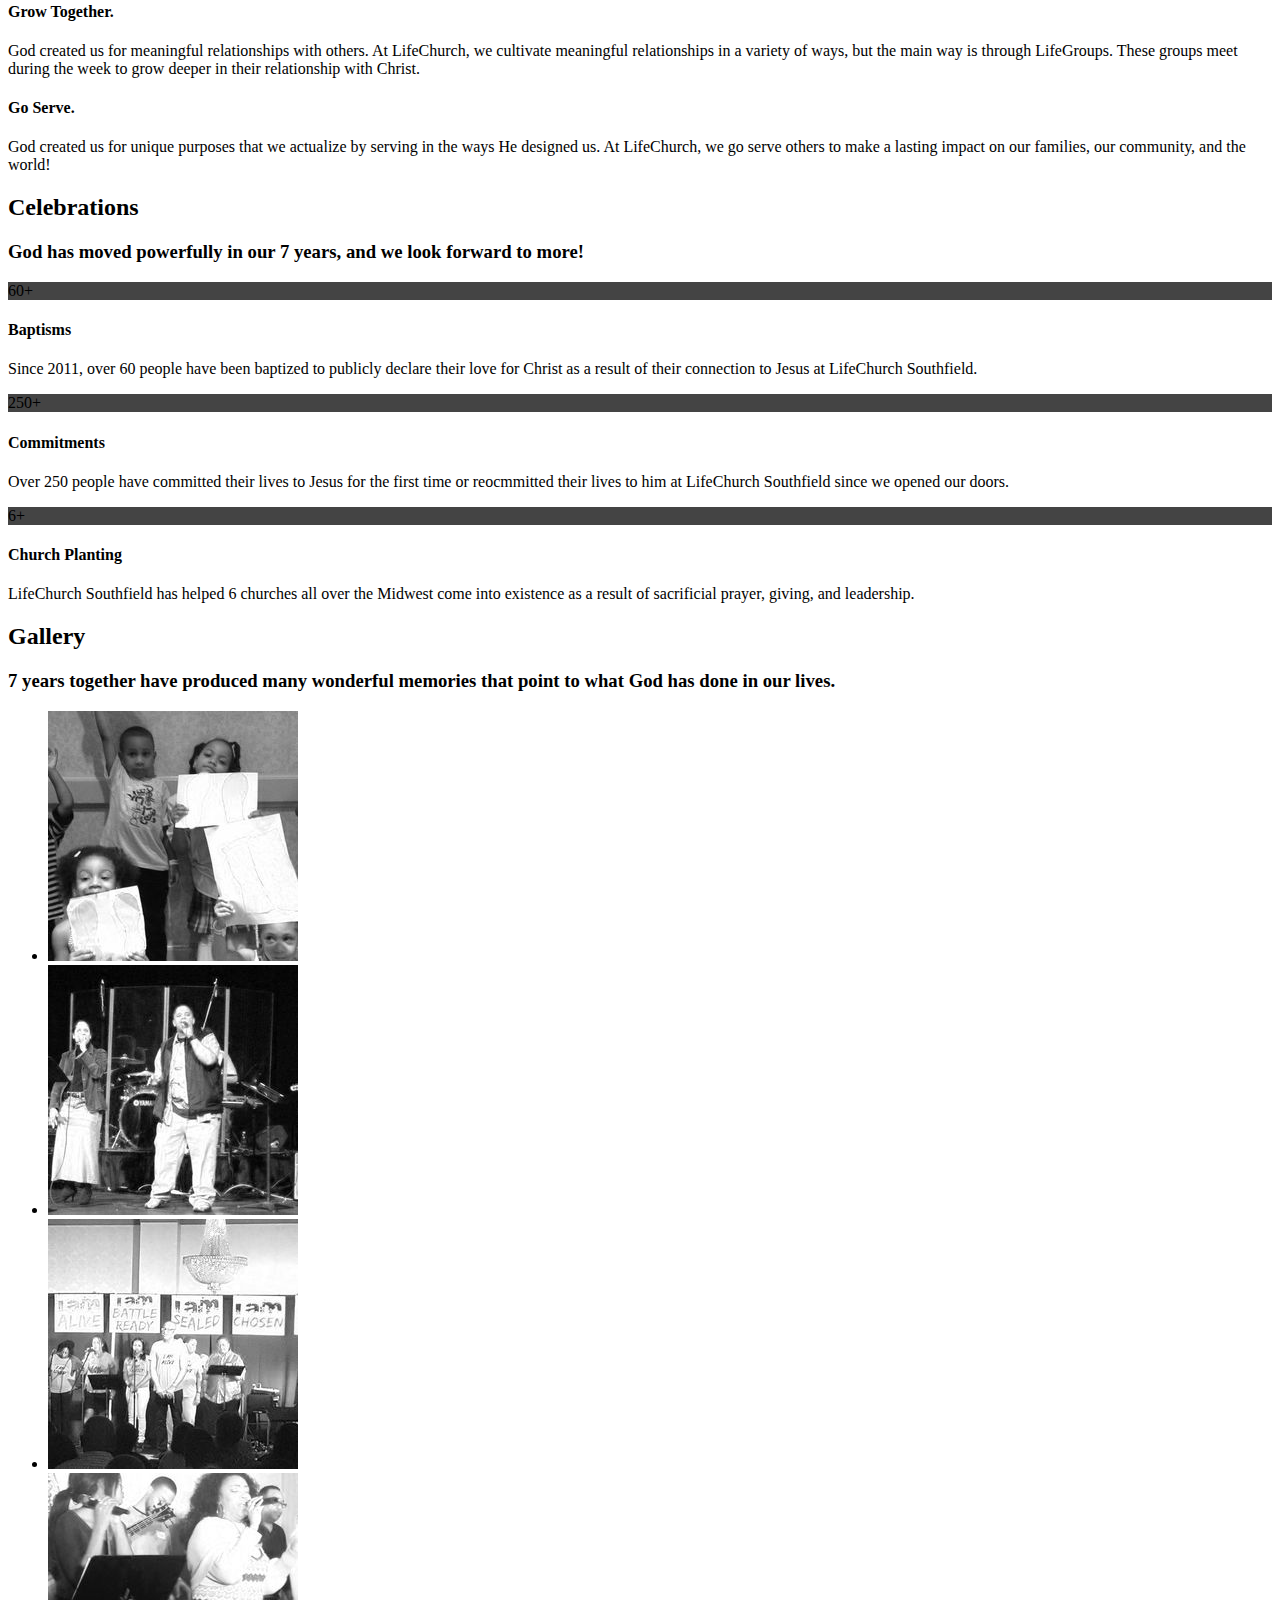
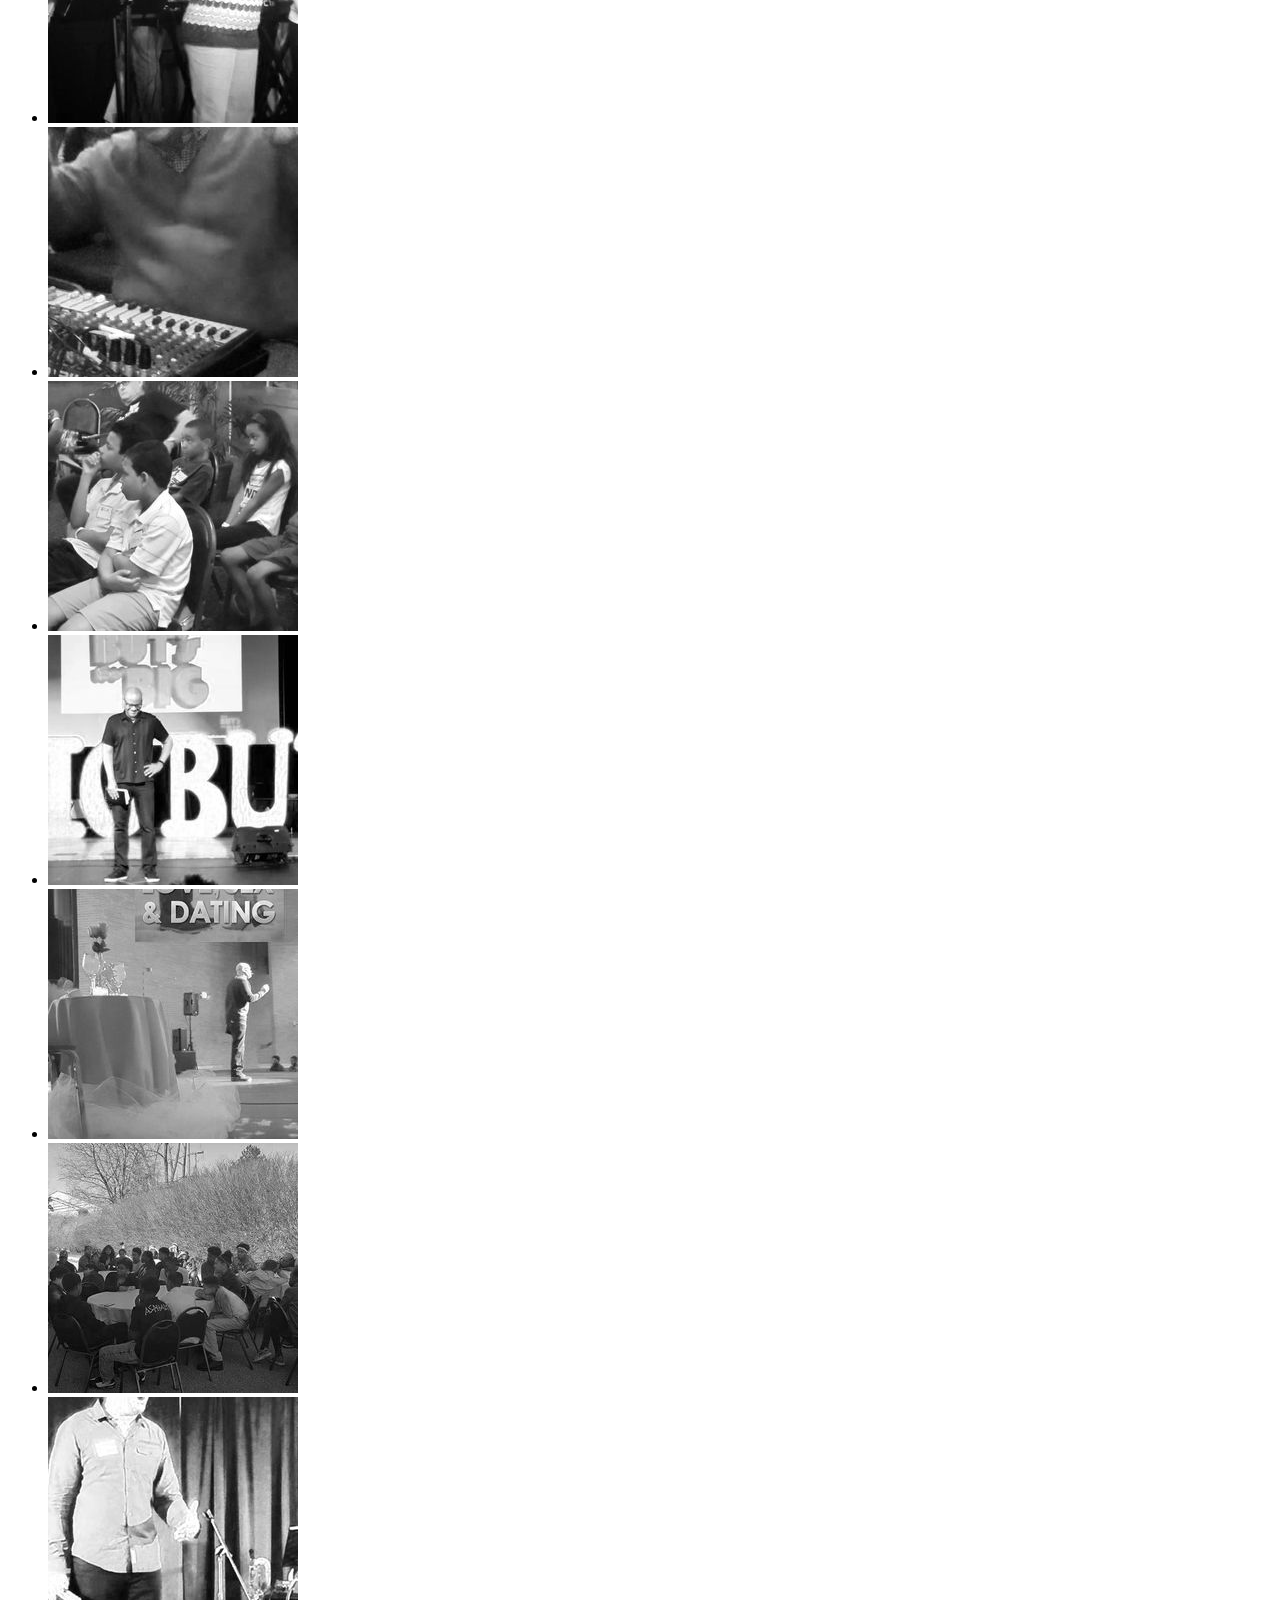
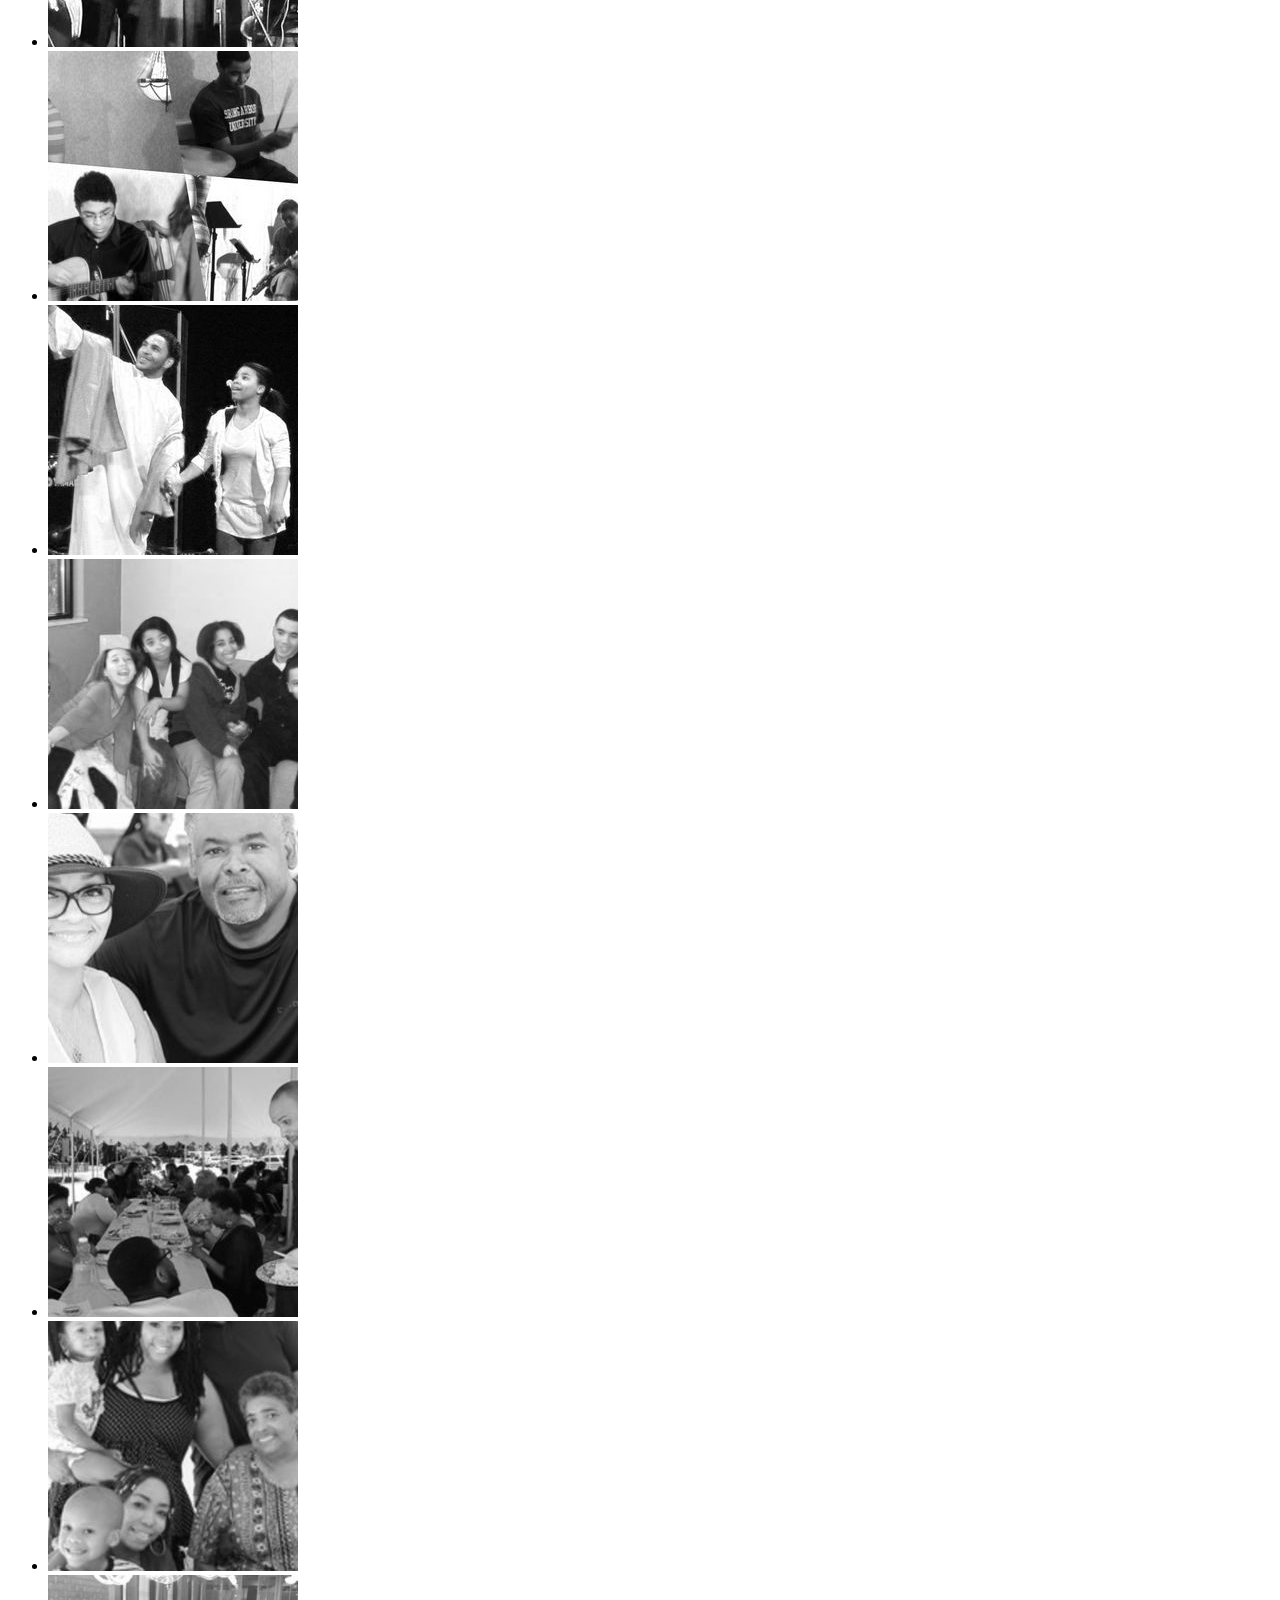
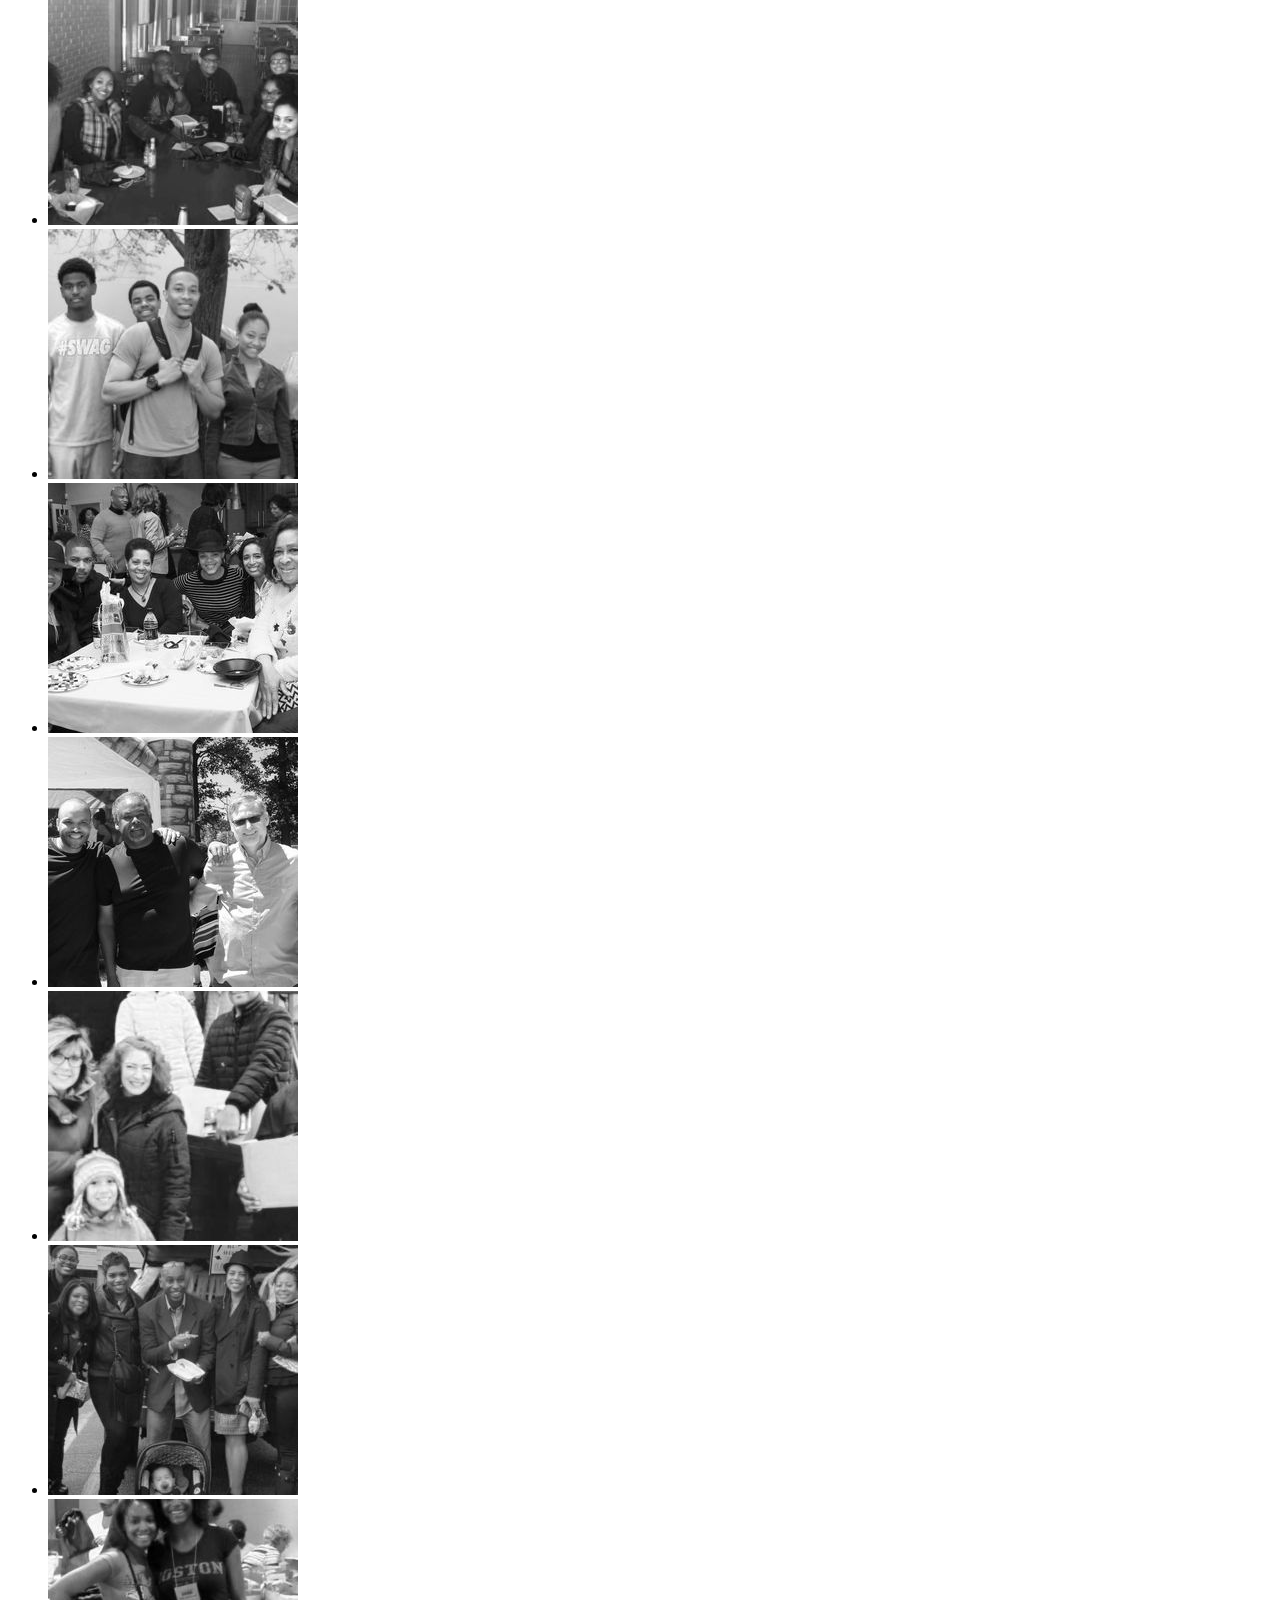
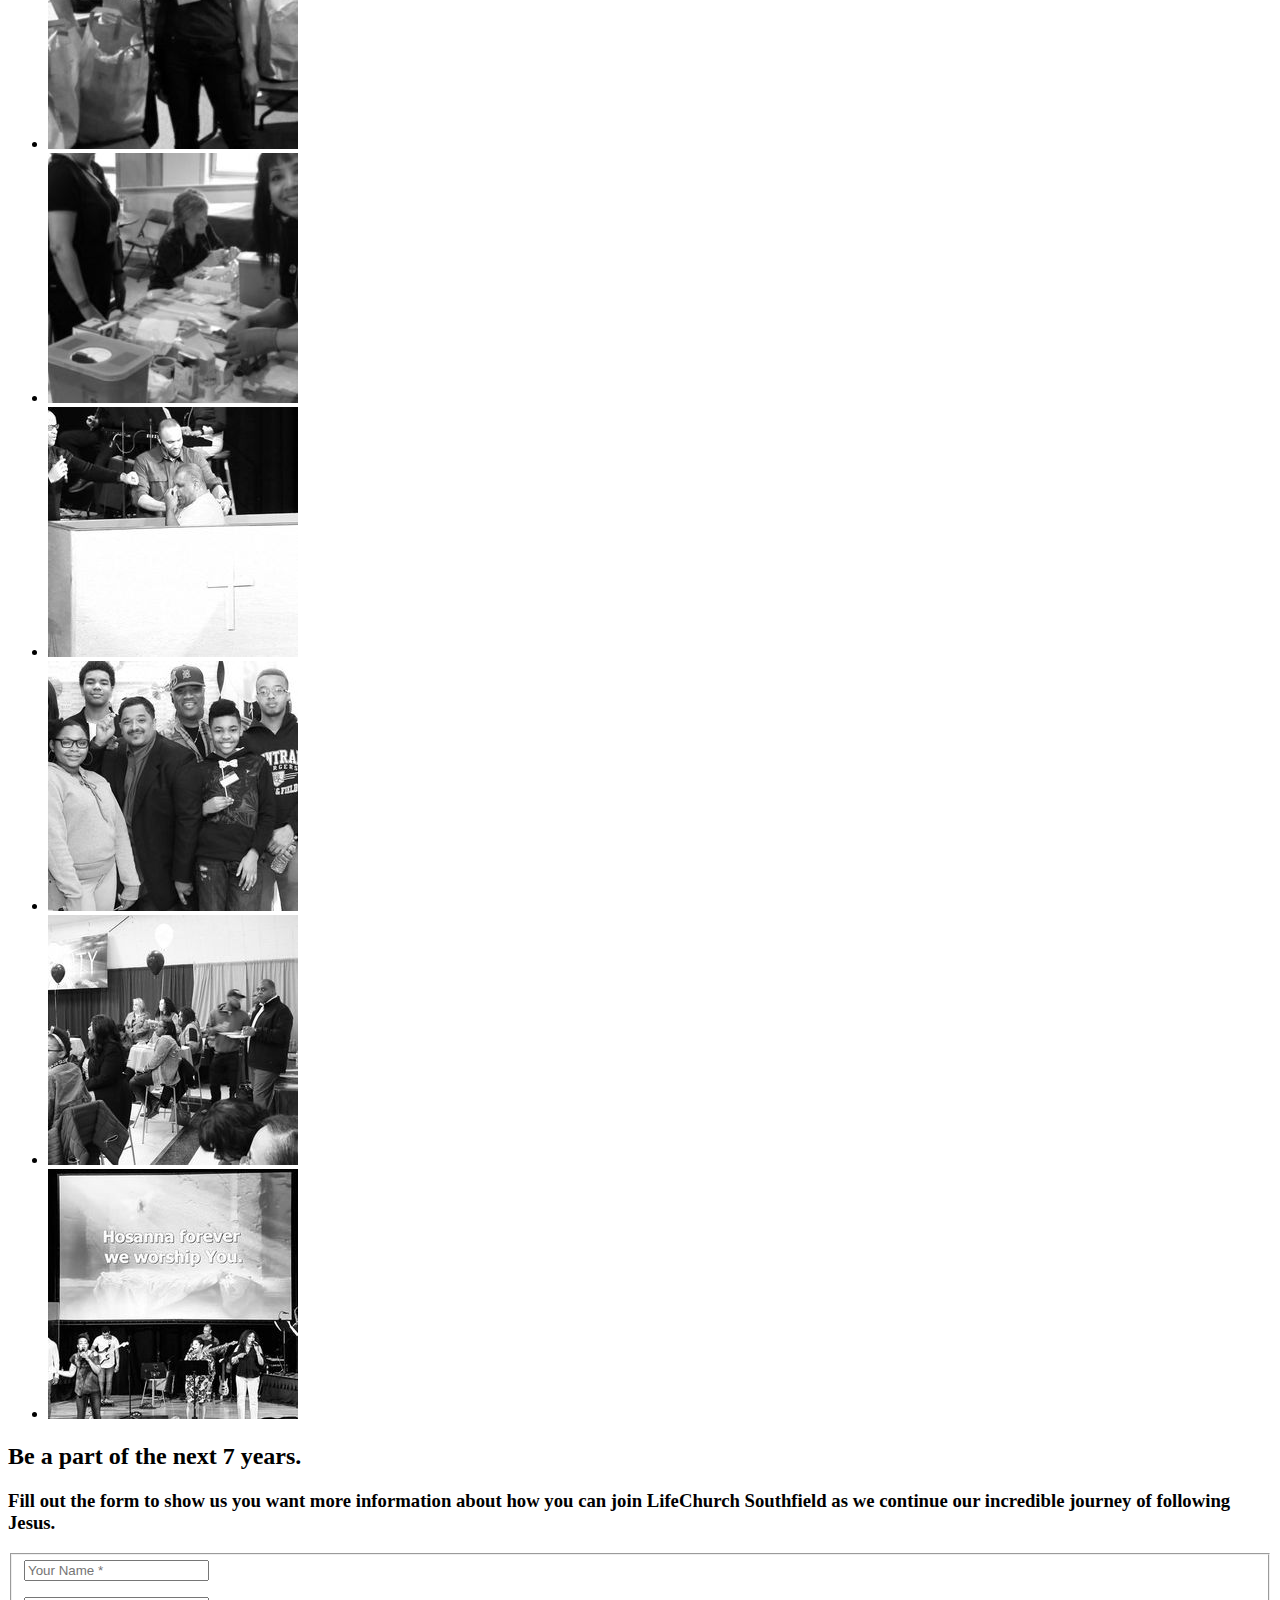
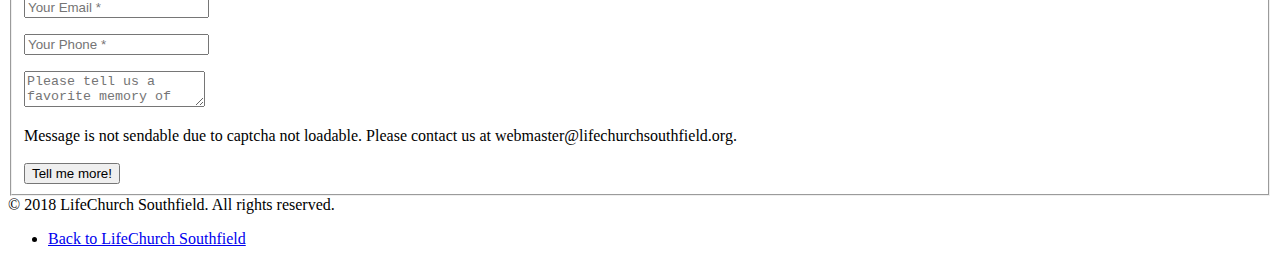
==== commit 9666057b: "Typo" ====
--- a/docs/index.html
+++ b/docs/index.html
@@ -1,1141 +1,1141 @@
-<!DOCTYPE html>
-<html lang="en-us">
-
-  <head>
-  <meta charset="utf-8">
-  <meta http-equiv="X-UA-Compatible" content="IE=edge">
-  <meta name="viewport" content="width=device-width, initial-scale=1">
-  <meta name="description" content="Know Jesus. Grow in Community. Go Serve.">
-  <meta name="author" content="LifeChurch Southfield">
-  <meta name="generator" content="Hugo 0.49" />
-  <title>Life @ 7 | LifeChurch Southfield</title>
-  <!-- Stylesheets -->
-  <link href="https://lc7.org/css/bootstrap-v3.3.7/bootstrap.min.css" rel="stylesheet">
-  <link href="https://lc7.org/css/agency.css" rel="stylesheet">
-  <link href="https://lc7.org/css/jquery.form-validator-v2.3.44/theme-default.min.css" rel="stylesheet">
-  <link rel="stylesheet" type="text/css" href="https://lc7.org/css/default.css" />
-  <link rel="stylesheet" type="text/css" href="https://lc7.org/css/component.css" />
-
-  
-
-  <!-- Custom Fonts -->
-  
-    <link rel="stylesheet" href="https://use.fontawesome.com/releases/v5.3.1/css/all.css" integrity="sha384-mzrmE5qonljUremFsqc01SB46JvROS7bZs3IO2EmfFsd15uHvIt+Y8vEf7N7fWAU" crossorigin="anonymous">
-
-
-
-  
-    <link href="//fonts.googleapis.com/css?family=Montserrat:400,700" rel="stylesheet" type="text/css">
-    <link href="//fonts.googleapis.com/css?family=Kaushan+Script" rel="stylesheet" type="text/css">
-    <link href="//fonts.googleapis.com/css?family=Droid+Serif:400,700,400italic,700italic" rel="stylesheet" type="text/css">
-    <link href="//fonts.googleapis.com/css?family=Roboto+Slab:400,100,300,700" rel="stylesheet" type="text/css">
-  
-
-  
-    <link rel="shortcut icon" type="image/x-icon" href="https://lc7.org/favicon.ico">
-    <link rel="icon" type="image/x-icon" href="https://lc7.org/favicon.ico">
-  
-
-  <!-- HTML5 Shim and Respond.js IE8 support of HTML5 elements and media queries -->
-  <!-- WARNING: Respond.js doesn't work if you view the page via file:// -->
-  <!--[if lt IE 9]>
-  <script src="https://oss.maxcdn.com/libs/html5shiv/3.7.0/html5shiv.js"></script>
-  <script src="https://oss.maxcdn.com/libs/respond.js/1.4.2/respond.min.js"></script>
-  <![endif]-->
-    <script src="https://lc7.org/js/modernizr.custom.js"></script>
-    <script src='https://www.google.com/recaptcha/api.js'></script>
-</head>
-
-
-  <body id="page-top" class="index">
-    <!-- Navigation -->
-<nav class="navbar navbar-default navbar-fixed-top">
-  <div class="container">
-
-    <!-- Brand and toggle get grouped for better mobile display -->
-    <div class="navbar-header page-scroll">
-      <button type="button" class="navbar-toggle" data-toggle="collapse" data-target="#bs-example-navbar-collapse-1">
-        <span class="sr-only">Toggle navigation</span>
-        <span class="icon-bar"></span>
-        <span class="icon-bar"></span>
-        <span class="icon-bar"></span>
-      </button>
-      
-        <a class="navbar-brand page-scroll" href="https://lifechurchsouthfield.org">
-          
-          <img src="https://lc7.org/img/LifeChurch-Southfield-logo-white.png" class="img-responsive" alt="The Agency">
-        </a>
-      
-
-    </div>
-    <!-- Collect the nav links, forms, and other content for toggling -->
-    <div class="collapse navbar-collapse" id="bs-example-navbar-collapse-1">
-      <ul class="nav navbar-nav navbar-right">
-        <li class="hidden">
-          <a href="/#page-top"></a>
-        </li>
-
-        
-          
-        
-          <li>
-            <a class="page-scroll" href="https://lc7.org/#about">Our Story</a>
-          </li>
-        
-          
-        
-          <li>
-            <a class="page-scroll" href="https://lc7.org/#mission">Mission</a>
-          </li>
-        
-
-        
-          <li>
-            <a class="page-scroll" href="https://lc7.org/#services">Celebrations</a>
-          </li>
-        
-          
-        
-          <li>
-            <a class="page-scroll" href="https://lc7.org/#gallery">Gallery</a>
-          </li>
-        
-
-        
-
-        
-
-        
-          <li>
-            <a class="page-scroll" href="https://lc7.org/#contact">Next 7</a>
-          </li>
-        
-
-        
-      </ul>
-    </div>
-    <!-- /.navbar-collapse -->
-  </div>
-  <!-- /.container-fluid -->
-</nav>
-
-    <!-- Hero -->
-<header>
-  <div class="container">
-    <div class="intro-text">
-      <div class="intro-lead-in"></div>
-      <div class="intro-heading"></div>
-      <a href="#about" class="page-scroll btn btn-xl">See our journey!</a>
-    </div>
-  </div>
-</header>
-
-      
-    
-      <!-- About Section -->
-<section id="about">
-  <div class="container">
-    <div class="row">
-      <div class="col-lg-12 text-center">
-        <h2 class="section-heading">Our Story</h2>
-        <h3 class="section-subheading text-muted">For the last seven years, God has faithfully grown LifeChurch Southfield <br>from a group of people in a backyard to collective of Christians who are growing God&rsquo;s kingdom.</h3>
-      </div>
-    </div>
-    <div class="row">
-      <div class="col-lg-12">
-        <ul class="timeline">
-
-          
-            <li >
-              <div class="timeline-image">
-                
-                <img class="img-circle img-responsive" src="https://lc7.org/img/about/1.jpg" alt="">
-              </div>
-              <div class="timeline-panel">
-                <div class="timeline-heading">
-                  <h4>2010-2011</h4>
-                  <h4 class="subheading">Our Roots</h4>
-                </div>
-                <div class="timeline-body">
-                  <p class="text-muted">In 2010, Alan and Marcia Tumpkin began hosting a bible study at Ashland Theological Seminary every week. For a year, this group met, ate, studied, worshipped, and prayed together. In October 2011, this group came together to begin the process of planting what would become LifeChurch Southfield.</p>
-                </div>
-              </div>
-            </li>
-          
-            <li class="timeline-inverted" >
-              <div class="timeline-image">
-                
-                <img class="img-circle img-responsive" src="https://lc7.org/img/about/2.jpg" alt="">
-              </div>
-              <div class="timeline-panel">
-                <div class="timeline-heading">
-                  <h4>2011-2012</h4>
-                  <h4 class="subheading">Experiencing New Life</h4>
-                </div>
-                <div class="timeline-body">
-                  <p class="text-muted">LifeChurch Southfield began its journey as a church plant under the care of LifeChurch Canton. Being part of a family of churches initially helped LifeChurch Southfield to have the resources to grow and thrive while also giving vision to planting future churches.</p>
-                </div>
-              </div>
-            </li>
-          
-            <li >
-              <div class="timeline-image">
-                
-                <img class="img-circle img-responsive" src="https://lc7.org/img/about/3.jpg" alt="">
-              </div>
-              <div class="timeline-panel">
-                <div class="timeline-heading">
-                  <h4>2012-2013</h4>
-                  <h4 class="subheading">In The Hotel As It Is In Heaven</h4>
-                </div>
-                <div class="timeline-body">
-                  <p class="text-muted">LifeChurch Southfield found its first true public location in the Marriott Hotel in Southfield, MI. Teams of dedicated volunteers moved an entire church into a hotel every week, transforming an ordinary place into one where people could know Jesus!</p>
-                </div>
-              </div>
-            </li>
-          
-            <li class="timeline-inverted" >
-              <div class="timeline-image">
-                
-                <img class="img-circle img-responsive" src="https://lc7.org/img/about/4.jpg" alt="">
-              </div>
-              <div class="timeline-panel">
-                <div class="timeline-heading">
-                  <h4>2014-2016</h4>
-                  <h4 class="subheading">A Great Banquet (Hall)</h4>
-                </div>
-                <div class="timeline-body">
-                  <p class="text-muted">For 3 years, LifeChurch Southfield met in Pi Banquet Hall, growing to two services while increasing in number, excellence, and influence in the Southfield community. The service even grew out of the main room, featuring multiple classes for kids and young adults.</p>
-                </div>
-              </div>
-            </li>
-          
-            <li >
-              <div class="timeline-image">
-                
-                <img class="img-circle img-responsive" src="https://lc7.org/img/about/5.jpg" alt="">
-              </div>
-              <div class="timeline-panel">
-                <div class="timeline-heading">
-                  <h4>2016-2018</h4>
-                  <h4 class="subheading">Prepping for Growth</h4>
-                </div>
-                <div class="timeline-body">
-                  <p class="text-muted">After reaching the limits of Pi Banquet Hall, LifeChurch Southfield found its current home at University Prep High School in Southfield. The larger facility has allowed LifeChurch Southfield to continue to expand all their ministries and its community outreach.</p>
-                </div>
-              </div>
-            </li>
-          
-            <li class="timeline-inverted" >
-              <div class="timeline-image">
-                
-                <img class="img-circle img-responsive" src="https://lc7.org/img/about/6.jpg" alt="">
-              </div>
-              <div class="timeline-panel">
-                <div class="timeline-heading">
-                  <h4>2018-BEYOND</h4>
-                  <h4 class="subheading">Heading for the Hills</h4>
-                </div>
-                <div class="timeline-body">
-                  <p class="text-muted">Only seven years after their first preview service, LifeChurch Southfield is prepared to launch its first church plant in LifeChurch Auburn Hills. In addition, lead pastor Alan Tumpkin has been instrumental in planting almost a dozen other churches across the Great Lakes region.</p>
-                </div>
-              </div>
-            </li>
-          
-
-          <li class="timeline-inverted">
-            <div class="timeline-image">
-              <h4>Be part<br>of our<br>story!</h4>
-            </div>
-          </li>
-        </ul>
-      </div>
-    </div>
-  </div>
-</section>
-
-    
-      
-    
-      <!-- Mission -->
-<section id="mission" class="bg-light-gray">
-  <div class="container">
-    <div class="row">
-      <div class="col-lg-12 text-center">
-        <h2 class="section-heading">Mission</h2>
-        <h3 class="section-subheading text-muted">God has called LifeChurch Southfield to help <strong>real people</strong> connect to a <strong>real God</strong> and experience <strong>real life.</strong></h3>
-      </div>
-    </div>
-    
-      <div class="row text-center">
-        
-          <div class="col-md-4">
-            <span class="fa-stack fa-4x">
-              <i class="fa fa-circle fa-stack-2x text-primary"></i>
-              <i class="fa fa-lightbulb fa-stack-1x fa-inverse"></i>
-            </span>
-            <h4 class="service-heading">Know Jesus.</h4>
-            <p class="text-muted">God created us to know Him through a growing relationship with Jesus Christ. Whether you are exploring who Jesus is, or someone who has been following Him for years, we gather every Sunday morning to get to know Him better and to worship Him.</p>
-          </div>
-        
-          <div class="col-md-4">
-            <span class="fa-stack fa-4x">
-              <i class="fa fa-circle fa-stack-2x text-primary"></i>
-              <i class="fa fa-leaf fa-stack-1x fa-inverse"></i>
-            </span>
-            <h4 class="service-heading">Grow Together.</h4>
-            <p class="text-muted">God created us for meaningful relationships with others. At LifeChurch, we cultivate meaningful relationships in a variety of ways, but the main way is through LifeGroups. These groups meet during the week to grow deeper in their relationship with Christ.</p>
-          </div>
-        
-          <div class="col-md-4">
-            <span class="fa-stack fa-4x">
-              <i class="fa fa-circle fa-stack-2x text-primary"></i>
-              <i class="fa fa-arrow-right fa-stack-1x fa-inverse"></i>
-            </span>
-            <h4 class="service-heading">Go Serve.</h4>
-            <p class="text-muted">God created us for unique purposes that we actualize by serving in the ways He designed us. At LifeChurch, we go serve others to make a lasting impact on our families, our community, and the world!</p>
-          </div>
-        
-      </div>
-    
-  </div>
-</section>
-
-    
-
-    
-      <!-- Services -->
-<section id="services">
-  <div class="container">
-    <div class="row">
-      <div class="col-lg-12 text-center">
-        <h2 class="section-heading">Celebrations</h2>
-        <h3 class="section-subheading text-muted">God has moved powerfully in our 7 years, and we look forward to more!</h3>
-      </div>
-    </div>
-    
-      <div class="row text-center">
-        
-          <div class="col-md-4">
-            <div class="celebration-stat" style="background: url('https://lc7.org/img/celebrations/baptism.jpg') #444 top center; background-blend-mode: soft-light;">60&#43;</div>
-            <h4 class="service-heading">Baptisms</h4>
-            <p class="text-muted">Since 2011, over 60 people have been baptized to publicly declare their love for Christ as a result of their connection to Jesus at LifeChurch Southfield.</p>
-          </div>
-        
-          <div class="col-md-4">
-            <div class="celebration-stat" style="background: url('https://lc7.org/img/celebrations/salvation.jpg') #444 top center; background-blend-mode: soft-light;">250&#43;</div>
-            <h4 class="service-heading">Commitments</h4>
-            <p class="text-muted">Over 250git  people have committed their lives to Jesus for the first time or reocmmitted their lives to him at LifeChurch Southfield since we opened our doors.</p>
-          </div>
-        
-          <div class="col-md-4">
-            <div class="celebration-stat" style="background: url('https://lc7.org/img/celebrations/church-planting.jpg') #444 top center; background-blend-mode: soft-light;">16&#43;</div>
-            <h4 class="service-heading">Church Planting</h4>
-            <p class="text-muted">LifeChurch Southfield has helped 6 churches all over the Midwest come into existence as a result of sacrificial prayer, giving, and leadership.</p>
-          </div>
-        
-      </div>
-    
-  </div>
-</section>
-
-    
-
-    
-      
-    
-      <!-- Gallery -->
-<section id="gallery" class="bg-light-gray">
-  <div class="container">
-    <div class="row">
-      <div class="col-lg-12 text-center">
-        <h2 class="section-heading">Gallery</h2>
-        <h3 class="section-subheading text-muted">7 years together have produced many wonderful memories that point to what God has done in our lives.</h3>
-      </div>
-    </div>
-      <div class="row text-center">
-				<ul id="og-grid" class="og-grid">
-					
-					<li>
-						<a href="" data-largesrc="images/full/know/know01.jpg" data-title="LifeKids" data-description="Our LifeKids ministry has grown considerably from our early years. We have seen so many of our the little ones from the early days take their faith seriously through high school graduation and even into college." data-buttontext="">
-							<img src="images/thumbs/know/know01.jpg" alt="LifeKids"/>
-						</a>
-					</li>
-					
-					<li>
-						<a href="" data-largesrc="images/full/know/know02.jpg" data-title="Worship Team" data-description="At LifeChurch Southfield, we do not feature a single singer but worship as a team, all lifting our voices to encourage everyone to do the same. We believe we are stronger as a group and not as an individual." data-buttontext="">
-							<img src="images/thumbs/know/know02.jpg" alt="Worship Team"/>
-						</a>
-					</li>
-					
-					<li>
-						<a href="" data-largesrc="images/full/know/know03.jpg" data-title="Speaking Life" data-description="Lead Pastor Alan Tumpkin continues a series focused on our identity in Christ at Pi Banquet Hall." data-buttontext="">
-							<img src="images/thumbs/know/know03.jpg" alt="Speaking Life"/>
-						</a>
-					</li>
-					
-					<li>
-						<a href="" data-largesrc="images/full/know/know04.jpg" data-title="God&#39;s Presence" data-description="Since the earliest days of LifeChurch Southfield, our worship team has helped our members experience the presence of God through their gifts." data-buttontext="">
-							<img src="images/thumbs/know/know04.jpg" alt="God&#39;s Presence"/>
-						</a>
-					</li>
-					
-					<li>
-						<a href="" data-largesrc="images/full/know/know05.jpg" data-title="Faithful Service" data-description="David Green offers his faithful service by running sound at Pi Banquet Hall. It takes many faithful volunteers to make our church thrive!" data-buttontext="">
-							<img src="images/thumbs/know/know05.jpg" alt="Faithful Service"/>
-						</a>
-					</li>
-					
-					<li>
-						<a href="" data-largesrc="images/full/know/know07.jpg" data-title="Make it Work" data-description="When starting a church, the leaders and volunteers need to remain adaptable. While at Pi Banquet Hall, our LifeKids volunteers were able to engage our children using what we brought in as well as what was available!" data-buttontext="">
-							<img src="images/thumbs/know/know07.jpg" alt="Make It Work"/>
-						</a>
-					</li>
-					
-					<li>
-						<a href="" data-largesrc="images/full/know/know12.jpg" data-title="Your But is Too Big" data-description="At LifeChurch Southfield, we try to bring challenging and relevant messages. This is one of our most memorable series focusing on having excuses that get in the way of God&#39;s work in our lives." data-buttontext="">
-							<img src="images/thumbs/know/know12.jpg" alt=""/>
-						</a>
-					</li>
-					
-					<li>
-						<a href="" data-largesrc="images/full/know/know13.jpg" data-title="Healthy Relationships" data-description="Healthy relationships with others are critical to a healthy relationship with God. We focused on a series called the New Rules of Love, Sex, and Dating to engage people in their relationships." data-buttontext="">
-							<img src="images/thumbs/know/know13.jpg" alt=""/>
-						</a>
-					</li>
-					
-					<li>
-						<a href="" data-largesrc="images/full/know/know15.jpg" data-title="Next Generation" data-description="Our middle school and high school ministry of LifeStudents has been consistently staffed with excellent volunteers and leaders who relate deeply to the lives of students while stirring up their gifts and talents." data-buttontext="">
-							<img src="images/thumbs/know/know15.jpg" alt="LifeStudents"/>
-						</a>
-					</li>
-					
-					<li>
-						<a href="" data-largesrc="images/full/know/know17.jpg" data-title="Power of Scripture " data-description="At LifeChurch Southfield, it&#39;s our desire that Jesus is revealed through the Scriptures so people have an accurate, historical, and real picture of who he is so they can further their relationship with him." data-buttontext="">
-							<img src="images/thumbs/know/know17.jpg" alt="Power of Scripture"/>
-						</a>
-					</li>
-					
-					<li>
-						<a href="" data-largesrc="images/full/know/know18.jpg" data-title="Musical Excellence" data-description="Creating an environment where people can really grow in their relationship with God through powerful worship is so important to us. Our musicians put in a huge amount of time and effort to make sure every week is a memorable experience." data-buttontext="">
-							<img src="images/thumbs/know/know18.jpg" alt="Musical Excellence"/>
-						</a>
-					</li>
-					
-					<li>
-						<a href="" data-largesrc="images/full/know/know20.jpg" data-title="Artistic Talent" data-description="Using our artistic gifts is a form of worship, especially as we lead people into experiences where they can more fully experience Jesus." data-buttontext="">
-							<img src="images/thumbs/know/know20.jpg" alt="Artistic Talent"/>
-						</a>
-					</li>
-					
-					<li>
-						<a href="" data-largesrc="images/full/grow/grow50.jpg" data-title="Deep Friendships" data-description="Growing together means investing in deep friendships where you really know others, and they know you. In this kind of honest and loving relationship we can truly grow." data-buttontext="">
-							<img src="images/thumbs/grow/grow50.jpg" alt="Deep Friendships"/>
-						</a>
-					</li>
-					
-					<li>
-						<a href="" data-largesrc="images/full/grow/grow09.jpg" data-title="Strong Marriages" data-description="Investing in strong marriages is one of our passions. We know that a strong marrriage is one of the most beautiful reflections of Jesus&#39; neverending love for us, in spite of all our shortocomings. Through counseling, seminars, and small groups, we work to help marriages stay strong and passionate." data-buttontext="">
-							<img src="images/thumbs/grow/grow09.jpg" alt="Strong Marriages"/>
-						</a>
-					</li>
-					
-					<li>
-						<a href="" data-largesrc="images/full/grow/grow25.jpg" data-title="Community Events" data-description="Being a church family means getting together like family! Every year LifeChurch Southfield has several community events, including our annual summer picnic." data-buttontext="">
-							<img src="images/thumbs/grow/grow25.jpg" alt="Community Events"/>
-						</a>
-					</li>
-					
-					<li>
-						<a href="" data-largesrc="images/full/grow/grow16.jpg" data-title="Connection Across Ages" data-description="The church is a place that allows different generations to stay close and connected instead of drifting further away. We love that people of all ages get to be in relationship with each other." data-buttontext="">
-							<img src="images/thumbs/grow/grow16.jpg" alt="Intergenerational Connection"/>
-						</a>
-					</li>
-					
-					<li>
-						<a href="" data-largesrc="images/full/grow/grow37.jpg" data-title="Eating Together" data-description="Food is a big deal at LifeChurch Southfield! We believe sharing a meal is a key way to share life. Whether it&#39;s our new guest brunches, Sunday hospitality, or just getting a meal with friends, you can be sure you will eat together at LifeChurch Southfield." data-buttontext="">
-							<img src="images/thumbs/grow/grow37.jpg" alt="Eating Together"/>
-						</a>
-					</li>
-					
-					<li>
-						<a href="" data-largesrc="images/full/grow/grow38.jpg" data-title="Christ-centered Connection" data-description="For many young people, it can be difficult to find friends to walk with when it comes to following Christ. At LifeChurch Southfield, we make sure young people have other friends and excellent leaders to journey together with." data-buttontext="">
-							<img src="images/thumbs/grow/grow38.jpg" alt="Christ-centered Connection"/>
-						</a>
-					</li>
-					
-					<li>
-						<a href="" data-largesrc="images/full/grow/grow51.jpg" data-title="LifeSingles" data-description="LifeSingles is an incredibly fun, vibrant, and Christ-seeking community of people from all walks of life. Their events and connection with each other are off the charts!" data-buttontext="">
-							<img src="images/thumbs/grow/grow51.jpg" alt="LifeSingles"/>
-						</a>
-					</li>
-					
-					<li>
-						<a href="" data-largesrc="images/full/grow/grow52.jpg" data-title="LifeMen" data-description="Investing in the spiritual lives of men is a huge value at LifeChurch Southfield. Finding ways for men to engage with God is a big passion, and we are always working to invite more men into the journey of following Jesus." data-buttontext="">
-							<img src="images/thumbs/grow/grow52.jpg" alt="LifeMen"/>
-						</a>
-					</li>
-					
-					<li>
-						<a href="" data-largesrc="images/full/go/go18.jpg" data-title="Serving Others" data-description="Making sure that we meet the needs of those in our community is an important value for every Christian, and we take it seriously. Whether it&#39;s helping with food delivery, backpacks for kids, and much more, LifeChurch Southfield aims to help those who are being overlooked." data-buttontext="">
-							<img src="images/thumbs/go/go18.jpg" alt="Serving Others"/>
-						</a>
-					</li>
-					
-					<li>
-						<a href="" data-largesrc="images/full/go/go05.jpg" data-title="Community Engagement" data-description="Events like our annual Trunk or Treat provide safe, fun, and memorable places to interact with our community and let them know about who we are and the marvelous adventure God has in store for them. Many people have checked out LifeChurch Southfield for the first time after an event like Trunk or Treat!" data-buttontext="">
-							<img src="images/thumbs/go/go05.jpg" alt="Community Engagement"/>
-						</a>
-					</li>
-					
-					<li>
-						<a href="" data-largesrc="images/full/go/go08.jpg" data-title="Cheerful Giving" data-description="Going and serving others should be a joyful experience, not a mere duty. We make serving others fun by doing it together, sharing our joy as well as our resources." data-buttontext="">
-							<img src="images/thumbs/go/go08.jpg" alt="Cheerful Giving"/>
-						</a>
-					</li>
-					
-					<li>
-						<a href="" data-largesrc="images/full/go/go09.jpg" data-title="Healthy Lives" data-description="Spiritual growth is not the only kind of growth we care about. We care about people getting the physical and emotional help they need as well. This photo shows our members volunteering at a local community health clinic." data-buttontext="">
-							<img src="images/thumbs/go/go09.jpg" alt="Healthy Lives"/>
-						</a>
-					</li>
-					
-					<li>
-						<a href="" data-largesrc="images/full/go/go22.jpg" data-title="New Commitment, New Life" data-description="Jesus asked his disciples to go out into the world and make disciples, baptizing them in the name of the Father, Son, and Holy Spirit. This is our mission as well, and we love to partner with God in it." data-buttontext="">
-							<img src="images/thumbs/go/go22.jpg" alt="New Commitment, New Life"/>
-						</a>
-					</li>
-					
-					<li>
-						<a href="" data-largesrc="images/full/go/go23.jpg" data-title="Church Planting" data-description="Church planting is about mobilizing everyone and anyone to offer their gift to see God&#39;s kingdom grow. At LifeChurch Southfield, we do not have superstar pastors, but a bunch of real people engaging with a real God to do something extraordinary together in Southfield and beyond. We want to help new churches grow." data-buttontext="">
-							<img src="images/thumbs/go/go23.jpg" alt="Church Planting"/>
-						</a>
-					</li>
-					
-					<li>
-						<a href="" data-largesrc="images/full/go/go24.jpg" data-title="We Know How to Party" data-description="In a world that feels so difficult, there is nothing quite like a good party filled with energy, laughter, and wonderful friends. At LifeChurch Southfield, we pause often to party and remember that we serve an amazing God who wants to do amazing things!" data-buttontext="">
-							<img src="images/thumbs/go/go24.jpg" alt="We Know How to Party"/>
-						</a>
-					</li>
-					
-					<li>
-						<a href="" data-largesrc="images/full/go/go25.jpg" data-title="A Culture of Celebration" data-description="We have a culture of celebration at LifeChurch Southfield. We want people to know that Jesus is very much alive, and he is at work!" data-buttontext="">
-							<img src="images/thumbs/go/go25.jpg" alt="A Culture of Celebration"/>
-						</a>
-					</li>
-					
-				</ul>
-  </div>
-</section>
-
-    
-
-    
-
-    
-
-    
-      
-<!-- Contact Section -->
-
-<section id="contact">
-  <div class="container">
-    <div class="row">
-      <div class="col-lg-12 text-center">
-
-        
-        <h2 class="section-heading">Be a part of the next 7 years.</h2>
-        
-
-        
-        <h3 class="section-subheading text-muted">Fill out the form to show us you want more information about how you can join LifeChurch Southfield as we continue our incredible journey of following Jesus.</h3>
-        
-
-      </div>
-    </div>
-    <div class="row">
-      <div class="col-lg-12">
-        <form
-          method="POST"
-          name="sentMessage"
-          id="contactForm" action="https://formcarry.com/s/3WZVPC_Drj4">
-
-          <fieldset>
-            <div class="row">
-              <div class="col-md-6">
-
-                
-                <div class="form-group">
-                  <input class="form-control" id="name" required="required" type="text" name="name" placeholder="Your Name *" data-validation-error-msg="Please enter your name.">
-                  <p class="help-block text-danger"></p>
-                </div>
-                
-
-                
-                <div class="form-group">
-                  <input class="form-control" id="email" required="required" type="email" name="email" placeholder="Your Email *" data-validation-error-msg="Please enter your email address.">
-                  <p class="help-block text-danger"></p>
-                </div>
-                
-
-                
-                <div class="form-group">
-                  <input class="form-control" id="phone" required="required" type="number" name="phone" placeholder="Your Phone *" data-validation-error-msg="Please enter your phone number."></textarea>
-                  <p class="help-block text-danger"></p>
-                </div>
-                
-              </div>
-
-              <div class="col-md-6">
-              
-                <div class="form-group">
-                  <textarea class="form-control" id="message" name="message" placeholder="Please tell us a favorite memory of LifeChurch Southfield!" data-validation-error-msg=""></textarea>
-                  <p class="help-block text-danger"></p>
-                </div>
-                
-
-              </div>
-              <div class="clearfix"></div>
-              <div class="col-lg-12 text-center">
-                <div class="text-success" id="success" style="display:none;">
-                  
-                    Thank you for contacting us.
-                  
-                </div>
-                <div class="captcha-error text-danger" id="captcha-error">
-                  Message is not sendable due to captcha not loadable. Please contact us at webmaster@lifechurchsouthfield.org.
-                </div>
-                <div class="text-danger" id="error" style="display:none;">
-                  
-                    Message could not be send. Please contact us at webmaster@lifechurchsouthfield.org instead.
-                  
-                </div><br />
-                
-                  <div class="g-recaptcha-container">
-                    <span class="g-recaptcha-filler"></span>
-                    <button
-                      type="submit"
-                      value="Submit"
-                      class="g-recaptcha btn btn-xl"
-                      data-sitekey="6Le4qXMUAAAAAL7AIIyDhN3yNCFiF9NjOQYpfs0M"
-                      data-size="invisible"
-                      data-badge="inline"
-                      data-callback="onContactCaptcha">
-                      Tell me more!
-                    </button>
-                    <span class="filler"></span>
-                  </div>
-                
-              </div>
-            </div>
-            
-          </fieldset>
-            
-        </form>
-      </div>
-    </div>
-  </div>
-</section>
-
-    
-
-    
-      <!-- Footer section -->
-<footer>
-  <div class="container">
-    <div class="row">
-      <div class="col-md-4">
-        <span class="copyright">&copy; 2018 LifeChurch Southfield. All rights reserved.</span>
-      </div>
-      <div class="col-md-4">
-        <ul class="list-inline social-buttons">
-
-          
-
-        </ul>
-      </div>
-      <div class="col-md-4">
-        <ul class="list-inline quicklinks">
-
-          
-            <li><a href="https://lifechurchsouthfield.org">Back to LifeChurch Southfield</a></li>
-          
-
-        </ul>
-      </div>
-    </div>
-  </div>
-</footer>
-
-    
-
-    
-
-    <!-- jQuery -->
-<script src="https://lc7.org/js/jquery-v3.3.1/jquery.min.js"></script>
-
-<!-- Bootstrap Core -->
-<script src="https://lc7.org/js/bootstrap-v3.3.7/bootstrap.min.js"></script>
-
-<!-- Form Validation -->
-<script src="https://lc7.org/js/jquery.form-validator-v2.3.44/jquery.form-validator.min.js"></script>
-
-<!-- Custom Theme -->
-<script src="https://lc7.org/js/agency.js"></script>
-
-
-
-
-
-
-  <script src="https://www.google.com/recaptcha/api.js" async defer></script>
-
-
-
-
-
-
-
-		<script src="https://ajax.googleapis.com/ajax/libs/jquery/1.9.1/jquery.min.js"></script>
-		<script>
-			var $event = $.event,
-			$special,
-			resizeTimeout;
-
-			$special = $event.special.debouncedresize = {
-				setup: function() {
-					$( this ).on( "resize", $special.handler );
-				},
-				teardown: function() {
-					$( this ).off( "resize", $special.handler );
-				},
-				handler: function( event, execAsap ) {
-					var context = this,
-						args = arguments,
-						dispatch = function() {
-							event.type = "debouncedresize";
-							$event.dispatch.apply( context, args );
-						};
-
-					if ( resizeTimeout ) {
-						clearTimeout( resizeTimeout );
-					}
-
-					execAsap ?
-						dispatch() :
-						resizeTimeout = setTimeout( dispatch, $special.threshold );
-				},
-				threshold: 250
-			};
-
-			var BLANK = '[data-uri]';
-
-			$.fn.imagesLoaded = function( callback ) {
-				var $this = this,
-					deferred = $.isFunction($.Deferred) ? $.Deferred() : 0,
-					hasNotify = $.isFunction(deferred.notify),
-					$images = $this.find('img').add( $this.filter('img') ),
-					loaded = [],
-					proper = [],
-					broken = [];
-
-				if ($.isPlainObject(callback)) {
-					$.each(callback, function (key, value) {
-						if (key === 'callback') {
-							callback = value;
-						} else if (deferred) {
-							deferred[key](value);
-						}
-					});
-				}
-
-				function doneLoading() {
-					var $proper = $(proper),
-						$broken = $(broken);
-
-					if ( deferred ) {
-						if ( broken.length ) {
-							deferred.reject( $images, $proper, $broken );
-						} else {
-							deferred.resolve( $images );
-						}
-					}
-
-					if ( $.isFunction( callback ) ) {
-						callback.call( $this, $images, $proper, $broken );
-					}
-				}
-
-				function imgLoaded( img, isBroken ) {
-					if ( img.src === BLANK || $.inArray( img, loaded ) !== -1 ) {
-						return;
-					}
-
-					loaded.push( img );
-
-					if ( isBroken ) {
-						broken.push( img );
-					} else {
-						proper.push( img );
-					}
-
-					$.data( img, 'imagesLoaded', { isBroken: isBroken, src: img.src } );
-
-					if ( hasNotify ) {
-						deferred.notifyWith( $(img), [ isBroken, $images, $(proper), $(broken) ] );
-					}
-
-					if ( $images.length === loaded.length ){
-						setTimeout( doneLoading );
-						$images.unbind( '.imagesLoaded' );
-					}
-				}
-
-				if ( !$images.length ) {
-					doneLoading();
-				} else {
-					$images.bind( 'load.imagesLoaded error.imagesLoaded', function( event ){
-						imgLoaded( event.target, event.type === 'error' );
-					}).each( function( i, el ) {
-						var src = el.src;
-
-						var cached = $.data( el, 'imagesLoaded' );
-						if ( cached && cached.src === src ) {
-							imgLoaded( el, cached.isBroken );
-							return;
-						}
-
-						if ( el.complete && el.naturalWidth !== undefined ) {
-							imgLoaded( el, el.naturalWidth === 0 || el.naturalHeight === 0 );
-							return;
-						}
-
-						if ( el.readyState || el.complete ) {
-							el.src = BLANK;
-							el.src = src;
-						}
-					});
-				}
-
-				return deferred ? deferred.promise( $this ) : $this;
-			};
-
-			var Grid = (function() {
-
-				var $grid = $( '*#og-grid' ),
-					$items = $grid.children( 'li' ),
-					current = -1,
-					previewPos = -1,
-					scrollExtra = 0,
-					marginExpanded = 10,
-					$window = $( window ), winsize,
-					$body = $( 'html, body' ),
-					transEndEventNames = {
-						'WebkitTransition' : 'webkitTransitionEnd',
-						'MozTransition' : 'transitionend',
-						'OTransition' : 'oTransitionEnd',
-						'msTransition' : 'MSTransitionEnd',
-						'transition' : 'transitionend'
-					},
-					transEndEventName = transEndEventNames[ Modernizr.prefixed( 'transition' ) ],
-					support = Modernizr.csstransitions,
-					settings = {
-						minHeight : 500,
-						speed : 350,
-						easing : 'ease'
-					};
-
-				function init( config ) {
-					
-					settings = $.extend( true, {}, settings, config );
-
-					$grid.imagesLoaded( function() {
-
-						saveItemInfo( true );
-						getWinSize();
-						initEvents();
-
-					} );
-
-				}
-
-				function addItems( $newitems ) {
-
-					$items = $items.add( $newitems );
-
-					$newitems.each( function() {
-						var $item = $( this );
-						$item.data( {
-							offsetTop : $item.offset().top,
-							height : $item.height()
-						} );
-					} );
-
-					initItemsEvents( $newitems );
-
-				}
-
-				function saveItemInfo( saveheight ) {
-					$items.each( function() {
-						var $item = $( this );
-						$item.data( 'offsetTop', $item.offset().top );
-						if( saveheight ) {
-							$item.data( 'height', $item.height() );
-						}
-					} );
-				}
-
-				function initEvents() {
-					
-					initItemsEvents( $items );
-					
-					$window.on( 'debouncedresize', function() {
-						
-						scrollExtra = 0;
-						previewPos = -1;
-						saveItemInfo();
-						getWinSize();
-						var preview = $.data( this, 'preview' );
-						if( typeof preview != 'undefined' ) {
-							hidePreview();
-						}
-
-					} );
-
-				}
-
-				function initItemsEvents( $items ) {
-					$items.on( 'click', 'span.og-close', function() {
-						hidePreview();
-						return false;
-					} ).children( 'a' ).on( 'click', function(e) {
-
-						var $item = $( this ).parent();
-						current === Array.from($items).findIndex(d => d == $item[0]) ? hidePreview() : showPreview( $item );
-						return false;
-
-					} );
-				}
-
-				function getWinSize() {
-					winsize = { width : $window.width(), height : $window.height() };
-				}
-
-				function showPreview( $item ) {
-
-					var preview = $.data( this, 'preview' ),
-						position = $item.data( 'offsetTop' );
-
-					scrollExtra = 0;
-
-					if( typeof preview != 'undefined' ) {
-
-						if( previewPos !== position ) {
-							if( position > previewPos ) {
-								scrollExtra = preview.height;
-							}
-							hidePreview();
-						}
-						else {
-							preview.update( $item );
-							return false;
-						}
-						
-					}
-
-					previewPos = position;
-					preview = $.data( this, 'preview', new Preview( $item ) );
-					preview.open();
-
-				}
-
-				function hidePreview() {
-					current = -1;
-					var preview = $.data( this, 'preview' );
-					preview.close();
-					$.removeData( this, 'preview' );
-				}
-
-				function Preview( $item ) {
-					this.$item = $item;
-					this.expandedIdx = Array.from($items).findIndex(d => d == this.$item[0]);
-					this.create();
-					this.update();
-				}
-
-				Preview.prototype = {
-					create : function() {
-						this.$title = $( '<h3></h3>' );
-						this.$description = $( '<p></p>' );
-						this.$href = $( '<a href="#" target="_blank"></a>' );
-						this.$details = $( '<div class="og-details"></div>' ).append( this.$title, this.$description, this.$href );
-						this.$loading = $( '<div class="og-loading"></div>' );
-						this.$fullimage = $( '<div class="og-fullimg"></div>' ).append( this.$loading );
-						this.$closePreview = $( '<span class="og-close"></span>' );
-						this.$previewInner = $( '<div class="og-expander-inner"></div>' ).append( this.$closePreview, this.$fullimage, this.$details );
-						this.$previewEl = $( '<div class="og-expander"></div>' ).append( this.$previewInner );
-						this.$item.append( this.getEl() );
-						if( support ) {
-							this.setTransition();
-						}
-					},
-					update : function( $item ) {
-
-						if( $item ) {
-							this.$item = $item;
-						}
-						
-						if( current !== -1 ) {
-							var $currentItem = $items.eq( current );
-							$currentItem.removeClass( 'og-expanded' );
-							this.$item.addClass( 'og-expanded' );
-							this.positionPreview();
-						}
-
-						current = this.$item.index();
-
-						var $itemEl = this.$item.children( 'a' ),
-							eldata = {
-								href : $itemEl.attr( 'href' ),
-								largesrc : $itemEl.data( 'largesrc' ),
-								title : $itemEl.data( 'title' ),
-								description : $itemEl.data( 'description' ),
-								buttontext : $itemEl.data( 'buttontext' )
-							};
-
-						this.$title.html( eldata.title );
-						this.$description.html( eldata.description );
-						if(eldata.buttontext) this.$href.text(eldata.buttontext);
-						else this.$href.text("")
-
-						if (eldata.href) {
-							this.$href.attr( 'href', eldata.href );
-							this.$href.show();
-						}
-						else {
-							this.$href.hide();
-						}
-
-						var self = this;
-						
-						if( typeof self.$largeImg != 'undefined' ) {
-							self.$largeImg.remove();
-						}
-
-						if( self.$fullimage.is( ':visible' ) ) {
-							this.$loading.show();
-							$( '<img/>' ).load( function() {
-								var $img = $( this );
-								if( $img.attr( 'src' ) === self.$item.children('a').data( 'largesrc' ) ) {
-									self.$loading.hide();
-									self.$fullimage.find( 'img' ).remove();
-									self.$largeImg = $img.fadeIn( 350 );
-									self.$fullimage.append( self.$largeImg );
-								}
-							} ).attr( 'src', eldata.largesrc );	
-						}
-
-					},
-					open : function() {
-
-						setTimeout( $.proxy( function() {	
-							this.setHeights();
-							this.positionPreview();
-						}, this ), 25 );
-
-					},
-					close : function() {
-
-						var self = this,
-							onEndFn = function() {
-								if( support ) {
-									$( this ).off( transEndEventName );
-								}
-								self.$item.removeClass( 'og-expanded' );
-								self.$previewEl.remove();
-							};
-
-						setTimeout( $.proxy( function() {
-
-							if( typeof this.$largeImg !== 'undefined' ) {
-								this.$largeImg.fadeOut( 'fast' );
-							}
-							this.$previewEl.css( 'height', 0 );
-							var $expandedItem = $items.eq( this.expandedIdx );
-							$expandedItem.css( 'height', $expandedItem.data( 'height' ) ).on( transEndEventName, onEndFn );
-
-							if( !support ) {
-								onEndFn.call();
-							}
-
-						}, this ), 25 );
-						
-						return false;
-
-					},
-					calcHeight : function() {
-
-						var heightPreview = winsize.height - this.$item.data( 'height' ) - marginExpanded,
-							itemHeight = winsize.height;
-
-						if( heightPreview < settings.minHeight ) {
-							heightPreview = settings.minHeight;
-							itemHeight = settings.minHeight + this.$item.data( 'height' ) + marginExpanded;
-						}
-
-						this.height = heightPreview;
-						this.itemHeight = itemHeight;
-
-					},
-					setHeights : function() {
-
-						var self = this,
-							onEndFn = function() {
-								if( support ) {
-									self.$item.off( transEndEventName );
-								}
-								self.$item.addClass( 'og-expanded' );
-							};
-
-						this.calcHeight();
-						this.$previewEl.css( 'height', this.height );
-						this.$item.css( 'height', this.itemHeight ).on( transEndEventName, onEndFn );
-
-						if( !support ) {
-							onEndFn.call();
-						}
-
-					},
-					positionPreview : function() {
-
-						var position = this.$item.data( 'offsetTop' ),
-							previewOffsetT = this.$previewEl.offset().top - scrollExtra,
-							scrollVal = this.height + this.$item.data( 'height' ) + marginExpanded <= winsize.height ? position : this.height < winsize.height ? previewOffsetT - ( winsize.height - this.height ) : previewOffsetT;
-						
-						$body.animate( { scrollTop : scrollVal }, settings.speed );
-
-					},
-					setTransition  : function() {
-						this.$previewEl.css( 'transition', 'height ' + settings.speed + 'ms ' + settings.easing );
-						this.$item.css( 'transition', 'height ' + settings.speed + 'ms ' + settings.easing );
-					},
-					getEl : function() {
-						return this.$previewEl;
-					}
-				}
-
-				return { 
-					init : init,
-					addItems : addItems
-				};
-
-			})();
-		</script>
-		<script>
-			$(function() {
-				Grid.init();
-			});
-		</script>
-
-  </body>
-</html>
+<!DOCTYPE html>
+<html lang="en-us">
+
+  <head>
+  <meta charset="utf-8">
+  <meta http-equiv="X-UA-Compatible" content="IE=edge">
+  <meta name="viewport" content="width=device-width, initial-scale=1">
+  <meta name="description" content="Know Jesus. Grow in Community. Go Serve.">
+  <meta name="author" content="LifeChurch Southfield">
+  <meta name="generator" content="Hugo 0.27.1" />
+  <title>Life @ 7 | LifeChurch Southfield</title>
+  <!-- Stylesheets -->
+  <link href="https://lc7.org/css/bootstrap-v3.3.7/bootstrap.min.css" rel="stylesheet">
+  <link href="https://lc7.org/css/agency.css" rel="stylesheet">
+  <link href="https://lc7.org/css/jquery.form-validator-v2.3.44/theme-default.min.css" rel="stylesheet">
+  <link rel="stylesheet" type="text/css" href="https://lc7.org/css/default.css" />
+  <link rel="stylesheet" type="text/css" href="https://lc7.org/css/component.css" />
+
+  
+
+  <!-- Custom Fonts -->
+  
+    <link rel="stylesheet" href="https://use.fontawesome.com/releases/v5.3.1/css/all.css" integrity="sha384-mzrmE5qonljUremFsqc01SB46JvROS7bZs3IO2EmfFsd15uHvIt+Y8vEf7N7fWAU" crossorigin="anonymous">
+
+
+
+  
+    <link href="//fonts.googleapis.com/css?family=Montserrat:400,700" rel="stylesheet" type="text/css">
+    <link href="//fonts.googleapis.com/css?family=Kaushan+Script" rel="stylesheet" type="text/css">
+    <link href="//fonts.googleapis.com/css?family=Droid+Serif:400,700,400italic,700italic" rel="stylesheet" type="text/css">
+    <link href="//fonts.googleapis.com/css?family=Roboto+Slab:400,100,300,700" rel="stylesheet" type="text/css">
+  
+
+  
+    <link rel="shortcut icon" type="image/x-icon" href="https://lc7.org/favicon.ico">
+    <link rel="icon" type="image/x-icon" href="https://lc7.org/favicon.ico">
+  
+
+  <!-- HTML5 Shim and Respond.js IE8 support of HTML5 elements and media queries -->
+  <!-- WARNING: Respond.js doesn't work if you view the page via file:// -->
+  <!--[if lt IE 9]>
+  <script src="https://oss.maxcdn.com/libs/html5shiv/3.7.0/html5shiv.js"></script>
+  <script src="https://oss.maxcdn.com/libs/respond.js/1.4.2/respond.min.js"></script>
+  <![endif]-->
+    <script src="https://lc7.org/js/modernizr.custom.js"></script>
+    <script src='https://www.google.com/recaptcha/api.js'></script>
+</head>
+
+
+  <body id="page-top" class="index">
+    <!-- Navigation -->
+<nav class="navbar navbar-default navbar-fixed-top">
+  <div class="container">
+
+    <!-- Brand and toggle get grouped for better mobile display -->
+    <div class="navbar-header page-scroll">
+      <button type="button" class="navbar-toggle" data-toggle="collapse" data-target="#bs-example-navbar-collapse-1">
+        <span class="sr-only">Toggle navigation</span>
+        <span class="icon-bar"></span>
+        <span class="icon-bar"></span>
+        <span class="icon-bar"></span>
+      </button>
+      
+        <a class="navbar-brand page-scroll" href="https://lifechurchsouthfield.org">
+          
+          <img src="https://lc7.org/img/LifeChurch-Southfield-logo-white.png" class="img-responsive" alt="The Agency">
+        </a>
+      
+
+    </div>
+    <!-- Collect the nav links, forms, and other content for toggling -->
+    <div class="collapse navbar-collapse" id="bs-example-navbar-collapse-1">
+      <ul class="nav navbar-nav navbar-right">
+        <li class="hidden">
+          <a href="/#page-top"></a>
+        </li>
+
+        
+          
+        
+          <li>
+            <a class="page-scroll" href="https://lc7.org/#about">Our Story</a>
+          </li>
+        
+          
+        
+          <li>
+            <a class="page-scroll" href="https://lc7.org/#mission">Mission</a>
+          </li>
+        
+
+        
+          <li>
+            <a class="page-scroll" href="https://lc7.org/#services">Celebrations</a>
+          </li>
+        
+          
+        
+          <li>
+            <a class="page-scroll" href="https://lc7.org/#gallery">Gallery</a>
+          </li>
+        
+
+        
+
+        
+
+        
+          <li>
+            <a class="page-scroll" href="https://lc7.org/#contact">Next 7</a>
+          </li>
+        
+
+        
+      </ul>
+    </div>
+    <!-- /.navbar-collapse -->
+  </div>
+  <!-- /.container-fluid -->
+</nav>
+
+    <!-- Hero -->
+<header>
+  <div class="container">
+    <div class="intro-text">
+      <div class="intro-lead-in"></div>
+      <div class="intro-heading"></div>
+      <a href="#about" class="page-scroll btn btn-xl">See our journey!</a>
+    </div>
+  </div>
+</header>
+
+      
+    
+      <!-- About Section -->
+<section id="about">
+  <div class="container">
+    <div class="row">
+      <div class="col-lg-12 text-center">
+        <h2 class="section-heading">Our Story</h2>
+        <h3 class="section-subheading text-muted">For the last seven years, God has faithfully grown LifeChurch Southfield <br>from a group of people in a backyard to collective of Christians who are growing God&rsquo;s kingdom.</h3>
+      </div>
+    </div>
+    <div class="row">
+      <div class="col-lg-12">
+        <ul class="timeline">
+
+          
+            <li >
+              <div class="timeline-image">
+                
+                <img class="img-circle img-responsive" src="https://lc7.org/img/about/1.jpg" alt="">
+              </div>
+              <div class="timeline-panel">
+                <div class="timeline-heading">
+                  <h4>2010</h4>
+                  <h4 class="subheading">Our Roots</h4>
+                </div>
+                <div class="timeline-body">
+                  <p class="text-muted">In 2010, Alan and Marcia Tumpkin began hosting a bible study at Ashland Theological Seminary every week. For a year, this group met, ate, studied, worshipped, and prayed together. In October 2011, this group came together to begin the process of planting what would become LifeChurch Southfield.</p>
+                </div>
+              </div>
+            </li>
+          
+            <li class="timeline-inverted" >
+              <div class="timeline-image">
+                
+                <img class="img-circle img-responsive" src="https://lc7.org/img/about/2.jpg" alt="">
+              </div>
+              <div class="timeline-panel">
+                <div class="timeline-heading">
+                  <h4>2011</h4>
+                  <h4 class="subheading">Experiencing New Life</h4>
+                </div>
+                <div class="timeline-body">
+                  <p class="text-muted">LifeChurch Southfield began its journey as a church plant under the care of LifeChurch Canton. Being part of a family of churches initially helped LifeChurch Southfield to have the resources to grow and thrive while also giving vision to planting future churches.</p>
+                </div>
+              </div>
+            </li>
+          
+            <li >
+              <div class="timeline-image">
+                
+                <img class="img-circle img-responsive" src="https://lc7.org/img/about/3.jpg" alt="">
+              </div>
+              <div class="timeline-panel">
+                <div class="timeline-heading">
+                  <h4>2011-2014</h4>
+                  <h4 class="subheading">In The Hotel As It Is In Heaven</h4>
+                </div>
+                <div class="timeline-body">
+                  <p class="text-muted">LifeChurch Southfield found its first true public location in the Marriott Hotel in Southfield, MI. Teams of dedicated volunteers moved an entire church into a hotel every week, transforming an ordinary place into one where people could know Jesus!</p>
+                </div>
+              </div>
+            </li>
+          
+            <li class="timeline-inverted" >
+              <div class="timeline-image">
+                
+                <img class="img-circle img-responsive" src="https://lc7.org/img/about/4.jpg" alt="">
+              </div>
+              <div class="timeline-panel">
+                <div class="timeline-heading">
+                  <h4>2014-2016</h4>
+                  <h4 class="subheading">A Great Banquet (Hall)</h4>
+                </div>
+                <div class="timeline-body">
+                  <p class="text-muted">For 3 years, LifeChurch Southfield met in Pi Banquet Hall, growing to two services while increasing in number, excellence, and influence in the Southfield community. The service even grew out of the main room, featuring multiple classes for kids and young adults.</p>
+                </div>
+              </div>
+            </li>
+          
+            <li >
+              <div class="timeline-image">
+                
+                <img class="img-circle img-responsive" src="https://lc7.org/img/about/5.jpg" alt="">
+              </div>
+              <div class="timeline-panel">
+                <div class="timeline-heading">
+                  <h4>2016-2018</h4>
+                  <h4 class="subheading">Prepping for Growth</h4>
+                </div>
+                <div class="timeline-body">
+                  <p class="text-muted">After reaching the limits of Pi Banquet Hall, LifeChurch Southfield found its current home at University Prep High School in Southfield. The larger facility has allowed LifeChurch Southfield to continue to expand all their ministries and its community outreach.</p>
+                </div>
+              </div>
+            </li>
+          
+            <li class="timeline-inverted" >
+              <div class="timeline-image">
+                
+                <img class="img-circle img-responsive" src="https://lc7.org/img/about/6.jpg" alt="">
+              </div>
+              <div class="timeline-panel">
+                <div class="timeline-heading">
+                  <h4>2018-BEYOND</h4>
+                  <h4 class="subheading">Heading for the Hills</h4>
+                </div>
+                <div class="timeline-body">
+                  <p class="text-muted">Only seven years after their first preview service, LifeChurch Southfield is prepared to launch its first church plant in LifeChurch Auburn Hills. In addition, lead pastor Alan Tumpkin has been instrumental in planting almost a dozen other churches across the Great Lakes region.</p>
+                </div>
+              </div>
+            </li>
+          
+
+          <li class="timeline-inverted">
+            <div class="timeline-image">
+              <h4>Be part<br>of our<br>story!</h4>
+            </div>
+          </li>
+        </ul>
+      </div>
+    </div>
+  </div>
+</section>
+
+    
+      
+    
+      <!-- Mission -->
+<section id="mission" class="bg-light-gray">
+  <div class="container">
+    <div class="row">
+      <div class="col-lg-12 text-center">
+        <h2 class="section-heading">Mission</h2>
+        <h3 class="section-subheading text-muted">God has called LifeChurch Southfield to help <strong>real people</strong> connect to a <strong>real God</strong> and experience <strong>real life.</strong></h3>
+      </div>
+    </div>
+    
+      <div class="row text-center">
+        
+          <div class="col-md-4">
+            <span class="fa-stack fa-4x">
+              <i class="fa fa-circle fa-stack-2x text-primary"></i>
+              <i class="fa fa-lightbulb fa-stack-1x fa-inverse"></i>
+            </span>
+            <h4 class="service-heading">Know Jesus.</h4>
+            <p class="text-muted">God created us to know Him through a growing relationship with Jesus Christ. Whether you are exploring who Jesus is, or someone who has been following Him for years, we gather every Sunday morning to get to know Him better and to worship Him.</p>
+          </div>
+        
+          <div class="col-md-4">
+            <span class="fa-stack fa-4x">
+              <i class="fa fa-circle fa-stack-2x text-primary"></i>
+              <i class="fa fa-leaf fa-stack-1x fa-inverse"></i>
+            </span>
+            <h4 class="service-heading">Grow Together.</h4>
+            <p class="text-muted">God created us for meaningful relationships with others. At LifeChurch, we cultivate meaningful relationships in a variety of ways, but the main way is through LifeGroups. These groups meet during the week to grow deeper in their relationship with Christ.</p>
+          </div>
+        
+          <div class="col-md-4">
+            <span class="fa-stack fa-4x">
+              <i class="fa fa-circle fa-stack-2x text-primary"></i>
+              <i class="fa fa-arrow-right fa-stack-1x fa-inverse"></i>
+            </span>
+            <h4 class="service-heading">Go Serve.</h4>
+            <p class="text-muted">God created us for unique purposes that we actualize by serving in the ways He designed us. At LifeChurch, we go serve others to make a lasting impact on our families, our community, and the world!</p>
+          </div>
+        
+      </div>
+    
+  </div>
+</section>
+
+    
+
+    
+      <!-- Services -->
+<section id="services">
+  <div class="container">
+    <div class="row">
+      <div class="col-lg-12 text-center">
+        <h2 class="section-heading">Celebrations</h2>
+        <h3 class="section-subheading text-muted">God has moved powerfully in our 7 years, and we look forward to more!</h3>
+      </div>
+    </div>
+    
+      <div class="row text-center">
+        
+          <div class="col-md-4">
+            <div class="celebration-stat" style="background: url('https://lc7.org/img/celebrations/baptism.jpg') #444 top center; background-blend-mode: soft-light;">60&#43;</div>
+            <h4 class="service-heading">Baptisms</h4>
+            <p class="text-muted">Since 2011, over 60 people have been baptized to publicly declare their love for Christ as a result of their connection to Jesus at LifeChurch Southfield.</p>
+          </div>
+        
+          <div class="col-md-4">
+            <div class="celebration-stat" style="background: url('https://lc7.org/img/celebrations/salvation.jpg') #444 top center; background-blend-mode: soft-light;">250&#43;</div>
+            <h4 class="service-heading">Commitments</h4>
+            <p class="text-muted">Over 250 people have committed their lives to Jesus for the first time or reocmmitted their lives to him at LifeChurch Southfield since we opened our doors.</p>
+          </div>
+        
+          <div class="col-md-4">
+            <div class="celebration-stat" style="background: url('https://lc7.org/img/celebrations/church-planting.jpg') #444 top center; background-blend-mode: soft-light;">6&#43;</div>
+            <h4 class="service-heading">Church Planting</h4>
+            <p class="text-muted">LifeChurch Southfield has helped 6 churches all over the Midwest come into existence as a result of sacrificial prayer, giving, and leadership.</p>
+          </div>
+        
+      </div>
+    
+  </div>
+</section>
+
+    
+
+    
+      
+    
+      <!-- Gallery -->
+<section id="gallery" class="bg-light-gray">
+  <div class="container">
+    <div class="row">
+      <div class="col-lg-12 text-center">
+        <h2 class="section-heading">Gallery</h2>
+        <h3 class="section-subheading text-muted">7 years together have produced many wonderful memories that point to what God has done in our lives.</h3>
+      </div>
+    </div>
+      <div class="row text-center">
+				<ul id="og-grid" class="og-grid">
+					
+					<li>
+						<a href="" data-largesrc="images/full/know/know01.jpg" data-title="LifeKids" data-description="Our LifeKids ministry has grown considerably from our early years. We have seen so many of our the little ones from the early days take their faith seriously through high school graduation and even into college." data-buttontext="">
+							<img src="images/thumbs/know/know01.jpg" alt="LifeKids"/>
+						</a>
+					</li>
+					
+					<li>
+						<a href="" data-largesrc="images/full/know/know02.jpg" data-title="Worship Team" data-description="At LifeChurch Southfield, we do not feature a single singer but worship as a team, all lifting our voices to encourage everyone to do the same. We believe we are stronger as a group and not as an individual." data-buttontext="">
+							<img src="images/thumbs/know/know02.jpg" alt="Worship Team"/>
+						</a>
+					</li>
+					
+					<li>
+						<a href="" data-largesrc="images/full/know/know03.jpg" data-title="Speaking Life" data-description="Lead Pastor Alan Tumpkin continues a series focused on our identity in Christ at Pi Banquet Hall." data-buttontext="">
+							<img src="images/thumbs/know/know03.jpg" alt="Speaking Life"/>
+						</a>
+					</li>
+					
+					<li>
+						<a href="" data-largesrc="images/full/know/know04.jpg" data-title="God&#39;s Presence" data-description="Since the earliest days of LifeChurch Southfield, our worship team has helped our members experience the presence of God through their gifts." data-buttontext="">
+							<img src="images/thumbs/know/know04.jpg" alt="God&#39;s Presence"/>
+						</a>
+					</li>
+					
+					<li>
+						<a href="" data-largesrc="images/full/know/know05.jpg" data-title="Faithful Service" data-description="David Green offers his faithful service by running sound at Pi Banquet Hall. It takes many faithful volunteers to make our church thrive!" data-buttontext="">
+							<img src="images/thumbs/know/know05.jpg" alt="Faithful Service"/>
+						</a>
+					</li>
+					
+					<li>
+						<a href="" data-largesrc="images/full/know/know07.jpg" data-title="Make it Work" data-description="When starting a church, the leaders and volunteers need to remain adaptable. While at Pi Banquet Hall, our LifeKids volunteers were able to engage our children using what we brought in as well as what was available!" data-buttontext="">
+							<img src="images/thumbs/know/know07.jpg" alt="Make It Work"/>
+						</a>
+					</li>
+					
+					<li>
+						<a href="" data-largesrc="images/full/know/know12.jpg" data-title="Your But is Too Big" data-description="At LifeChurch Southfield, we try to bring challenging and relevant messages. This is one of our most memorable series focusing on having excuses that get in the way of God&#39;s work in our lives." data-buttontext="">
+							<img src="images/thumbs/know/know12.jpg" alt=""/>
+						</a>
+					</li>
+					
+					<li>
+						<a href="" data-largesrc="images/full/know/know13.jpg" data-title="Healthy Relationships" data-description="Healthy relationships with others are critical to a healthy relationship with God. We focused on a series called the New Rules of Love, Sex, and Dating to engage people in their relationships." data-buttontext="">
+							<img src="images/thumbs/know/know13.jpg" alt=""/>
+						</a>
+					</li>
+					
+					<li>
+						<a href="" data-largesrc="images/full/know/know15.jpg" data-title="Next Generation" data-description="Our middle school and high school ministry of LifeStudents has been consistently staffed with excellent volunteers and leaders who relate deeply to the lives of students while stirring up their gifts and talents." data-buttontext="">
+							<img src="images/thumbs/know/know15.jpg" alt="LifeStudents"/>
+						</a>
+					</li>
+					
+					<li>
+						<a href="" data-largesrc="images/full/know/know17.jpg" data-title="Power of Scripture " data-description="At LifeChurch Southfield, it&#39;s our desire that Jesus is revealed through the Scriptures so people have an accurate, historical, and real picture of who he is so they can further their relationship with him." data-buttontext="">
+							<img src="images/thumbs/know/know17.jpg" alt="Power of Scripture"/>
+						</a>
+					</li>
+					
+					<li>
+						<a href="" data-largesrc="images/full/know/know18.jpg" data-title="Musical Excellence" data-description="Creating an environment where people can really grow in their relationship with God through powerful worship is so important to us. Our musicians put in a huge amount of time and effort to make sure every week is a memorable experience." data-buttontext="">
+							<img src="images/thumbs/know/know18.jpg" alt="Musical Excellence"/>
+						</a>
+					</li>
+					
+					<li>
+						<a href="" data-largesrc="images/full/know/know20.jpg" data-title="Artistic Talent" data-description="Using our artistic gifts is a form of worship, especially as we lead people into experiences where they can more fully experience Jesus." data-buttontext="">
+							<img src="images/thumbs/know/know20.jpg" alt="Artistic Talent"/>
+						</a>
+					</li>
+					
+					<li>
+						<a href="" data-largesrc="images/full/grow/grow50.jpg" data-title="Deep Friendships" data-description="Growing together means investing in deep friendships where you really know others, and they know you. In this kind of honest and loving relationship we can truly grow." data-buttontext="">
+							<img src="images/thumbs/grow/grow50.jpg" alt="Deep Friendships"/>
+						</a>
+					</li>
+					
+					<li>
+						<a href="" data-largesrc="images/full/grow/grow09.jpg" data-title="Strong Marriages" data-description="Investing in strong marriages is one of our passions. We know that a strong marrriage is one of the most beautiful reflections of Jesus&#39; neverending love for us, in spite of all our shortocomings. Through counseling, seminars, and small groups, we work to help marriages stay strong and passionate." data-buttontext="">
+							<img src="images/thumbs/grow/grow09.jpg" alt="Strong Marriages"/>
+						</a>
+					</li>
+					
+					<li>
+						<a href="" data-largesrc="images/full/grow/grow25.jpg" data-title="Community Events" data-description="Being a church family means getting together like family! Every year LifeChurch Southfield has several community events, including our annual summer picnic." data-buttontext="">
+							<img src="images/thumbs/grow/grow25.jpg" alt="Community Events"/>
+						</a>
+					</li>
+					
+					<li>
+						<a href="" data-largesrc="images/full/grow/grow16.jpg" data-title="Connection Across Ages" data-description="The church is a place that allows different generations to stay close and connected instead of drifting further away. We love that people of all ages get to be in relationship with each other." data-buttontext="">
+							<img src="images/thumbs/grow/grow16.jpg" alt="Intergenerational Connection"/>
+						</a>
+					</li>
+					
+					<li>
+						<a href="" data-largesrc="images/full/grow/grow37.jpg" data-title="Eating Together" data-description="Food is a big deal at LifeChurch Southfield! We believe sharing a meal is a key way to share life. Whether it&#39;s our new guest brunches, Sunday hospitality, or just getting a meal with friends, you can be sure you will eat together at LifeChurch Southfield." data-buttontext="">
+							<img src="images/thumbs/grow/grow37.jpg" alt="Eating Together"/>
+						</a>
+					</li>
+					
+					<li>
+						<a href="" data-largesrc="images/full/grow/grow38.jpg" data-title="Christ-centered Connection" data-description="For many young people, it can be difficult to find friends to walk with when it comes to following Christ. At LifeChurch Southfield, we make sure young people have other friends and excellent leaders to journey together with." data-buttontext="">
+							<img src="images/thumbs/grow/grow38.jpg" alt="Christ-centered Connection"/>
+						</a>
+					</li>
+					
+					<li>
+						<a href="" data-largesrc="images/full/grow/grow51.jpg" data-title="LifeSingles" data-description="LifeSingles is an incredibly fun, vibrant, and Christ-seeking community of people from all walks of life. Their events and connection with each other are off the charts!" data-buttontext="">
+							<img src="images/thumbs/grow/grow51.jpg" alt="LifeSingles"/>
+						</a>
+					</li>
+					
+					<li>
+						<a href="" data-largesrc="images/full/grow/grow52.jpg" data-title="LifeMen" data-description="Investing in the spiritual lives of men is a huge value at LifeChurch Southfield. Finding ways for men to engage with God is a big passion, and we are always working to invite more men into the journey of following Jesus." data-buttontext="">
+							<img src="images/thumbs/grow/grow52.jpg" alt="LifeMen"/>
+						</a>
+					</li>
+					
+					<li>
+						<a href="" data-largesrc="images/full/go/go18.jpg" data-title="Serving Others" data-description="Making sure that we meet the needs of those in our community is an important value for every Christian, and we take it seriously. Whether it&#39;s helping with food delivery, backpacks for kids, and much more, LifeChurch Southfield aims to help those who are being overlooked." data-buttontext="">
+							<img src="images/thumbs/go/go18.jpg" alt="Serving Others"/>
+						</a>
+					</li>
+					
+					<li>
+						<a href="" data-largesrc="images/full/go/go05.jpg" data-title="Community Engagement" data-description="Events like our annual Trunk or Treat provide safe, fun, and memorable places to interact with our community and let them know about who we are and the marvelous adventure God has in store for them. Many people have checked out LifeChurch Southfield for the first time after an event like Trunk or Treat!" data-buttontext="">
+							<img src="images/thumbs/go/go05.jpg" alt="Community Engagement"/>
+						</a>
+					</li>
+					
+					<li>
+						<a href="" data-largesrc="images/full/go/go08.jpg" data-title="Cheerful Giving" data-description="Going and serving others should be a joyful experience, not a mere duty. We make serving others fun by doing it together, sharing our joy as well as our resources." data-buttontext="">
+							<img src="images/thumbs/go/go08.jpg" alt="Cheerful Giving"/>
+						</a>
+					</li>
+					
+					<li>
+						<a href="" data-largesrc="images/full/go/go09.jpg" data-title="Healthy Lives" data-description="Spiritual growth is not the only kind of growth we care about. We care about people getting the physical and emotional help they need as well. This photo shows our members volunteering at a local community health clinic." data-buttontext="">
+							<img src="images/thumbs/go/go09.jpg" alt="Healthy Lives"/>
+						</a>
+					</li>
+					
+					<li>
+						<a href="" data-largesrc="images/full/go/go22.jpg" data-title="New Commitment, New Life" data-description="Jesus asked his disciples to go out into the world and make disciples, baptizing them in the name of the Father, Son, and Holy Spirit. This is our mission as well, and we love to partner with God in it." data-buttontext="">
+							<img src="images/thumbs/go/go22.jpg" alt="New Commitment, New Life"/>
+						</a>
+					</li>
+					
+					<li>
+						<a href="" data-largesrc="images/full/go/go23.jpg" data-title="Church Planting" data-description="Church planting is about mobilizing everyone and anyone to offer their gift to see God&#39;s kingdom grow. At LifeChurch Southfield, we do not have superstar pastors, but a bunch of real people engaging with a real God to do something extraordinary together in Southfield and beyond. We want to help new churches grow." data-buttontext="">
+							<img src="images/thumbs/go/go23.jpg" alt="Church Planting"/>
+						</a>
+					</li>
+					
+					<li>
+						<a href="" data-largesrc="images/full/go/go24.jpg" data-title="We Know How to Party" data-description="In a world that feels so difficult, there is nothing quite like a good party filled with energy, laughter, and wonderful friends. At LifeChurch Southfield, we pause often to party and remember that we serve an amazing God who wants to do amazing things!" data-buttontext="">
+							<img src="images/thumbs/go/go24.jpg" alt="We Know How to Party"/>
+						</a>
+					</li>
+					
+					<li>
+						<a href="" data-largesrc="images/full/go/go25.jpg" data-title="A Culture of Celebration" data-description="We have a culture of celebration at LifeChurch Southfield. We want people to know that Jesus is very much alive, and he is at work!" data-buttontext="">
+							<img src="images/thumbs/go/go25.jpg" alt="A Culture of Celebration"/>
+						</a>
+					</li>
+					
+				</ul>
+  </div>
+</section>
+
+    
+
+    
+
+    
+
+    
+      
+<!-- Contact Section -->
+
+<section id="contact">
+  <div class="container">
+    <div class="row">
+      <div class="col-lg-12 text-center">
+
+        
+        <h2 class="section-heading">Be a part of the next 7 years.</h2>
+        
+
+        
+        <h3 class="section-subheading text-muted">Fill out the form to show us you want more information about how you can join LifeChurch Southfield as we continue our incredible journey of following Jesus.</h3>
+        
+
+      </div>
+    </div>
+    <div class="row">
+      <div class="col-lg-12">
+        <form
+          method="POST"
+          name="sentMessage"
+          id="contactForm" action="https://formcarry.com/s/3WZVPC_Drj4">
+
+          <fieldset>
+            <div class="row">
+              <div class="col-md-6">
+
+                
+                <div class="form-group">
+                  <input class="form-control" id="name" required="required" type="text" name="name" placeholder="Your Name *" data-validation-error-msg="Please enter your name.">
+                  <p class="help-block text-danger"></p>
+                </div>
+                
+
+                
+                <div class="form-group">
+                  <input class="form-control" id="email" required="required" type="email" name="email" placeholder="Your Email *" data-validation-error-msg="Please enter your email address.">
+                  <p class="help-block text-danger"></p>
+                </div>
+                
+
+                
+                <div class="form-group">
+                  <input class="form-control" id="phone" required="required" type="number" name="phone" placeholder="Your Phone *" data-validation-error-msg="Please enter your phone number."></textarea>
+                  <p class="help-block text-danger"></p>
+                </div>
+                
+              </div>
+
+              <div class="col-md-6">
+              
+                <div class="form-group">
+                  <textarea class="form-control" id="message" name="message" placeholder="Please tell us a favorite memory of LifeChurch Southfield!" data-validation-error-msg=""></textarea>
+                  <p class="help-block text-danger"></p>
+                </div>
+                
+
+              </div>
+              <div class="clearfix"></div>
+              <div class="col-lg-12 text-center">
+                <div class="text-success" id="success" style="display:none;">
+                  
+                    Thank you for contacting us.
+                  
+                </div>
+                <div class="captcha-error text-danger" id="captcha-error">
+                  Message is not sendable due to captcha not loadable. Please contact us at webmaster@lifechurchsouthfield.org.
+                </div>
+                <div class="text-danger" id="error" style="display:none;">
+                  
+                    Message could not be send. Please contact us at webmaster@lifechurchsouthfield.org instead.
+                  
+                </div><br />
+                
+                  <div class="g-recaptcha-container">
+                    <span class="g-recaptcha-filler"></span>
+                    <button
+                      type="submit"
+                      value="Submit"
+                      class="g-recaptcha btn btn-xl"
+                      data-sitekey="6Le4qXMUAAAAAL7AIIyDhN3yNCFiF9NjOQYpfs0M"
+                      data-size="invisible"
+                      data-badge="inline"
+                      data-callback="onContactCaptcha">
+                      Tell me more!
+                    </button>
+                    <span class="filler"></span>
+                  </div>
+                
+              </div>
+            </div>
+            
+          </fieldset>
+            
+        </form>
+      </div>
+    </div>
+  </div>
+</section>
+
+    
+
+    
+      <!-- Footer section -->
+<footer>
+  <div class="container">
+    <div class="row">
+      <div class="col-md-4">
+        <span class="copyright">&copy; 2018 LifeChurch Southfield. All rights reserved.</span>
+      </div>
+      <div class="col-md-4">
+        <ul class="list-inline social-buttons">
+
+          
+
+        </ul>
+      </div>
+      <div class="col-md-4">
+        <ul class="list-inline quicklinks">
+
+          
+            <li><a href="https://lifechurchsouthfield.org">Back to LifeChurch Southfield</a></li>
+          
+
+        </ul>
+      </div>
+    </div>
+  </div>
+</footer>
+
+    
+
+    
+
+    <!-- jQuery -->
+<script src="https://lc7.org/js/jquery-v3.3.1/jquery.min.js"></script>
+
+<!-- Bootstrap Core -->
+<script src="https://lc7.org/js/bootstrap-v3.3.7/bootstrap.min.js"></script>
+
+<!-- Form Validation -->
+<script src="https://lc7.org/js/jquery.form-validator-v2.3.44/jquery.form-validator.min.js"></script>
+
+<!-- Custom Theme -->
+<script src="https://lc7.org/js/agency.js"></script>
+
+
+
+
+
+
+  <script src="https://www.google.com/recaptcha/api.js" async defer></script>
+
+
+
+
+
+
+
+		<script src="https://ajax.googleapis.com/ajax/libs/jquery/1.9.1/jquery.min.js"></script>
+		<script>
+			var $event = $.event,
+			$special,
+			resizeTimeout;
+
+			$special = $event.special.debouncedresize = {
+				setup: function() {
+					$( this ).on( "resize", $special.handler );
+				},
+				teardown: function() {
+					$( this ).off( "resize", $special.handler );
+				},
+				handler: function( event, execAsap ) {
+					var context = this,
+						args = arguments,
+						dispatch = function() {
+							event.type = "debouncedresize";
+							$event.dispatch.apply( context, args );
+						};
+
+					if ( resizeTimeout ) {
+						clearTimeout( resizeTimeout );
+					}
+
+					execAsap ?
+						dispatch() :
+						resizeTimeout = setTimeout( dispatch, $special.threshold );
+				},
+				threshold: 250
+			};
+
+			var BLANK = '[data-uri]';
+
+			$.fn.imagesLoaded = function( callback ) {
+				var $this = this,
+					deferred = $.isFunction($.Deferred) ? $.Deferred() : 0,
+					hasNotify = $.isFunction(deferred.notify),
+					$images = $this.find('img').add( $this.filter('img') ),
+					loaded = [],
+					proper = [],
+					broken = [];
+
+				if ($.isPlainObject(callback)) {
+					$.each(callback, function (key, value) {
+						if (key === 'callback') {
+							callback = value;
+						} else if (deferred) {
+							deferred[key](value);
+						}
+					});
+				}
+
+				function doneLoading() {
+					var $proper = $(proper),
+						$broken = $(broken);
+
+					if ( deferred ) {
+						if ( broken.length ) {
+							deferred.reject( $images, $proper, $broken );
+						} else {
+							deferred.resolve( $images );
+						}
+					}
+
+					if ( $.isFunction( callback ) ) {
+						callback.call( $this, $images, $proper, $broken );
+					}
+				}
+
+				function imgLoaded( img, isBroken ) {
+					if ( img.src === BLANK || $.inArray( img, loaded ) !== -1 ) {
+						return;
+					}
+
+					loaded.push( img );
+
+					if ( isBroken ) {
+						broken.push( img );
+					} else {
+						proper.push( img );
+					}
+
+					$.data( img, 'imagesLoaded', { isBroken: isBroken, src: img.src } );
+
+					if ( hasNotify ) {
+						deferred.notifyWith( $(img), [ isBroken, $images, $(proper), $(broken) ] );
+					}
+
+					if ( $images.length === loaded.length ){
+						setTimeout( doneLoading );
+						$images.unbind( '.imagesLoaded' );
+					}
+				}
+
+				if ( !$images.length ) {
+					doneLoading();
+				} else {
+					$images.bind( 'load.imagesLoaded error.imagesLoaded', function( event ){
+						imgLoaded( event.target, event.type === 'error' );
+					}).each( function( i, el ) {
+						var src = el.src;
+
+						var cached = $.data( el, 'imagesLoaded' );
+						if ( cached && cached.src === src ) {
+							imgLoaded( el, cached.isBroken );
+							return;
+						}
+
+						if ( el.complete && el.naturalWidth !== undefined ) {
+							imgLoaded( el, el.naturalWidth === 0 || el.naturalHeight === 0 );
+							return;
+						}
+
+						if ( el.readyState || el.complete ) {
+							el.src = BLANK;
+							el.src = src;
+						}
+					});
+				}
+
+				return deferred ? deferred.promise( $this ) : $this;
+			};
+
+			var Grid = (function() {
+
+				var $grid = $( '*#og-grid' ),
+					$items = $grid.children( 'li' ),
+					current = -1,
+					previewPos = -1,
+					scrollExtra = 0,
+					marginExpanded = 10,
+					$window = $( window ), winsize,
+					$body = $( 'html, body' ),
+					transEndEventNames = {
+						'WebkitTransition' : 'webkitTransitionEnd',
+						'MozTransition' : 'transitionend',
+						'OTransition' : 'oTransitionEnd',
+						'msTransition' : 'MSTransitionEnd',
+						'transition' : 'transitionend'
+					},
+					transEndEventName = transEndEventNames[ Modernizr.prefixed( 'transition' ) ],
+					support = Modernizr.csstransitions,
+					settings = {
+						minHeight : 500,
+						speed : 350,
+						easing : 'ease'
+					};
+
+				function init( config ) {
+					
+					settings = $.extend( true, {}, settings, config );
+
+					$grid.imagesLoaded( function() {
+
+						saveItemInfo( true );
+						getWinSize();
+						initEvents();
+
+					} );
+
+				}
+
+				function addItems( $newitems ) {
+
+					$items = $items.add( $newitems );
+
+					$newitems.each( function() {
+						var $item = $( this );
+						$item.data( {
+							offsetTop : $item.offset().top,
+							height : $item.height()
+						} );
+					} );
+
+					initItemsEvents( $newitems );
+
+				}
+
+				function saveItemInfo( saveheight ) {
+					$items.each( function() {
+						var $item = $( this );
+						$item.data( 'offsetTop', $item.offset().top );
+						if( saveheight ) {
+							$item.data( 'height', $item.height() );
+						}
+					} );
+				}
+
+				function initEvents() {
+					
+					initItemsEvents( $items );
+					
+					$window.on( 'debouncedresize', function() {
+						
+						scrollExtra = 0;
+						previewPos = -1;
+						saveItemInfo();
+						getWinSize();
+						var preview = $.data( this, 'preview' );
+						if( typeof preview != 'undefined' ) {
+							hidePreview();
+						}
+
+					} );
+
+				}
+
+				function initItemsEvents( $items ) {
+					$items.on( 'click', 'span.og-close', function() {
+						hidePreview();
+						return false;
+					} ).children( 'a' ).on( 'click', function(e) {
+
+						var $item = $( this ).parent();
+						current === Array.from($items).findIndex(d => d == $item[0]) ? hidePreview() : showPreview( $item );
+						return false;
+
+					} );
+				}
+
+				function getWinSize() {
+					winsize = { width : $window.width(), height : $window.height() };
+				}
+
+				function showPreview( $item ) {
+
+					var preview = $.data( this, 'preview' ),
+						position = $item.data( 'offsetTop' );
+
+					scrollExtra = 0;
+
+					if( typeof preview != 'undefined' ) {
+
+						if( previewPos !== position ) {
+							if( position > previewPos ) {
+								scrollExtra = preview.height;
+							}
+							hidePreview();
+						}
+						else {
+							preview.update( $item );
+							return false;
+						}
+						
+					}
+
+					previewPos = position;
+					preview = $.data( this, 'preview', new Preview( $item ) );
+					preview.open();
+
+				}
+
+				function hidePreview() {
+					current = -1;
+					var preview = $.data( this, 'preview' );
+					preview.close();
+					$.removeData( this, 'preview' );
+				}
+
+				function Preview( $item ) {
+					this.$item = $item;
+					this.expandedIdx = Array.from($items).findIndex(d => d == this.$item[0]);
+					this.create();
+					this.update();
+				}
+
+				Preview.prototype = {
+					create : function() {
+						this.$title = $( '<h3></h3>' );
+						this.$description = $( '<p></p>' );
+						this.$href = $( '<a href="#" target="_blank"></a>' );
+						this.$details = $( '<div class="og-details"></div>' ).append( this.$title, this.$description, this.$href );
+						this.$loading = $( '<div class="og-loading"></div>' );
+						this.$fullimage = $( '<div class="og-fullimg"></div>' ).append( this.$loading );
+						this.$closePreview = $( '<span class="og-close"></span>' );
+						this.$previewInner = $( '<div class="og-expander-inner"></div>' ).append( this.$closePreview, this.$fullimage, this.$details );
+						this.$previewEl = $( '<div class="og-expander"></div>' ).append( this.$previewInner );
+						this.$item.append( this.getEl() );
+						if( support ) {
+							this.setTransition();
+						}
+					},
+					update : function( $item ) {
+
+						if( $item ) {
+							this.$item = $item;
+						}
+						
+						if( current !== -1 ) {
+							var $currentItem = $items.eq( current );
+							$currentItem.removeClass( 'og-expanded' );
+							this.$item.addClass( 'og-expanded' );
+							this.positionPreview();
+						}
+
+						current = this.$item.index();
+
+						var $itemEl = this.$item.children( 'a' ),
+							eldata = {
+								href : $itemEl.attr( 'href' ),
+								largesrc : $itemEl.data( 'largesrc' ),
+								title : $itemEl.data( 'title' ),
+								description : $itemEl.data( 'description' ),
+								buttontext : $itemEl.data( 'buttontext' )
+							};
+
+						this.$title.html( eldata.title );
+						this.$description.html( eldata.description );
+						if(eldata.buttontext) this.$href.text(eldata.buttontext);
+						else this.$href.text("")
+
+						if (eldata.href) {
+							this.$href.attr( 'href', eldata.href );
+							this.$href.show();
+						}
+						else {
+							this.$href.hide();
+						}
+
+						var self = this;
+						
+						if( typeof self.$largeImg != 'undefined' ) {
+							self.$largeImg.remove();
+						}
+
+						if( self.$fullimage.is( ':visible' ) ) {
+							this.$loading.show();
+							$( '<img/>' ).load( function() {
+								var $img = $( this );
+								if( $img.attr( 'src' ) === self.$item.children('a').data( 'largesrc' ) ) {
+									self.$loading.hide();
+									self.$fullimage.find( 'img' ).remove();
+									self.$largeImg = $img.fadeIn( 350 );
+									self.$fullimage.append( self.$largeImg );
+								}
+							} ).attr( 'src', eldata.largesrc );	
+						}
+
+					},
+					open : function() {
+
+						setTimeout( $.proxy( function() {	
+							this.setHeights();
+							this.positionPreview();
+						}, this ), 25 );
+
+					},
+					close : function() {
+
+						var self = this,
+							onEndFn = function() {
+								if( support ) {
+									$( this ).off( transEndEventName );
+								}
+								self.$item.removeClass( 'og-expanded' );
+								self.$previewEl.remove();
+							};
+
+						setTimeout( $.proxy( function() {
+
+							if( typeof this.$largeImg !== 'undefined' ) {
+								this.$largeImg.fadeOut( 'fast' );
+							}
+							this.$previewEl.css( 'height', 0 );
+							var $expandedItem = $items.eq( this.expandedIdx );
+							$expandedItem.css( 'height', $expandedItem.data( 'height' ) ).on( transEndEventName, onEndFn );
+
+							if( !support ) {
+								onEndFn.call();
+							}
+
+						}, this ), 25 );
+						
+						return false;
+
+					},
+					calcHeight : function() {
+
+						var heightPreview = winsize.height - this.$item.data( 'height' ) - marginExpanded,
+							itemHeight = winsize.height;
+
+						if( heightPreview < settings.minHeight ) {
+							heightPreview = settings.minHeight;
+							itemHeight = settings.minHeight + this.$item.data( 'height' ) + marginExpanded;
+						}
+
+						this.height = heightPreview;
+						this.itemHeight = itemHeight;
+
+					},
+					setHeights : function() {
+
+						var self = this,
+							onEndFn = function() {
+								if( support ) {
+									self.$item.off( transEndEventName );
+								}
+								self.$item.addClass( 'og-expanded' );
+							};
+
+						this.calcHeight();
+						this.$previewEl.css( 'height', this.height );
+						this.$item.css( 'height', this.itemHeight ).on( transEndEventName, onEndFn );
+
+						if( !support ) {
+							onEndFn.call();
+						}
+
+					},
+					positionPreview : function() {
+
+						var position = this.$item.data( 'offsetTop' ),
+							previewOffsetT = this.$previewEl.offset().top - scrollExtra,
+							scrollVal = this.height + this.$item.data( 'height' ) + marginExpanded <= winsize.height ? position : this.height < winsize.height ? previewOffsetT - ( winsize.height - this.height ) : previewOffsetT;
+						
+						$body.animate( { scrollTop : scrollVal }, settings.speed );
+
+					},
+					setTransition  : function() {
+						this.$previewEl.css( 'transition', 'height ' + settings.speed + 'ms ' + settings.easing );
+						this.$item.css( 'transition', 'height ' + settings.speed + 'ms ' + settings.easing );
+					},
+					getEl : function() {
+						return this.$previewEl;
+					}
+				}
+
+				return { 
+					init : init,
+					addItems : addItems
+				};
+
+			})();
+		</script>
+		<script>
+			$(function() {
+				Grid.init();
+			});
+		</script>
+
+  </body>
+</html>
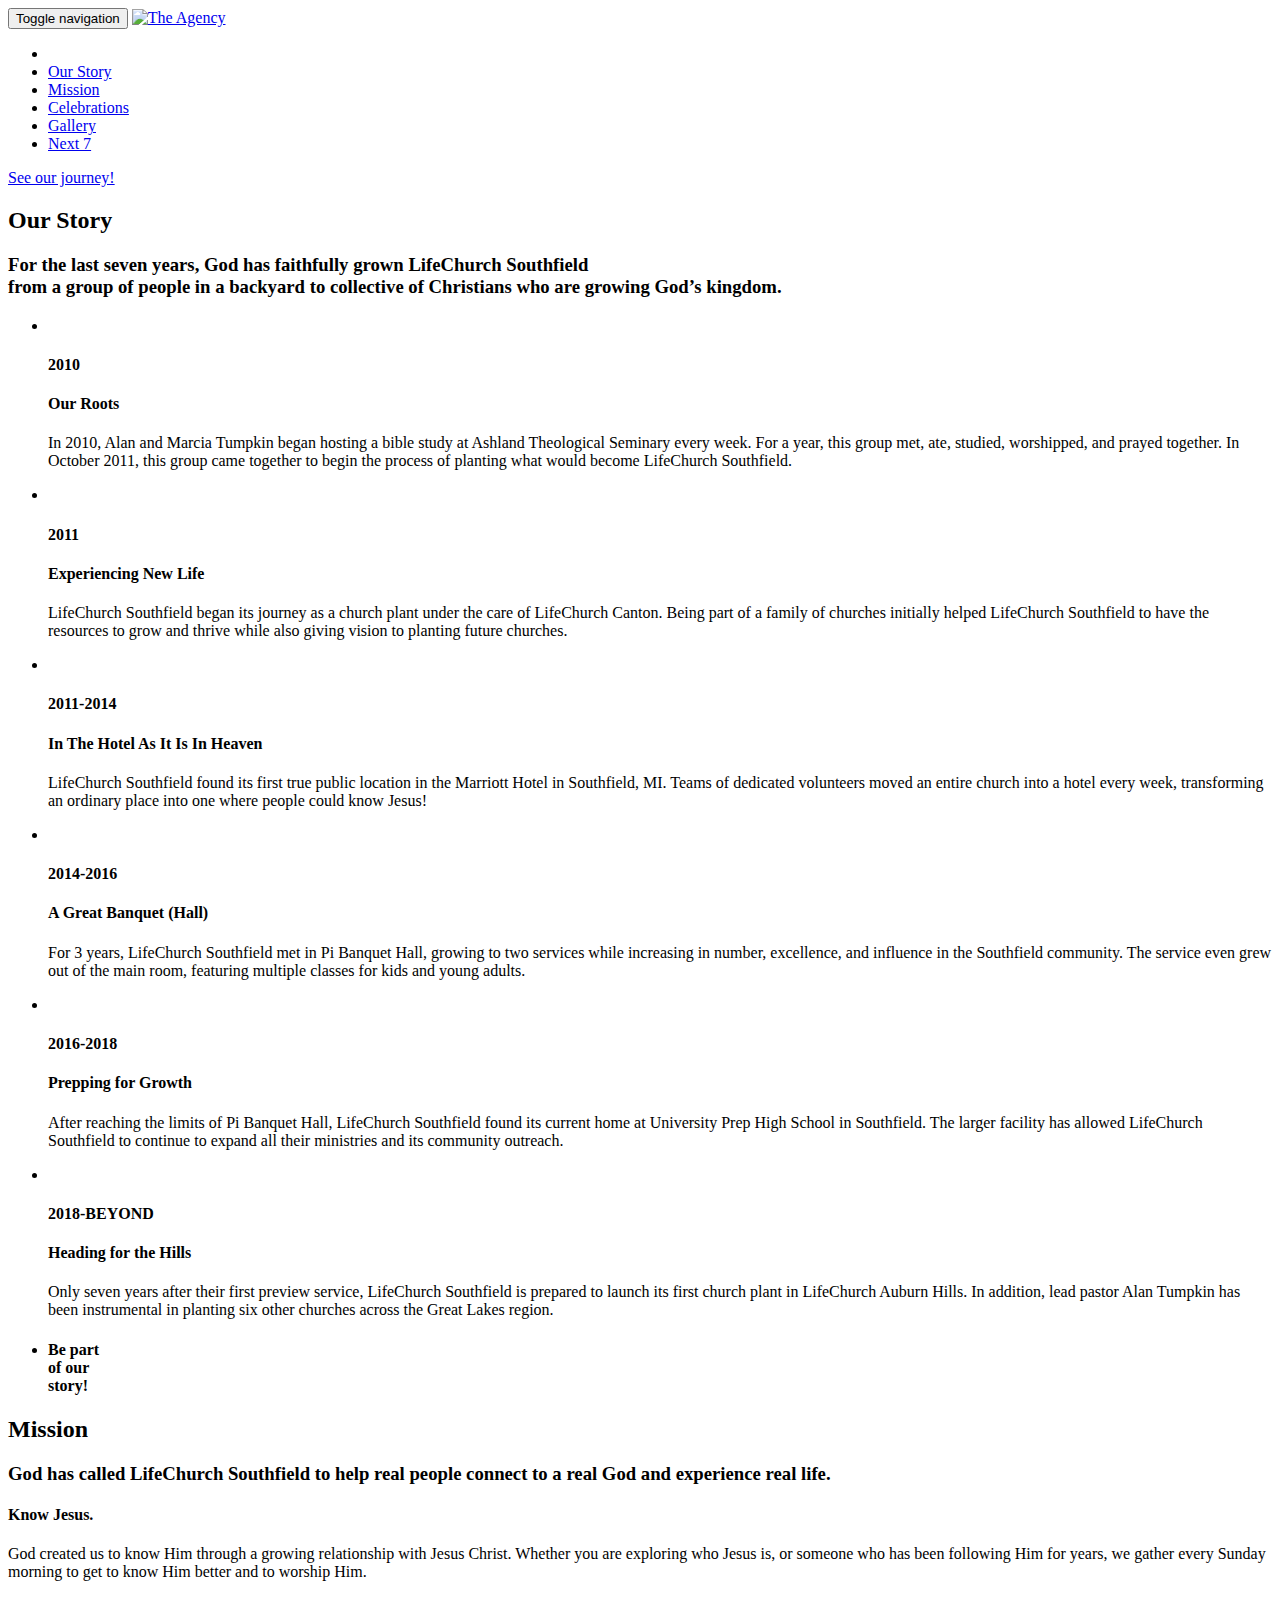
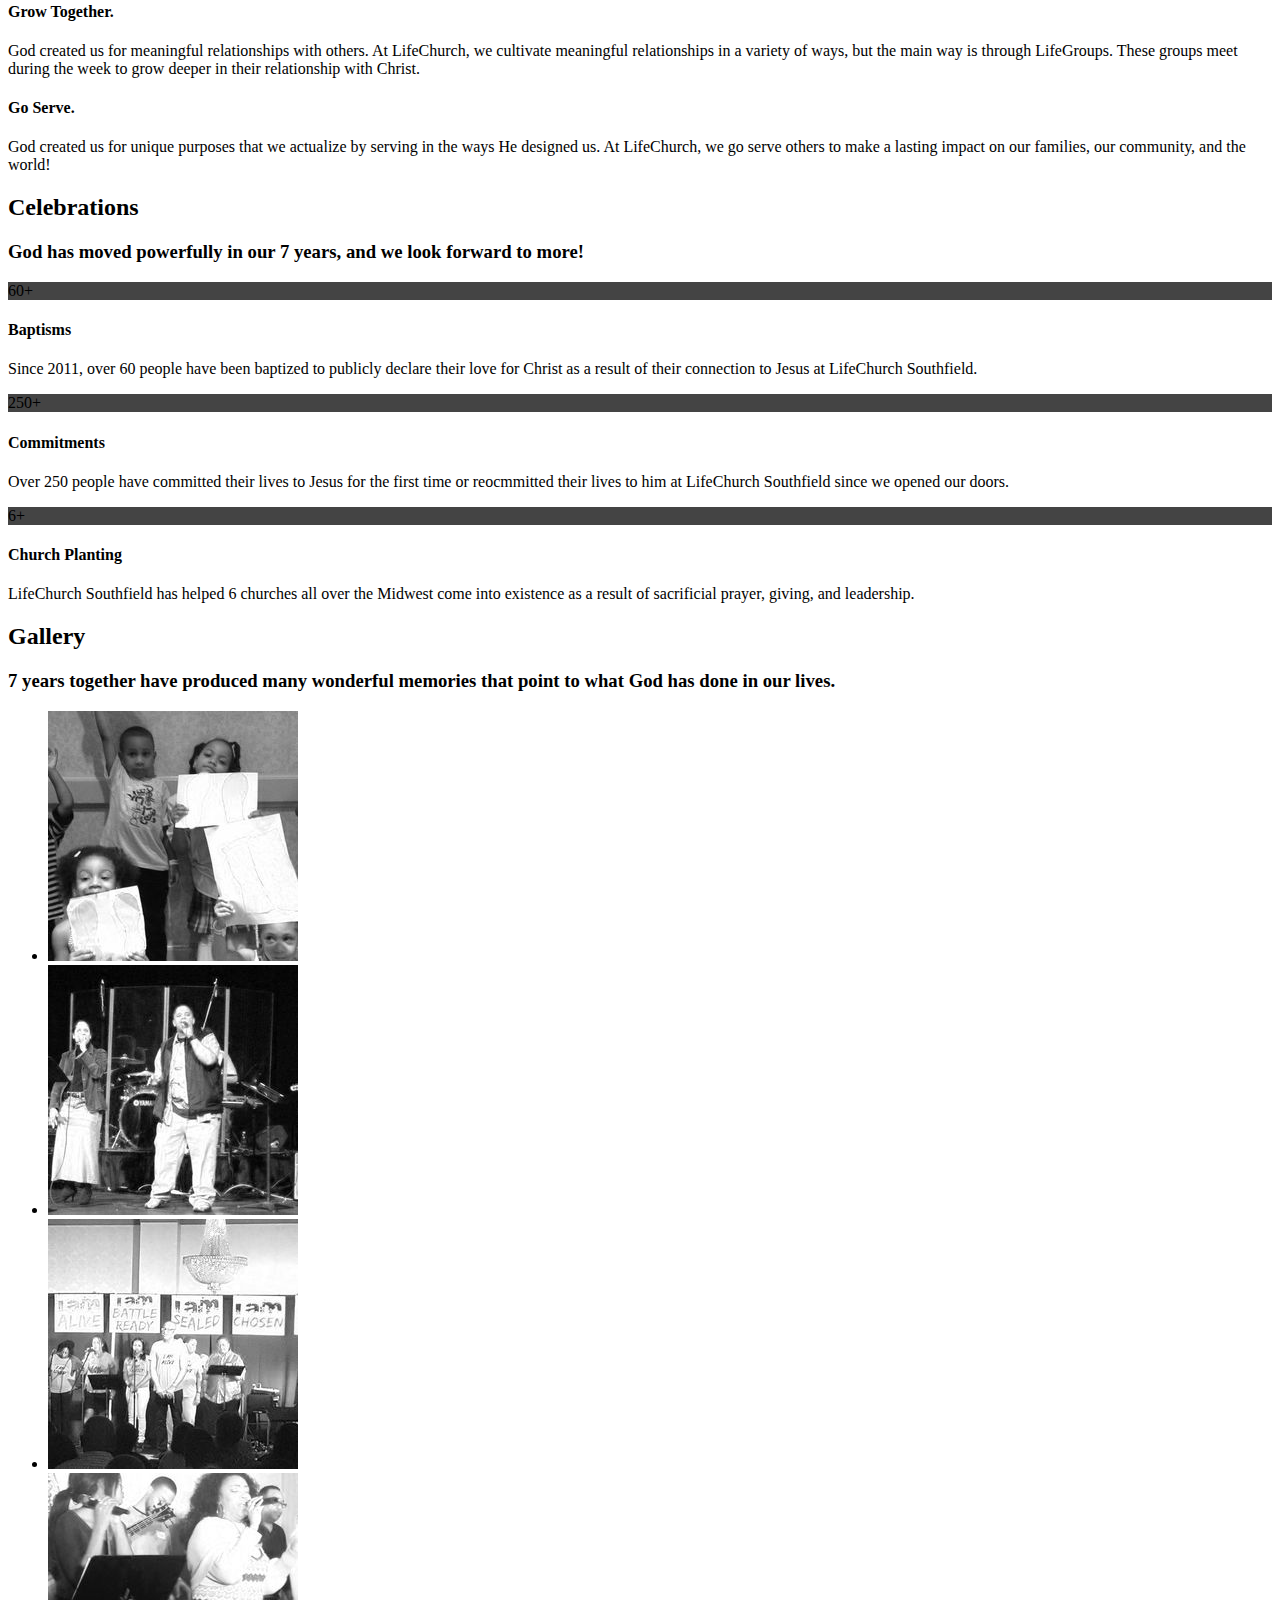
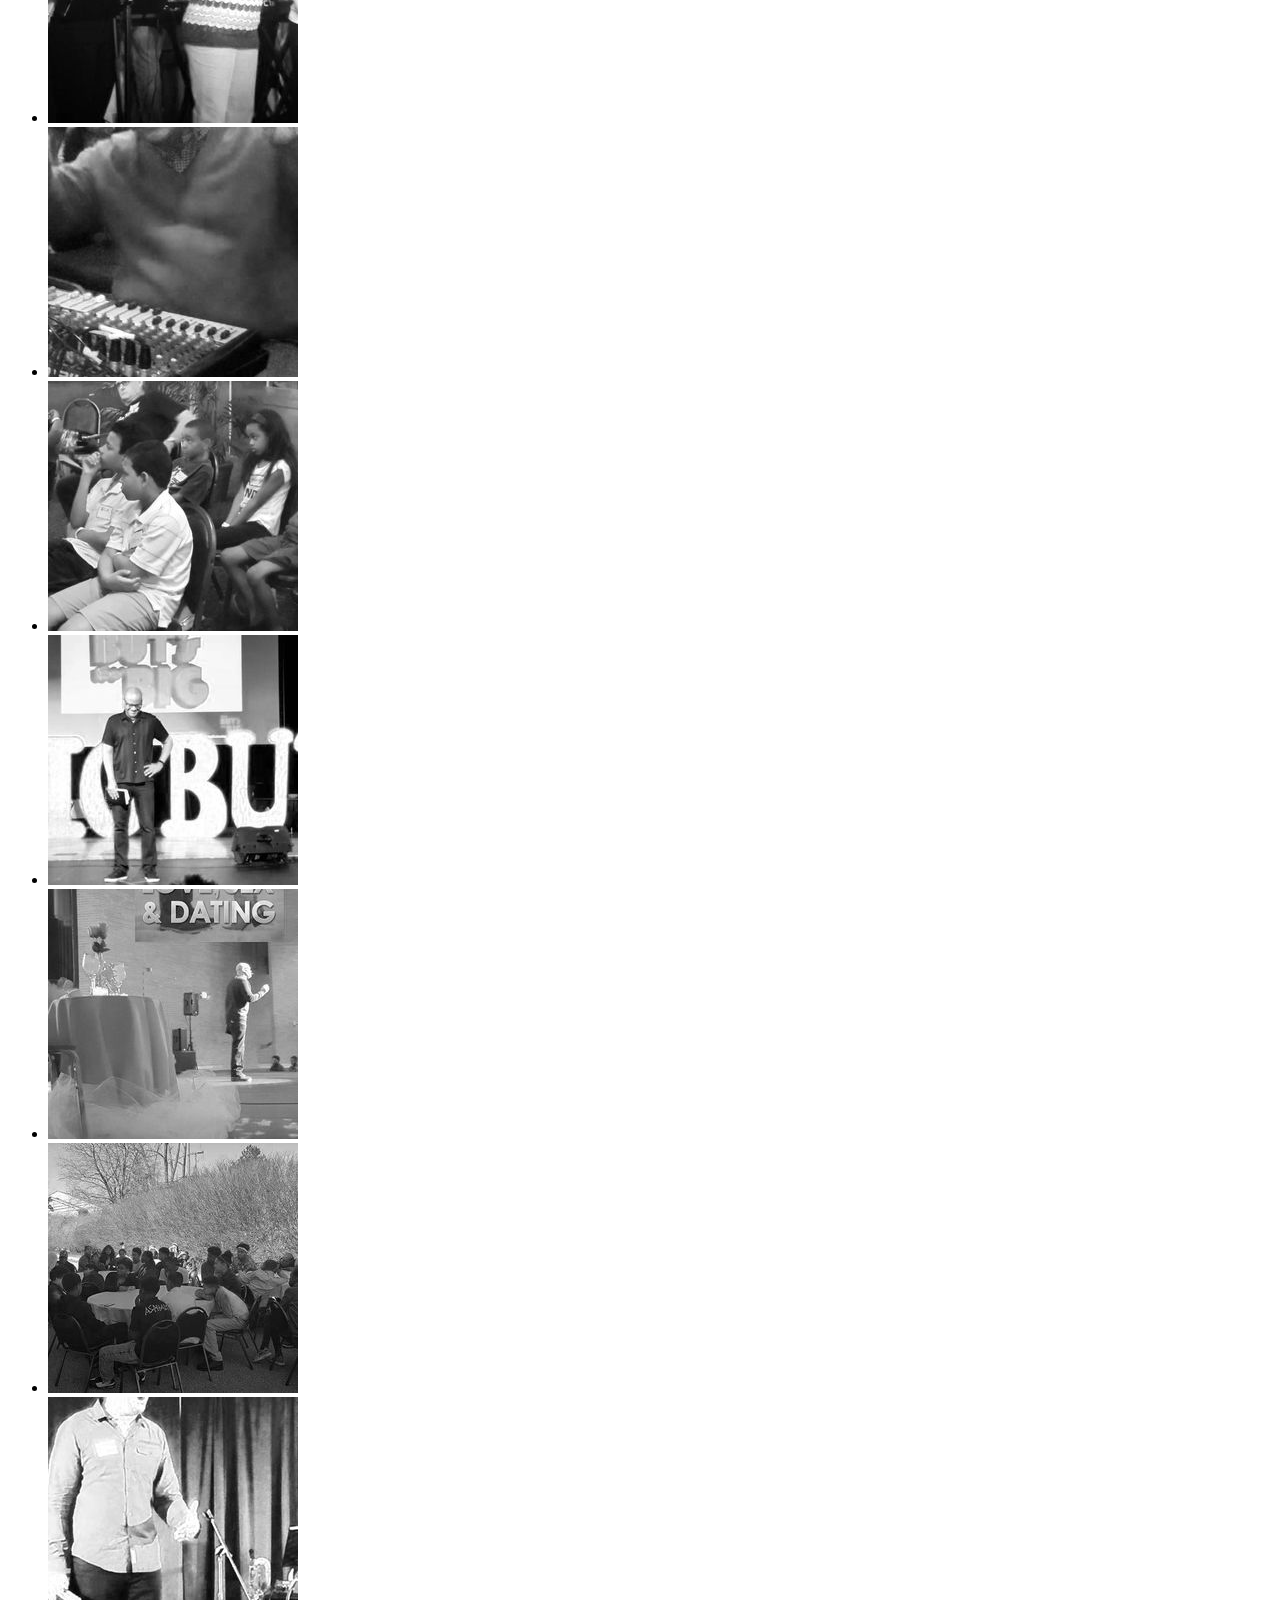
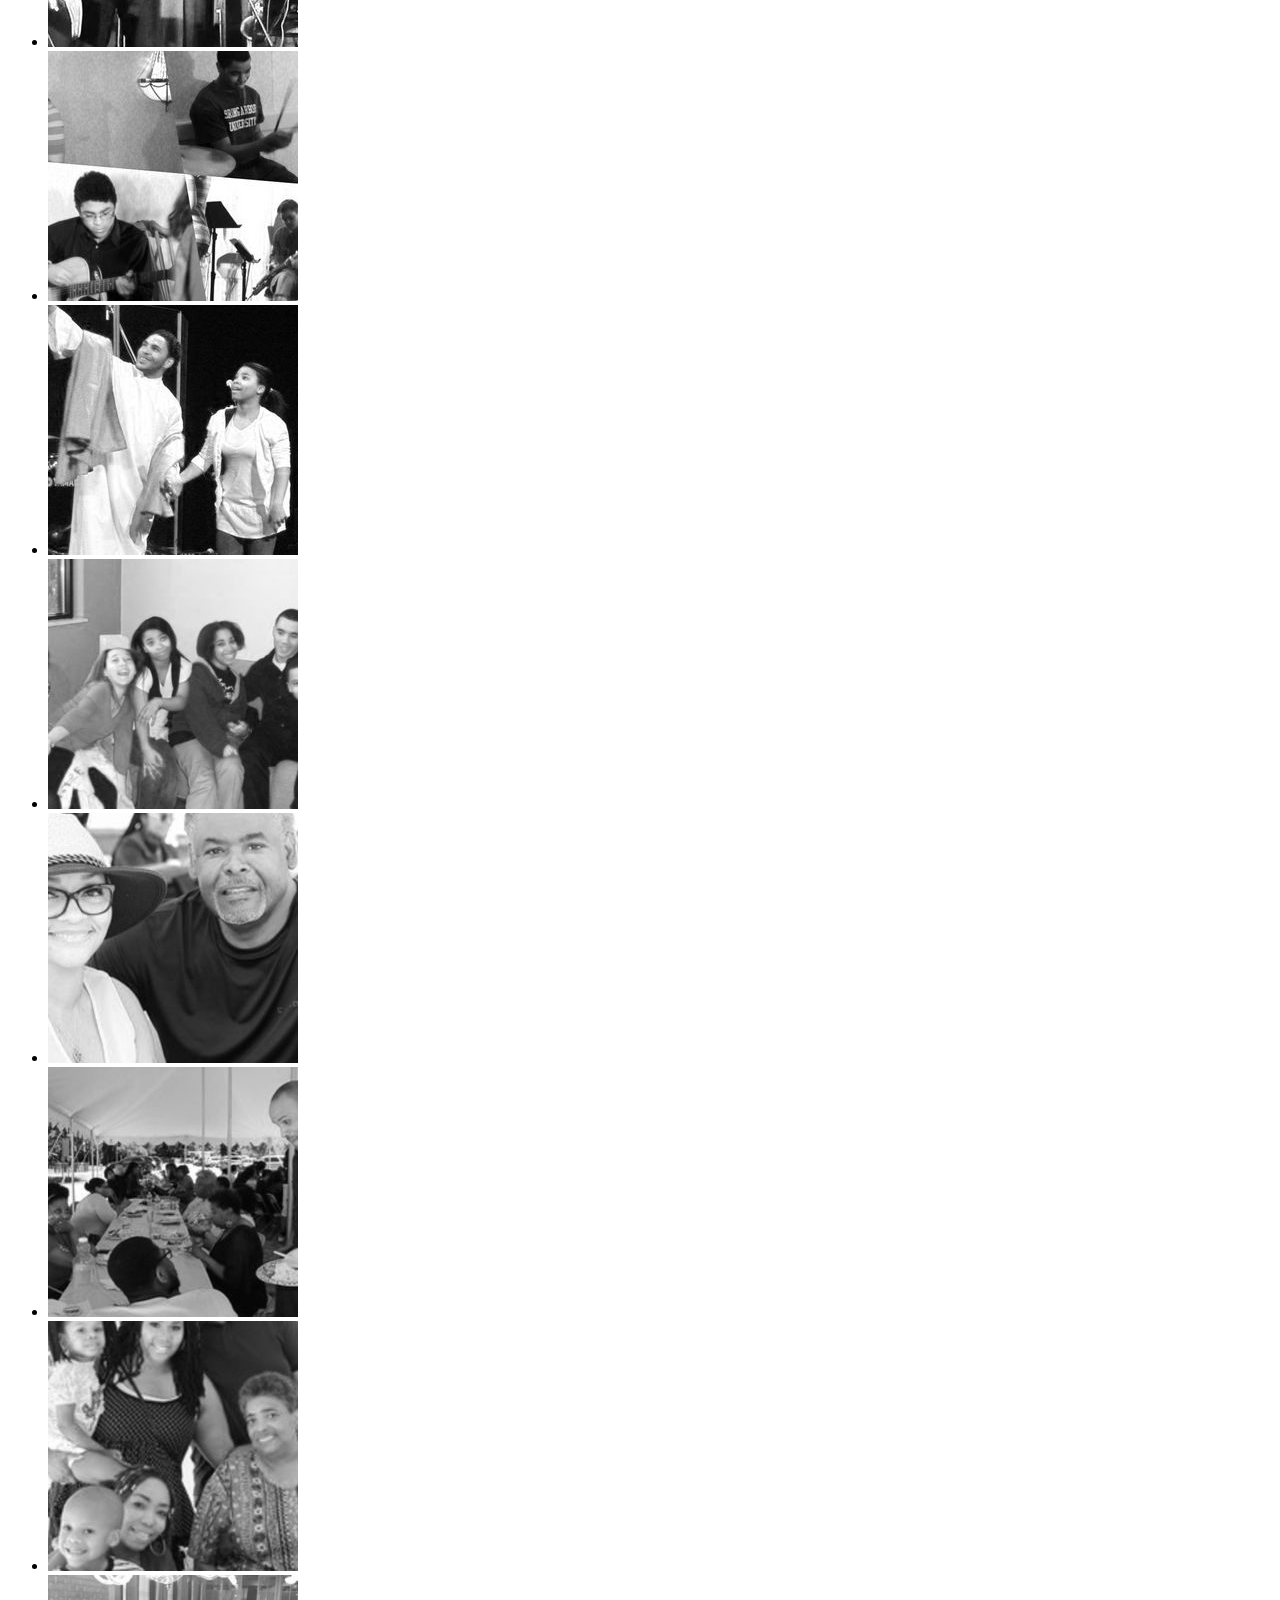
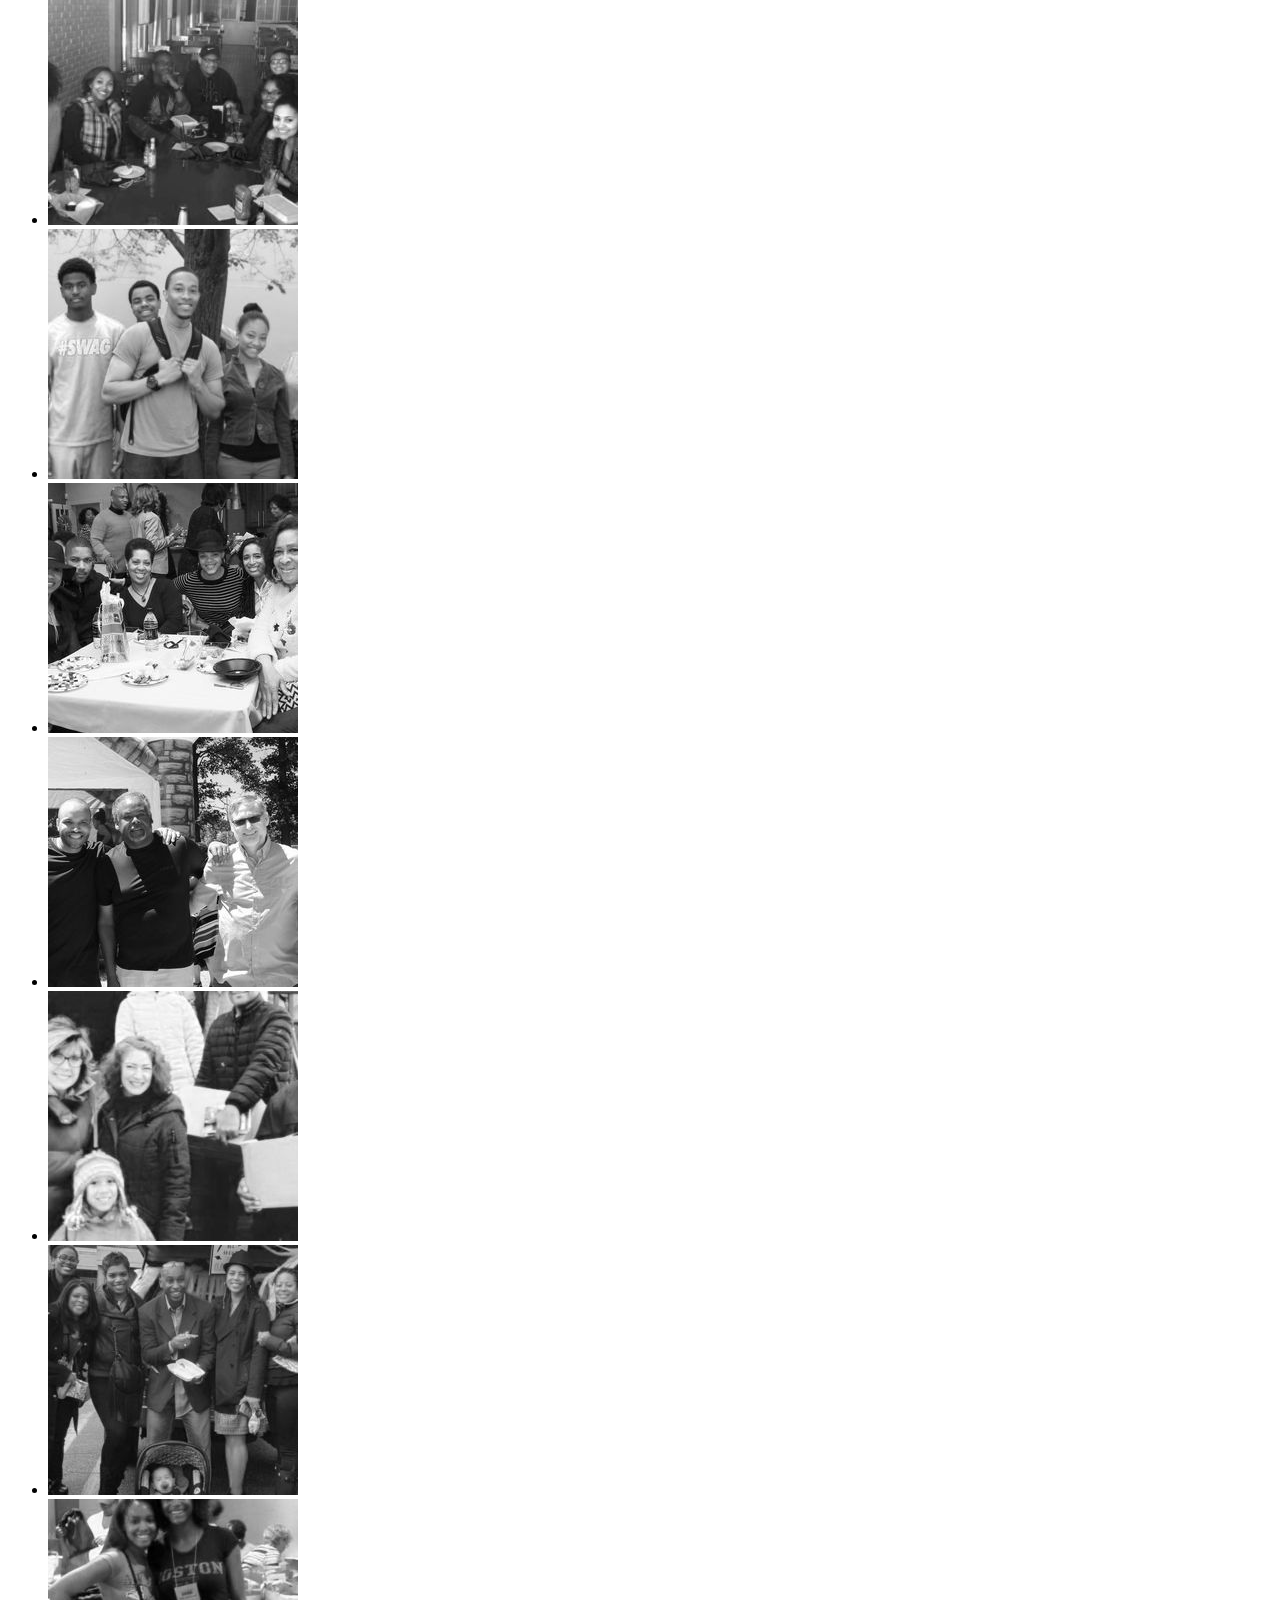
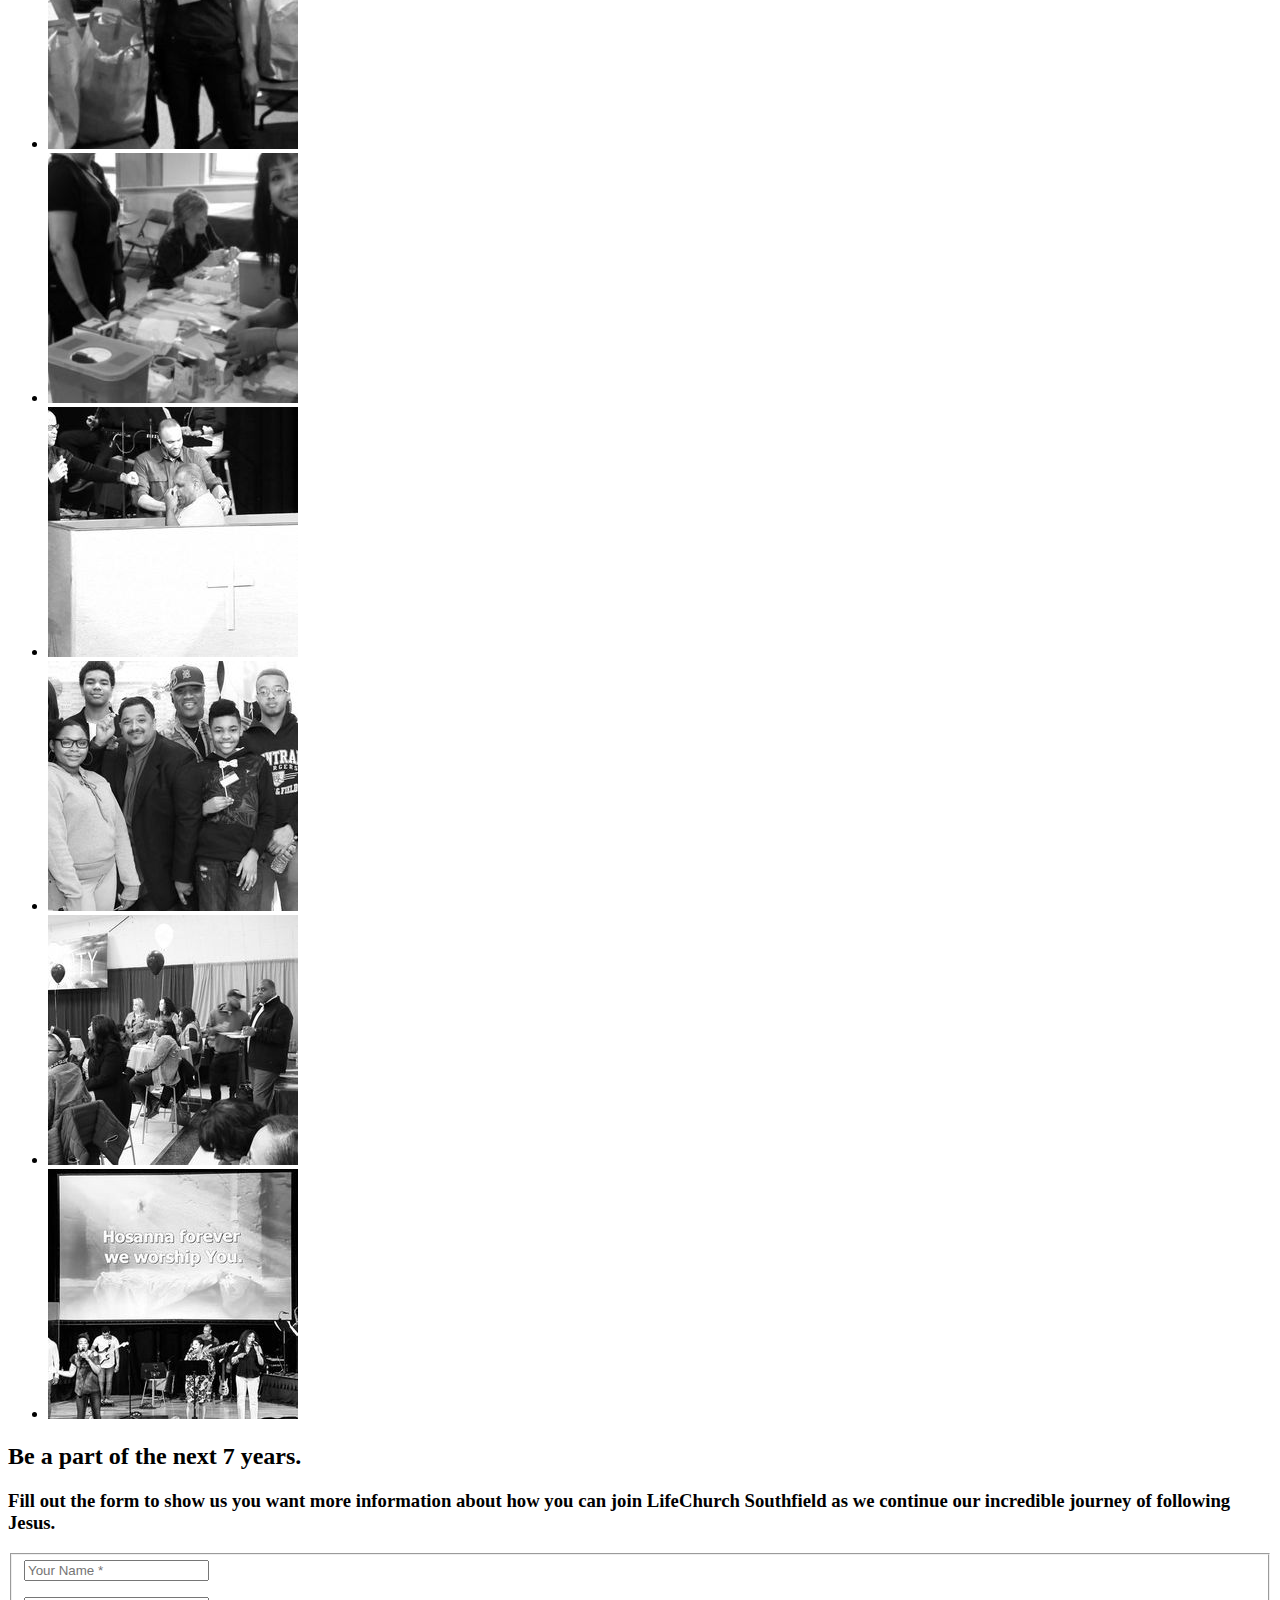
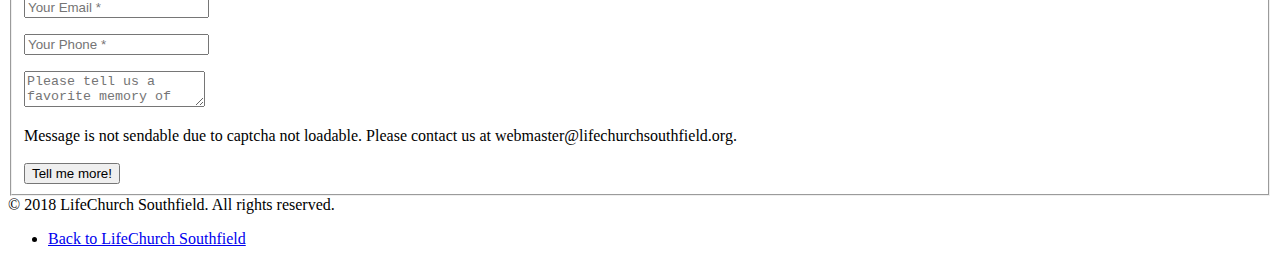
==== commit 8f7d7c57: "Church Planting" ====
--- a/docs/index.html
+++ b/docs/index.html
@@ -237,7 +237,7 @@
                   <h4 class="subheading">Heading for the Hills</h4>
                 </div>
                 <div class="timeline-body">
-                  <p class="text-muted">Only seven years after their first preview service, LifeChurch Southfield is prepared to launch its first church plant in LifeChurch Auburn Hills. In addition, lead pastor Alan Tumpkin has been instrumental in planting almost a dozen other churches across the Great Lakes region.</p>
+                  <p class="text-muted">Only seven years after their first preview service, LifeChurch Southfield is prepared to launch its first church plant in LifeChurch Auburn Hills. In addition, lead pastor Alan Tumpkin has been instrumental in planting six other churches across the Great Lakes region.</p>
                 </div>
               </div>
             </li>
